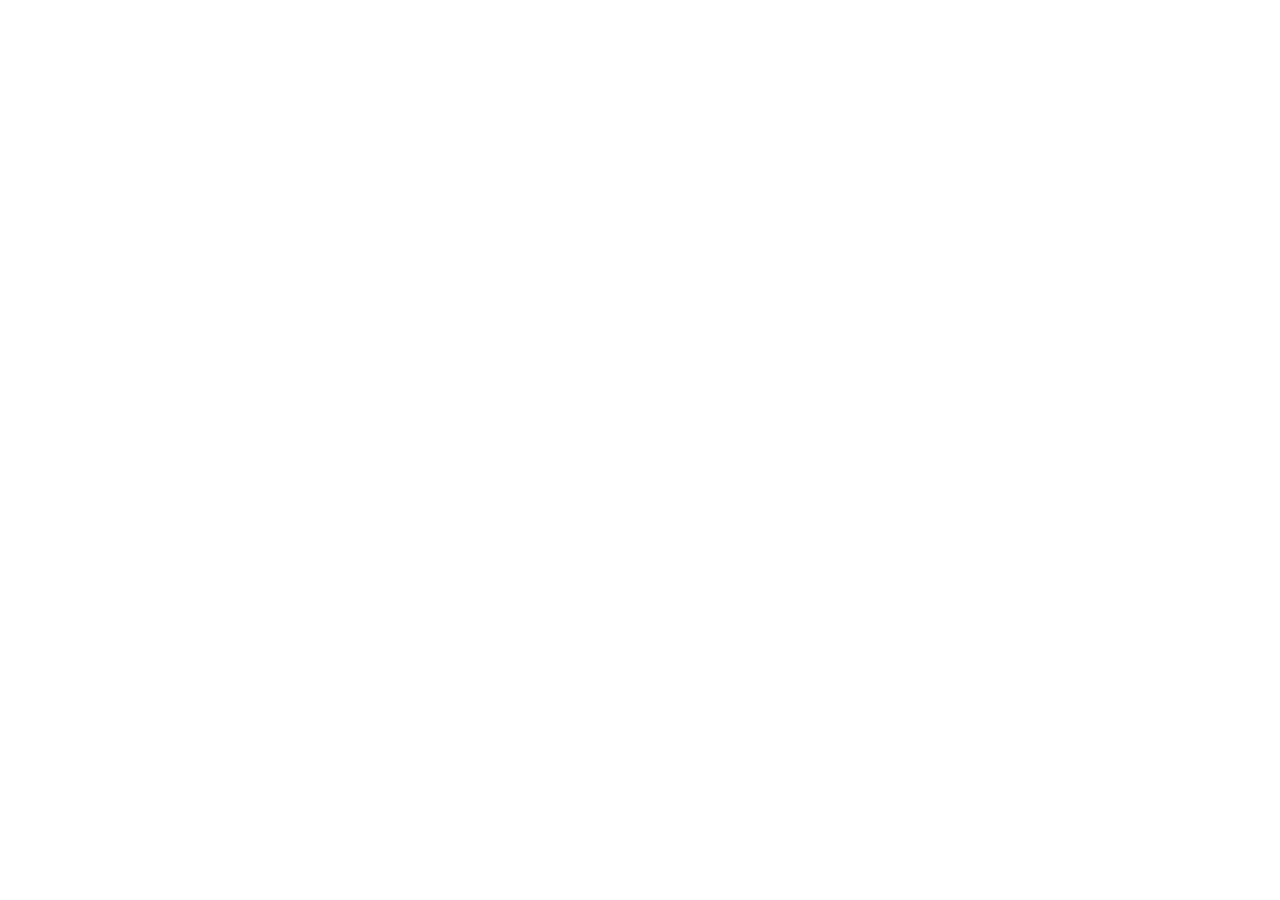
==== index.html @ 87162b77 "Update deploy.yml" ====
<!doctype html>
<html lang="en">
  <head>
    <meta charset="UTF-8" />
    <link rel="icon" type="image/svg+xml" href="/jinkela-label-image-demo/vite.svg" />
    <meta name="viewport" content="width=device-width, initial-scale=1.0" />
    <title>Sneakydog-label-image-demo</title>
    <script type="module" crossorigin src="/jinkela-label-image-demo/assets/index-DbWkLZkQ.js"></script>
    <link rel="stylesheet" crossorigin href="/jinkela-label-image-demo/assets/index-c8APHe6T.css">
  </head>
  <body>
    <div id="app"></div>
  </body>
</html>
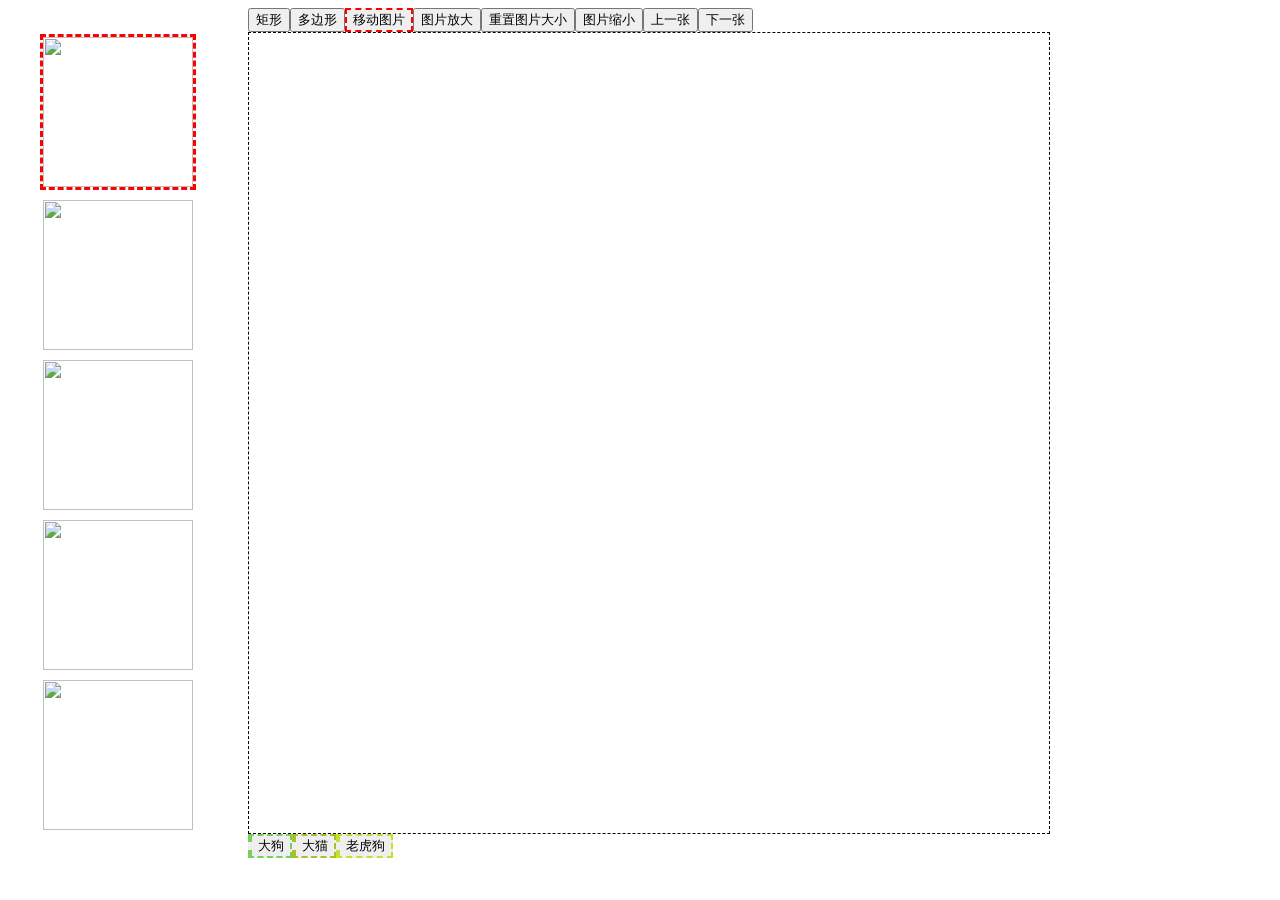
==== commit 0342c386: "google-adsense-account" ====
--- a/index.html
+++ b/index.html
@@ -2,11 +2,12 @@
 <html lang="en">
   <head>
     <meta charset="UTF-8" />
-    <link rel="icon" type="image/svg+xml" href="/jinkela-label-image-demo/vite.svg" />
+    <link rel="icon" type="image/svg+xml" href="/vite.svg" />
     <meta name="viewport" content="width=device-width, initial-scale=1.0" />
+    <meta name="google-adsense-account" content="ca-pub-1377372077552864">
     <title>Sneakydog-label-image-demo</title>
-    <script type="module" crossorigin src="/jinkela-label-image-demo/assets/index-DbWkLZkQ.js"></script>
-    <link rel="stylesheet" crossorigin href="/jinkela-label-image-demo/assets/index-c8APHe6T.css">
+    <script type="module" crossorigin src="/assets/index-B__PcKqy.js"></script>
+    <link rel="stylesheet" crossorigin href="/assets/index-c8APHe6T.css">
   </head>
   <body>
     <div id="app"></div>
--- a/assets/index-c8APHe6T.css
+++ b/assets/index-c8APHe6T.css
@@ -0,0 +1 @@
+::-webkit-scrollbar{width:5px}::-webkit-scrollbar-thumb{background:#888;border-radius:10px}::-webkit-scrollbar-track{background:#f1f1f1}
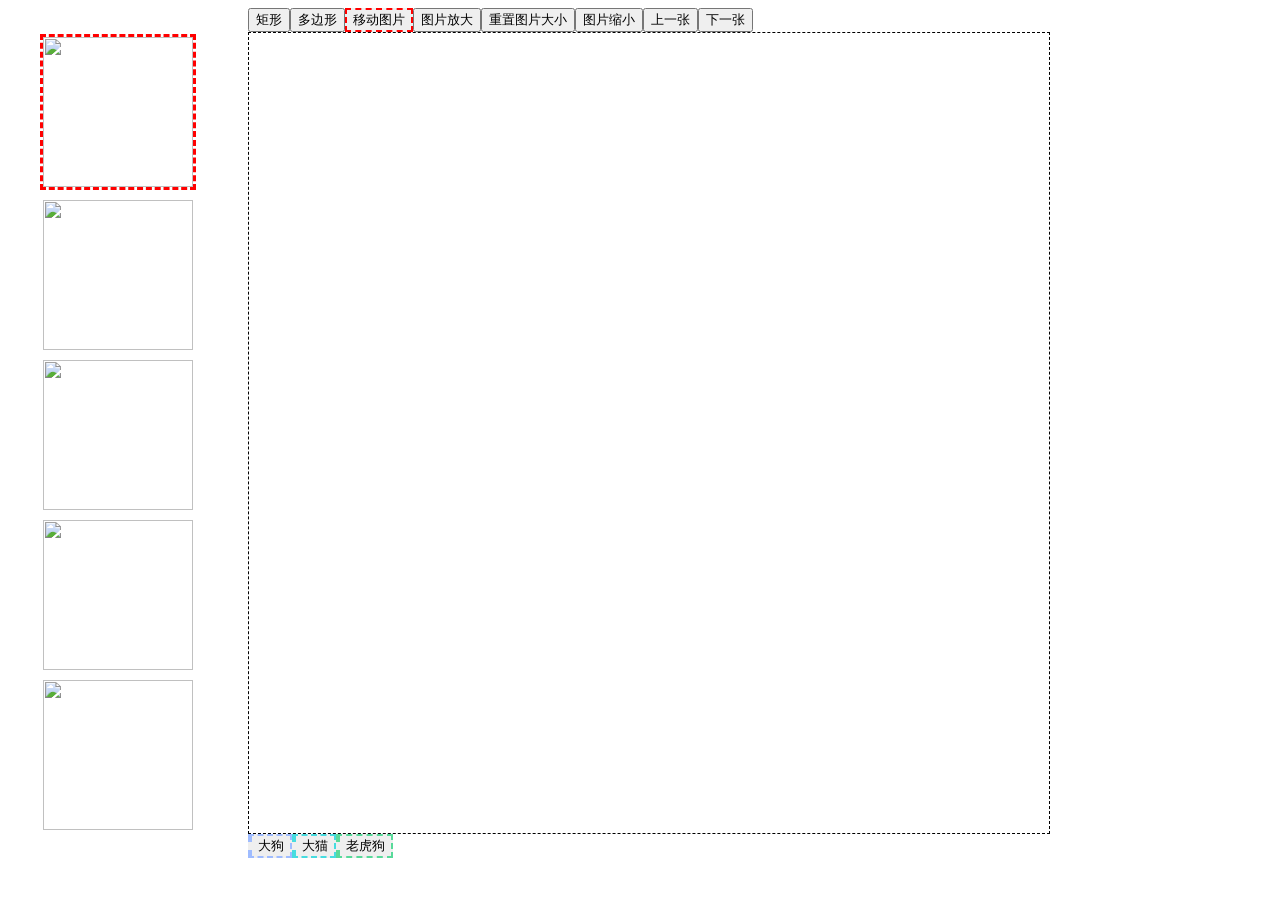
==== commit b7617051: "Add Google AdSense script to index.html" ====
--- a/index.html
+++ b/index.html
@@ -5,6 +5,8 @@
     <link rel="icon" type="image/svg+xml" href="/vite.svg" />
     <meta name="viewport" content="width=device-width, initial-scale=1.0" />
     <meta name="google-adsense-account" content="ca-pub-1377372077552864">
+    <script async src="https://pagead2.googlesyndication.com/pagead/js/adsbygoogle.js?client=ca-pub-1377372077552864"
+     crossorigin="anonymous"></script>
     <title>Sneakydog-label-image-demo</title>
     <script type="module" crossorigin src="/assets/index-B__PcKqy.js"></script>
     <link rel="stylesheet" crossorigin href="/assets/index-c8APHe6T.css">
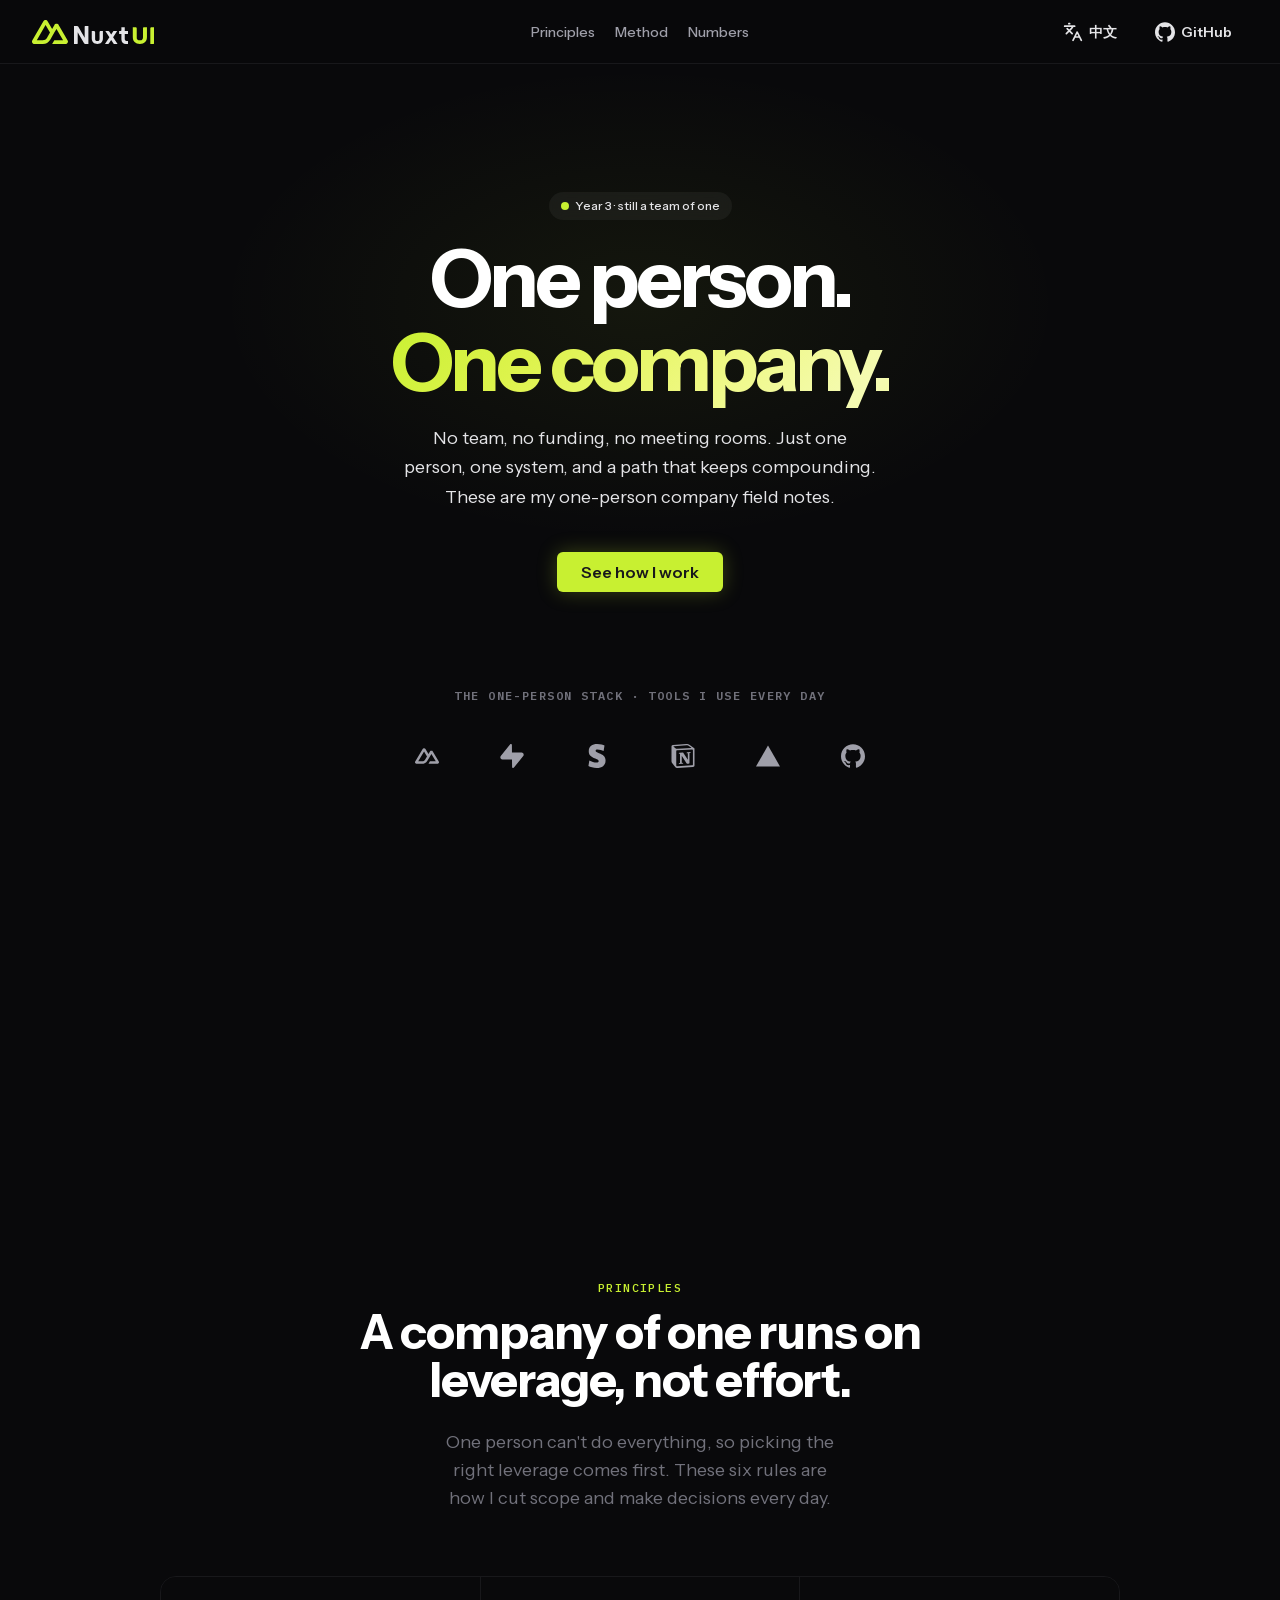
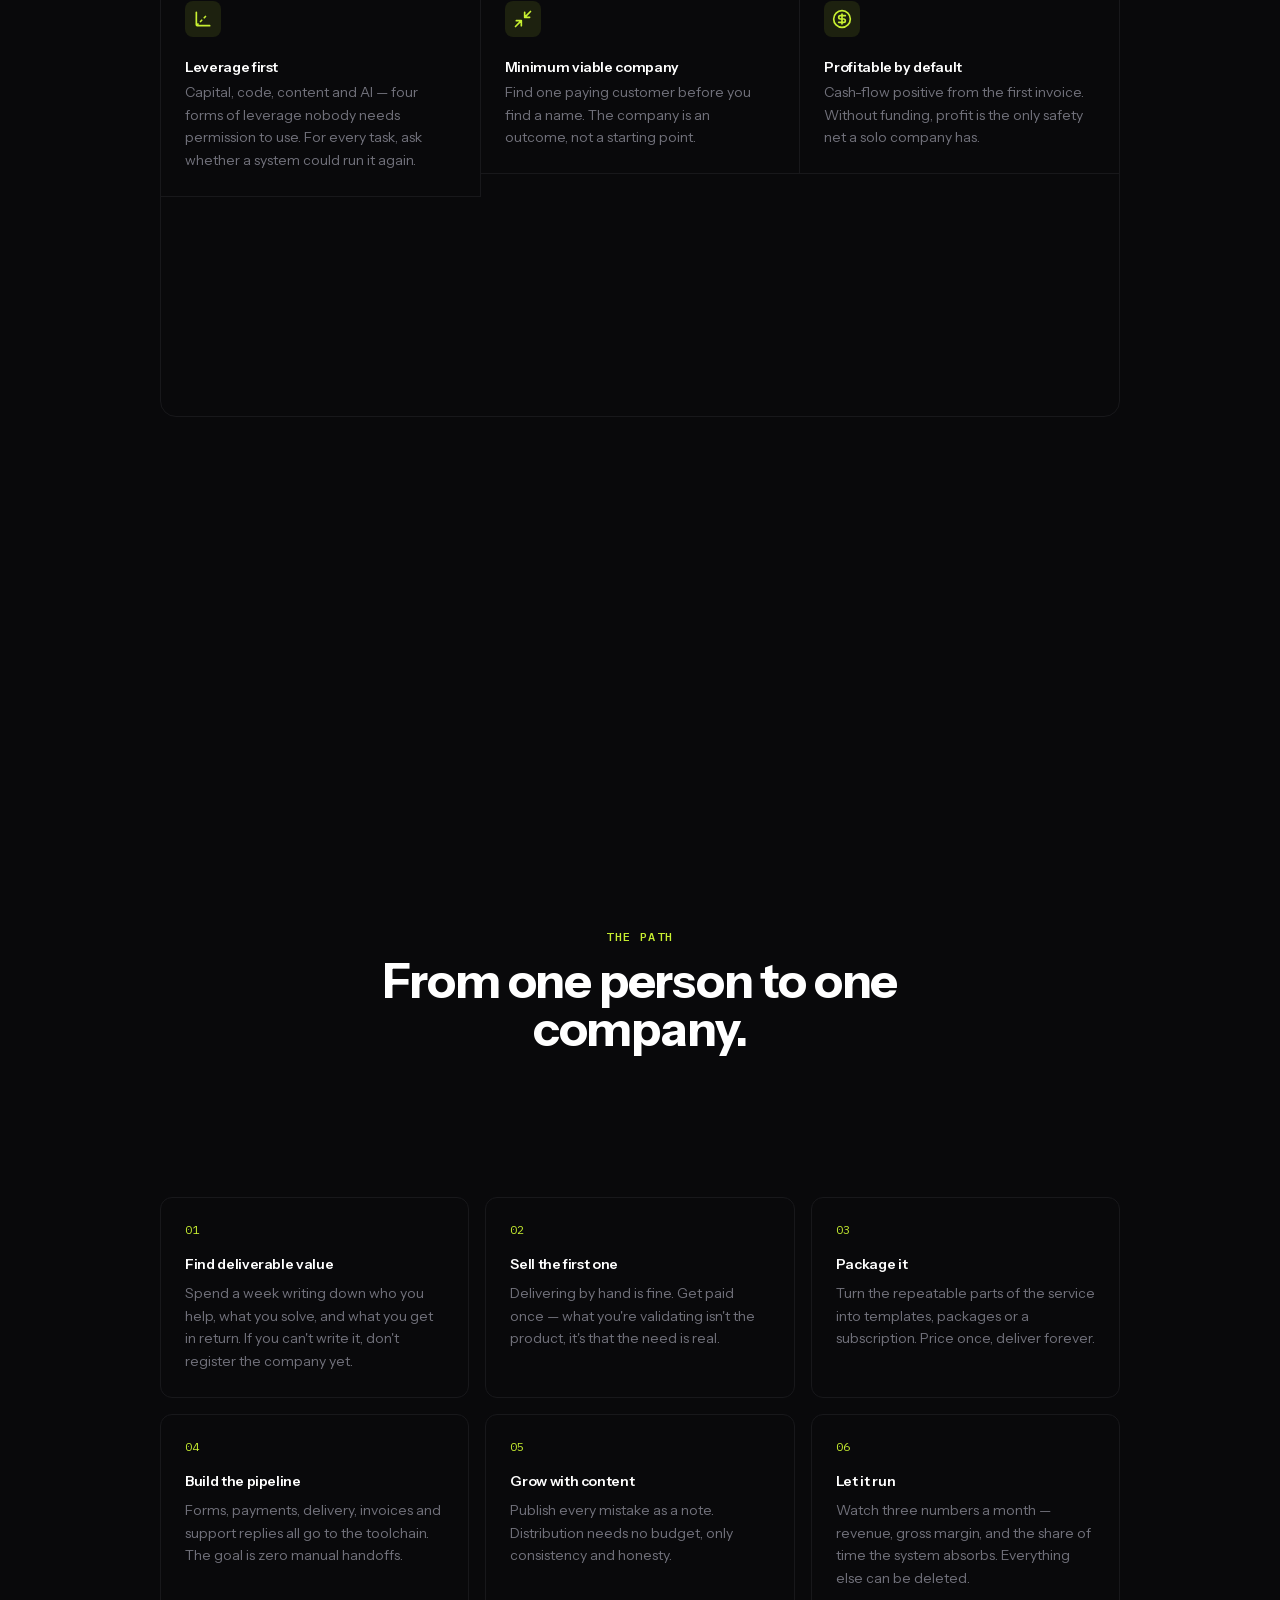
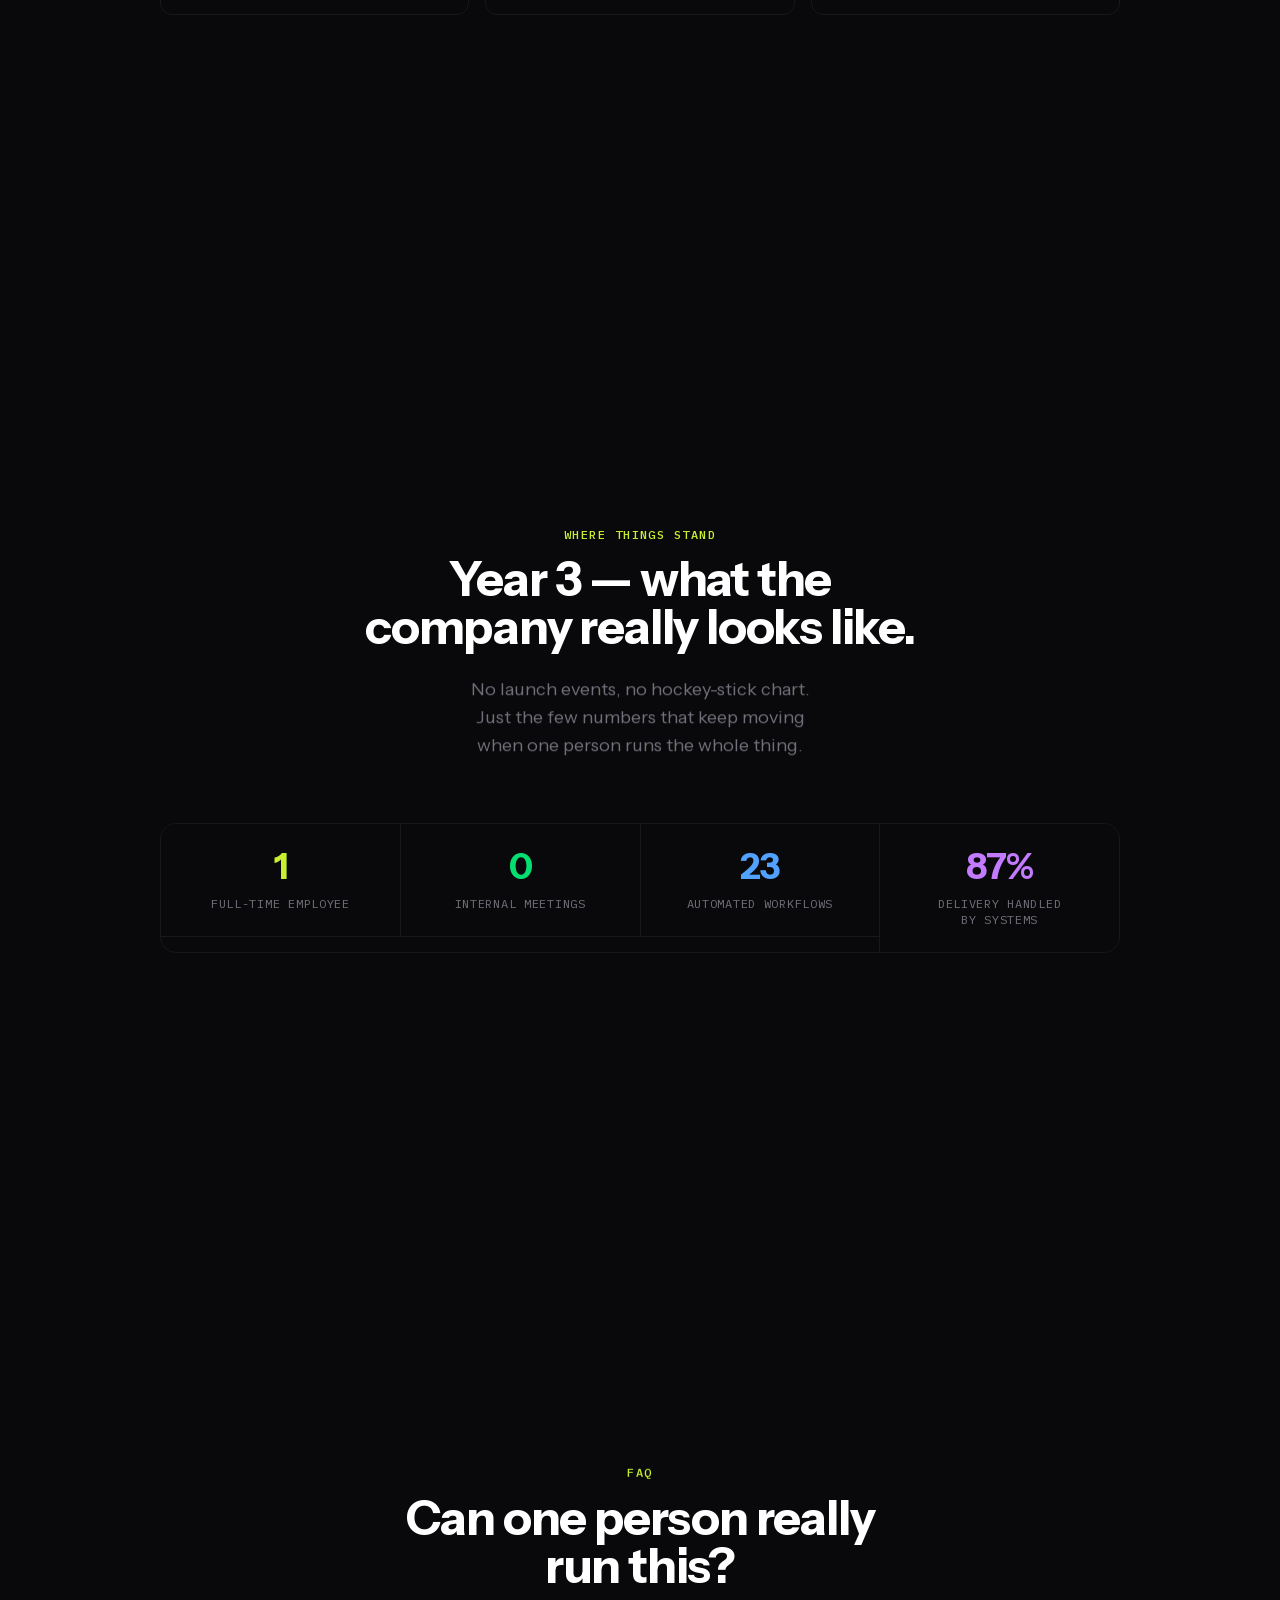
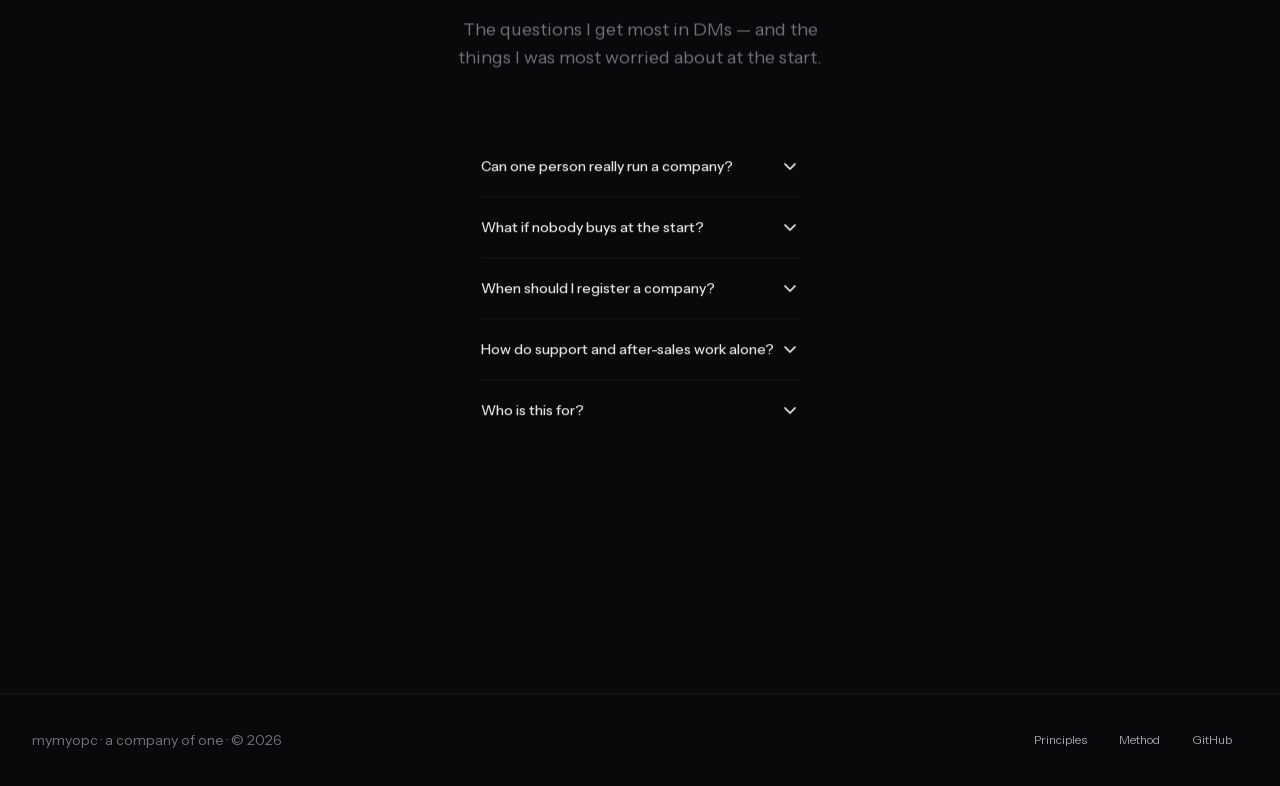
==== commit 5403adeb: "Add bun.lock Co-authored-by: Copilot <223556219+Copilot@users.noreply.github.com>" ====
--- a/index.html
+++ b/index.html
@@ -1,17 +1,97 @@
-<!doctype html>
-<html lang="en">
-  <head>
-    <meta charset="UTF-8" />
-    <link rel="icon" type="image/svg+xml" href="/vite.svg" />
-    <meta name="viewport" content="width=device-width, initial-scale=1.0" />
-    <meta name="google-adsense-account" content="ca-pub-1377372077552864">
-    <script async src="https://pagead2.googlesyndication.com/pagead/js/adsbygoogle.js?client=ca-pub-1377372077552864"
-     crossorigin="anonymous"></script>
-    <title>Sneakydog-label-image-demo</title>
-    <script type="module" crossorigin src="/assets/index-B__PcKqy.js"></script>
-    <link rel="stylesheet" crossorigin href="/assets/index-c8APHe6T.css">
-  </head>
-  <body>
-    <div id="app"></div>
-  </body>
-</html>
+<!DOCTYPE html><html  data-color-mode-forced="dark" lang="en"><head><meta charset="utf-8"><meta name="viewport" content="width=device-width, initial-scale=1"><title>mymyopc · My One-Person Company</title><script type="importmap">{"imports":{"#entry":"/_nuxt/C_UIsByb.js"}}</script><style id="nuxt-ui-colors">@layer theme {
+  :root, :host {
+  --ui-color-primary-50: var(--color-lime-50, oklch(98.6% 0.031 120.757));
+  --ui-color-primary-100: var(--color-lime-100, oklch(96.7% 0.067 122.328));
+  --ui-color-primary-200: var(--color-lime-200, oklch(93.8% 0.127 124.321));
+  --ui-color-primary-300: var(--color-lime-300, oklch(89.7% 0.196 126.665));
+  --ui-color-primary-400: var(--color-lime-400, oklch(84.1% 0.238 128.85));
+  --ui-color-primary-500: var(--color-lime-500, oklch(76.8% 0.233 130.85));
+  --ui-color-primary-600: var(--color-lime-600, oklch(64.8% 0.2 131.684));
+  --ui-color-primary-700: var(--color-lime-700, oklch(53.2% 0.157 131.589));
+  --ui-color-primary-800: var(--color-lime-800, oklch(45.3% 0.124 130.933));
+  --ui-color-primary-900: var(--color-lime-900, oklch(40.5% 0.101 131.063));
+  --ui-color-primary-950: var(--color-lime-950, oklch(27.4% 0.072 132.109));
+  --ui-color-secondary-50: var(--color-blue-50, oklch(97% 0.014 254.604));
+  --ui-color-secondary-100: var(--color-blue-100, oklch(93.2% 0.032 255.585));
+  --ui-color-secondary-200: var(--color-blue-200, oklch(88.2% 0.059 254.128));
+  --ui-color-secondary-300: var(--color-blue-300, oklch(80.9% 0.105 251.813));
+  --ui-color-secondary-400: var(--color-blue-400, oklch(70.7% 0.165 254.624));
+  --ui-color-secondary-500: var(--color-blue-500, oklch(62.3% 0.214 259.815));
+  --ui-color-secondary-600: var(--color-blue-600, oklch(54.6% 0.245 262.881));
+  --ui-color-secondary-700: var(--color-blue-700, oklch(48.8% 0.243 264.376));
+  --ui-color-secondary-800: var(--color-blue-800, oklch(42.4% 0.199 265.638));
+  --ui-color-secondary-900: var(--color-blue-900, oklch(37.9% 0.146 265.522));
+  --ui-color-secondary-950: var(--color-blue-950, oklch(28.2% 0.091 267.935));
+  --ui-color-success-50: var(--color-green-50, oklch(98.2% 0.018 155.826));
+  --ui-color-success-100: var(--color-green-100, oklch(96.2% 0.044 156.743));
+  --ui-color-success-200: var(--color-green-200, oklch(92.5% 0.084 155.995));
+  --ui-color-success-300: var(--color-green-300, oklch(87.1% 0.15 154.449));
+  --ui-color-success-400: var(--color-green-400, oklch(79.2% 0.209 151.711));
+  --ui-color-success-500: var(--color-green-500, oklch(72.3% 0.219 149.579));
+  --ui-color-success-600: var(--color-green-600, oklch(62.7% 0.194 149.214));
+  --ui-color-success-700: var(--color-green-700, oklch(52.7% 0.154 150.069));
+  --ui-color-success-800: var(--color-green-800, oklch(44.8% 0.119 151.328));
+  --ui-color-success-900: var(--color-green-900, oklch(39.3% 0.095 152.535));
+  --ui-color-success-950: var(--color-green-950, oklch(26.6% 0.065 152.934));
+  --ui-color-info-50: var(--color-blue-50, oklch(97% 0.014 254.604));
+  --ui-color-info-100: var(--color-blue-100, oklch(93.2% 0.032 255.585));
+  --ui-color-info-200: var(--color-blue-200, oklch(88.2% 0.059 254.128));
+  --ui-color-info-300: var(--color-blue-300, oklch(80.9% 0.105 251.813));
+  --ui-color-info-400: var(--color-blue-400, oklch(70.7% 0.165 254.624));
+  --ui-color-info-500: var(--color-blue-500, oklch(62.3% 0.214 259.815));
+  --ui-color-info-600: var(--color-blue-600, oklch(54.6% 0.245 262.881));
+  --ui-color-info-700: var(--color-blue-700, oklch(48.8% 0.243 264.376));
+  --ui-color-info-800: var(--color-blue-800, oklch(42.4% 0.199 265.638));
+  --ui-color-info-900: var(--color-blue-900, oklch(37.9% 0.146 265.522));
+  --ui-color-info-950: var(--color-blue-950, oklch(28.2% 0.091 267.935));
+  --ui-color-warning-50: var(--color-purple-50, oklch(97.7% 0.014 308.299));
+  --ui-color-warning-100: var(--color-purple-100, oklch(94.6% 0.033 307.174));
+  --ui-color-warning-200: var(--color-purple-200, oklch(90.2% 0.063 306.703));
+  --ui-color-warning-300: var(--color-purple-300, oklch(82.7% 0.119 306.383));
+  --ui-color-warning-400: var(--color-purple-400, oklch(71.4% 0.203 305.504));
+  --ui-color-warning-500: var(--color-purple-500, oklch(62.7% 0.265 303.9));
+  --ui-color-warning-600: var(--color-purple-600, oklch(55.8% 0.288 302.321));
+  --ui-color-warning-700: var(--color-purple-700, oklch(49.6% 0.265 301.924));
+  --ui-color-warning-800: var(--color-purple-800, oklch(43.8% 0.218 303.724));
+  --ui-color-warning-900: var(--color-purple-900, oklch(38.1% 0.176 304.987));
+  --ui-color-warning-950: var(--color-purple-950, oklch(29.1% 0.149 302.717));
+  --ui-color-error-50: var(--color-red-50, oklch(97.1% 0.013 17.38));
+  --ui-color-error-100: var(--color-red-100, oklch(93.6% 0.032 17.717));
+  --ui-color-error-200: var(--color-red-200, oklch(88.5% 0.062 18.334));
+  --ui-color-error-300: var(--color-red-300, oklch(80.8% 0.114 19.571));
+  --ui-color-error-400: var(--color-red-400, oklch(70.4% 0.191 22.216));
+  --ui-color-error-500: var(--color-red-500, oklch(63.7% 0.237 25.331));
+  --ui-color-error-600: var(--color-red-600, oklch(57.7% 0.245 27.325));
+  --ui-color-error-700: var(--color-red-700, oklch(50.5% 0.213 27.518));
+  --ui-color-error-800: var(--color-red-800, oklch(44.4% 0.177 26.899));
+  --ui-color-error-900: var(--color-red-900, oklch(39.6% 0.141 25.723));
+  --ui-color-error-950: var(--color-red-950, oklch(25.8% 0.092 26.042));
+  --ui-color-neutral-50: var(--color-zinc-50, oklch(98.5% 0 none));
+  --ui-color-neutral-100: var(--color-zinc-100, oklch(96.7% 0.001 286.375));
+  --ui-color-neutral-200: var(--color-zinc-200, oklch(92% 0.004 286.32));
+  --ui-color-neutral-300: var(--color-zinc-300, oklch(87.1% 0.006 286.286));
+  --ui-color-neutral-400: var(--color-zinc-400, oklch(70.5% 0.015 286.067));
+  --ui-color-neutral-500: var(--color-zinc-500, oklch(55.2% 0.016 285.938));
+  --ui-color-neutral-600: var(--color-zinc-600, oklch(44.2% 0.017 285.786));
+  --ui-color-neutral-700: var(--color-zinc-700, oklch(37% 0.013 285.805));
+  --ui-color-neutral-800: var(--color-zinc-800, oklch(27.4% 0.006 286.033));
+  --ui-color-neutral-900: var(--color-zinc-900, oklch(21% 0.006 285.885));
+  --ui-color-neutral-950: var(--color-zinc-950, oklch(14.1% 0.005 285.823));
+  }
+  :root, :host, .light {
+  --ui-primary: var(--ui-color-primary-500);
+  --ui-secondary: var(--ui-color-secondary-500);
+  --ui-success: var(--ui-color-success-500);
+  --ui-info: var(--ui-color-info-500);
+  --ui-warning: var(--ui-color-warning-500);
+  --ui-error: var(--ui-color-error-500);
+  }
+  .dark {
+  --ui-primary: var(--ui-color-primary-400);
+  --ui-secondary: var(--ui-color-secondary-400);
+  --ui-success: var(--ui-color-success-400);
+  --ui-info: var(--ui-color-info-400);
+  --ui-warning: var(--ui-color-warning-400);
+  --ui-error: var(--ui-color-error-400);
+  }
+}</style><link rel="stylesheet" href="/_nuxt/entry.BpHRuFax.css" crossorigin><style>@layer base {:where(.i-lucide\:axis-3d){display:inline-block;width:1em;height:1em;background-color:currentColor;-webkit-mask-image:var(--svg);mask-image:var(--svg);-webkit-mask-repeat:no-repeat;mask-repeat:no-repeat;-webkit-mask-size:100% 100%;mask-size:100% 100%;--svg:url("data:image/svg+xml,%3Csvg xmlns='http://www.w3.org/2000/svg' viewBox='0 0 24 24' width='24' height='24'%3E%3Cpath fill='none' stroke='black' stroke-linecap='round' stroke-linejoin='round' stroke-width='2' d='M13.5 10.5L15 9M4 4v15a1 1 0 0 0 1 1h15m-15.707-.293L6 18m3-3l1.5-1.5'/%3E%3C/svg%3E")}:where(.i-lucide\:battery-medium){display:inline-block;width:1em;height:1em;background-color:currentColor;-webkit-mask-image:var(--svg);mask-image:var(--svg);-webkit-mask-repeat:no-repeat;mask-repeat:no-repeat;-webkit-mask-size:100% 100%;mask-size:100% 100%;--svg:url("data:image/svg+xml,%3Csvg xmlns='http://www.w3.org/2000/svg' viewBox='0 0 24 24' width='24' height='24'%3E%3Cg fill='none' stroke='black' stroke-linecap='round' stroke-linejoin='round' stroke-width='2'%3E%3Cpath d='M10 14v-4m12 4v-4M6 14v-4'/%3E%3Crect width='16' height='12' x='2' y='6' rx='2'/%3E%3C/g%3E%3C/svg%3E")}:where(.i-lucide\:chevron-down){display:inline-block;width:1em;height:1em;background-color:currentColor;-webkit-mask-image:var(--svg);mask-image:var(--svg);-webkit-mask-repeat:no-repeat;mask-repeat:no-repeat;-webkit-mask-size:100% 100%;mask-size:100% 100%;--svg:url("data:image/svg+xml,%3Csvg xmlns='http://www.w3.org/2000/svg' viewBox='0 0 24 24' width='24' height='24'%3E%3Cpath fill='none' stroke='black' stroke-linecap='round' stroke-linejoin='round' stroke-width='2' d='m6 9l6 6l6-6'/%3E%3C/svg%3E")}:where(.i-lucide\:circle-dollar-sign){display:inline-block;width:1em;height:1em;background-color:currentColor;-webkit-mask-image:var(--svg);mask-image:var(--svg);-webkit-mask-repeat:no-repeat;mask-repeat:no-repeat;-webkit-mask-size:100% 100%;mask-size:100% 100%;--svg:url("data:image/svg+xml,%3Csvg xmlns='http://www.w3.org/2000/svg' viewBox='0 0 24 24' width='24' height='24'%3E%3Cg fill='none' stroke='black' stroke-linecap='round' stroke-linejoin='round' stroke-width='2'%3E%3Ccircle cx='12' cy='12' r='10'/%3E%3Cpath d='M16 8h-6a2 2 0 1 0 0 4h4a2 2 0 1 1 0 4H8m4 2V6'/%3E%3C/g%3E%3C/svg%3E")}:where(.i-lucide\:globe){display:inline-block;width:1em;height:1em;background-color:currentColor;-webkit-mask-image:var(--svg);mask-image:var(--svg);-webkit-mask-repeat:no-repeat;mask-repeat:no-repeat;-webkit-mask-size:100% 100%;mask-size:100% 100%;--svg:url("data:image/svg+xml,%3Csvg xmlns='http://www.w3.org/2000/svg' viewBox='0 0 24 24' width='24' height='24'%3E%3Cg fill='none' stroke='black' stroke-linecap='round' stroke-linejoin='round' stroke-width='2'%3E%3Ccircle cx='12' cy='12' r='10'/%3E%3Cpath d='M12 2a14.5 14.5 0 0 0 0 20a14.5 14.5 0 0 0 0-20M2 12h20'/%3E%3C/g%3E%3C/svg%3E")}:where(.i-lucide\:languages){display:inline-block;width:1em;height:1em;background-color:currentColor;-webkit-mask-image:var(--svg);mask-image:var(--svg);-webkit-mask-repeat:no-repeat;mask-repeat:no-repeat;-webkit-mask-size:100% 100%;mask-size:100% 100%;--svg:url("data:image/svg+xml,%3Csvg xmlns='http://www.w3.org/2000/svg' viewBox='0 0 24 24' width='24' height='24'%3E%3Cpath fill='none' stroke='black' stroke-linecap='round' stroke-linejoin='round' stroke-width='2' d='m5 8l6 6m-7 0l6-6l2-3M2 5h12M7 2h1m14 20l-5-10l-5 10m2-4h6'/%3E%3C/svg%3E")}:where(.i-lucide\:minimize-2){display:inline-block;width:1em;height:1em;background-color:currentColor;-webkit-mask-image:var(--svg);mask-image:var(--svg);-webkit-mask-repeat:no-repeat;mask-repeat:no-repeat;-webkit-mask-size:100% 100%;mask-size:100% 100%;--svg:url("data:image/svg+xml,%3Csvg xmlns='http://www.w3.org/2000/svg' viewBox='0 0 24 24' width='24' height='24'%3E%3Cpath fill='none' stroke='black' stroke-linecap='round' stroke-linejoin='round' stroke-width='2' d='m14 10l7-7m-1 7h-6V4M3 21l7-7m-6 0h6v6'/%3E%3C/svg%3E")}:where(.i-lucide\:repeat){display:inline-block;width:1em;height:1em;background-color:currentColor;-webkit-mask-image:var(--svg);mask-image:var(--svg);-webkit-mask-repeat:no-repeat;mask-repeat:no-repeat;-webkit-mask-size:100% 100%;mask-size:100% 100%;--svg:url("data:image/svg+xml,%3Csvg xmlns='http://www.w3.org/2000/svg' viewBox='0 0 24 24' width='24' height='24'%3E%3Cg fill='none' stroke='black' stroke-linecap='round' stroke-linejoin='round' stroke-width='2'%3E%3Cpath d='m17 2l4 4l-4 4'/%3E%3Cpath d='M3 11v-1a4 4 0 0 1 4-4h14M7 22l-4-4l4-4'/%3E%3Cpath d='M21 13v1a4 4 0 0 1-4 4H3'/%3E%3C/g%3E%3C/svg%3E")}:where(.i-simple-icons\:github){display:inline-block;width:1em;height:1em;background-color:currentColor;-webkit-mask-image:var(--svg);mask-image:var(--svg);-webkit-mask-repeat:no-repeat;mask-repeat:no-repeat;-webkit-mask-size:100% 100%;mask-size:100% 100%;--svg:url("data:image/svg+xml,%3Csvg xmlns='http://www.w3.org/2000/svg' viewBox='0 0 24 24' width='24' height='24'%3E%3Cpath fill='black' d='M12 .297c-6.63 0-12 5.373-12 12c0 5.303 3.438 9.8 8.205 11.385c.6.113.82-.258.82-.577c0-.285-.01-1.04-.015-2.04c-3.338.724-4.042-1.61-4.042-1.61C4.422 18.07 3.633 17.7 3.633 17.7c-1.087-.744.084-.729.084-.729c1.205.084 1.838 1.236 1.838 1.236c1.07 1.835 2.809 1.305 3.495.998c.108-.776.417-1.305.76-1.605c-2.665-.3-5.466-1.332-5.466-5.93c0-1.31.465-2.38 1.235-3.22c-.135-.303-.54-1.523.105-3.176c0 0 1.005-.322 3.3 1.23c.96-.267 1.98-.399 3-.405c1.02.006 2.04.138 3 .405c2.28-1.552 3.285-1.23 3.285-1.23c.645 1.653.24 2.873.12 3.176c.765.84 1.23 1.91 1.23 3.22c0 4.61-2.805 5.625-5.475 5.92c.42.36.81 1.096.81 2.22c0 1.606-.015 2.896-.015 3.286c0 .315.21.69.825.57C20.565 22.092 24 17.592 24 12.297c0-6.627-5.373-12-12-12'/%3E%3C/svg%3E")}:where(.i-simple-icons\:notion){display:inline-block;width:1em;height:1em;background-color:currentColor;-webkit-mask-image:var(--svg);mask-image:var(--svg);-webkit-mask-repeat:no-repeat;mask-repeat:no-repeat;-webkit-mask-size:100% 100%;mask-size:100% 100%;--svg:url("data:image/svg+xml,%3Csvg xmlns='http://www.w3.org/2000/svg' viewBox='0 0 24 24' width='24' height='24'%3E%3Cpath fill='black' d='M4.459 4.208c.746.606 1.026.56 2.428.466l13.215-.793c.28 0 .047-.28-.046-.326L17.86 1.968c-.42-.326-.981-.7-2.055-.607L3.01 2.295c-.466.046-.56.28-.374.466zm.793 3.08v13.904c0 .747.373 1.027 1.214.98l14.523-.84c.841-.046.935-.56.935-1.167V6.354c0-.606-.233-.933-.748-.887l-15.177.887c-.56.047-.747.327-.747.933zm14.337.745c.093.42 0 .84-.42.888l-.7.14v10.264c-.608.327-1.168.514-1.635.514c-.748 0-.935-.234-1.495-.933l-4.577-7.186v6.952L12.21 19s0 .84-1.168.84l-3.222.186c-.093-.186 0-.653.327-.746l.84-.233V9.854L7.822 9.76c-.094-.42.14-1.026.793-1.073l3.456-.233l4.764 7.279v-6.44l-1.215-.139c-.093-.514.28-.887.747-.933zM1.936 1.035l13.31-.98c1.634-.14 2.055-.047 3.082.7l4.249 2.986c.7.513.934.653.934 1.213v16.378c0 1.026-.373 1.634-1.68 1.726l-15.458.934c-.98.047-1.448-.093-1.962-.747l-3.129-4.06c-.56-.747-.793-1.306-.793-1.96V2.667c0-.839.374-1.54 1.447-1.632'/%3E%3C/svg%3E")}:where(.i-simple-icons\:nuxt){display:inline-block;width:1em;height:1em;background-color:currentColor;-webkit-mask-image:var(--svg);mask-image:var(--svg);-webkit-mask-repeat:no-repeat;mask-repeat:no-repeat;-webkit-mask-size:100% 100%;mask-size:100% 100%;--svg:url("data:image/svg+xml,%3Csvg xmlns='http://www.w3.org/2000/svg' viewBox='0 0 24 24' width='24' height='24'%3E%3Cpath fill='black' d='M13.464 19.83h8.922c.283 0 .562-.073.807-.21a1.6 1.6 0 0 0 .591-.574a1.53 1.53 0 0 0 .216-.783a1.53 1.53 0 0 0-.217-.782L17.792 7.414a1.6 1.6 0 0 0-.591-.573a1.65 1.65 0 0 0-.807-.21c-.283 0-.562.073-.807.21a1.6 1.6 0 0 0-.59.573L13.463 9.99L10.47 4.953a1.6 1.6 0 0 0-.591-.573a1.65 1.65 0 0 0-.807-.21c-.284 0-.562.073-.807.21a1.6 1.6 0 0 0-.591.573L.216 17.481a1.53 1.53 0 0 0-.217.782c0 .275.074.545.216.783a1.6 1.6 0 0 0 .59.574c.246.137.525.21.808.21h5.6c2.22 0 3.856-.946 4.982-2.79l2.733-4.593l1.464-2.457l4.395 7.382h-5.859Zm-6.341-2.46l-3.908-.002l5.858-9.842l2.923 4.921l-1.957 3.29c-.748 1.196-1.597 1.632-2.916 1.632'/%3E%3C/svg%3E")}:where(.i-simple-icons\:stripe){display:inline-block;width:1em;height:1em;background-color:currentColor;-webkit-mask-image:var(--svg);mask-image:var(--svg);-webkit-mask-repeat:no-repeat;mask-repeat:no-repeat;-webkit-mask-size:100% 100%;mask-size:100% 100%;--svg:url("data:image/svg+xml,%3Csvg xmlns='http://www.w3.org/2000/svg' viewBox='0 0 24 24' width='24' height='24'%3E%3Cpath fill='black' d='M13.976 9.15c-2.172-.806-3.356-1.426-3.356-2.409c0-.831.683-1.305 1.901-1.305c2.227 0 4.515.858 6.09 1.631l.89-5.494C18.252.975 15.697 0 12.165 0C9.667 0 7.589.654 6.104 1.872C4.56 3.147 3.757 4.992 3.757 7.218c0 4.039 2.467 5.76 6.476 7.219c2.585.92 3.445 1.574 3.445 2.583c0 .98-.84 1.545-2.354 1.545c-1.875 0-4.965-.921-6.99-2.109l-.9 5.555C5.175 22.99 8.385 24 11.714 24c2.641 0 4.843-.624 6.328-1.813c1.664-1.305 2.525-3.236 2.525-5.732c0-4.128-2.524-5.851-6.594-7.305z'/%3E%3C/svg%3E")}:where(.i-simple-icons\:supabase){display:inline-block;width:1em;height:1em;background-color:currentColor;-webkit-mask-image:var(--svg);mask-image:var(--svg);-webkit-mask-repeat:no-repeat;mask-repeat:no-repeat;-webkit-mask-size:100% 100%;mask-size:100% 100%;--svg:url("data:image/svg+xml,%3Csvg xmlns='http://www.w3.org/2000/svg' viewBox='0 0 24 24' width='24' height='24'%3E%3Cpath fill='black' d='M11.9 1.036c-.015-.986-1.26-1.41-1.874-.637L.764 12.05C-.33 13.427.65 15.455 2.409 15.455h9.579l.113 7.51c.014.985 1.259 1.408 1.873.636l9.262-11.653c1.093-1.375.113-3.403-1.645-3.403h-9.642z'/%3E%3C/svg%3E")}:where(.i-simple-icons\:vercel){display:inline-block;width:1em;height:1em;background-color:currentColor;-webkit-mask-image:var(--svg);mask-image:var(--svg);-webkit-mask-repeat:no-repeat;mask-repeat:no-repeat;-webkit-mask-size:100% 100%;mask-size:100% 100%;--svg:url("data:image/svg+xml,%3Csvg xmlns='http://www.w3.org/2000/svg' viewBox='0 0 24 24' width='24' height='24'%3E%3Cpath fill='black' d='m12 1.608l12 20.784H0Z'/%3E%3C/svg%3E")}}</style><link rel="preload" as="fetch" crossorigin="anonymous" href="/_payload.json?_b=19329ca8-d1f9-4cfc-9244-834e3fdbf08f"><link rel="modulepreload" as="script" crossorigin href="/_nuxt/C_UIsByb.js"><link rel="modulepreload" as="script" crossorigin href="/_nuxt/BBbCFCSO.js"><link rel="modulepreload" as="script" crossorigin href="/_nuxt/Dfyab7Rd.js"><link rel="modulepreload" as="script" crossorigin href="/_nuxt/C_G3OcHj.js"><link rel="modulepreload" as="script" crossorigin href="/_nuxt/CzBlfNEw.js"><link rel="modulepreload" as="script" crossorigin href="/_nuxt/DK3Fl9T5.js"><link rel="modulepreload" as="script" crossorigin href="/_nuxt/D4hqxIl8.js"><link rel="modulepreload" as="script" crossorigin href="/_nuxt/BfDH_gI_.js"><link rel="modulepreload" as="script" crossorigin href="/_nuxt/BW3xJdEx.js"><link rel="modulepreload" as="script" crossorigin href="/_nuxt/BjNB8FPg.js"><link rel="modulepreload" as="script" crossorigin href="/_nuxt/DkxBAcsl.js"><link rel="modulepreload" as="script" crossorigin href="/_nuxt/BnDTbt6S.js"><link rel="modulepreload" as="script" crossorigin href="/_nuxt/BjhIELVi.js"><link rel="modulepreload" as="script" crossorigin href="/_nuxt/BAVffba3.js"><link rel="modulepreload" as="script" crossorigin href="/_nuxt/bW6NxFOP.js"><link rel="modulepreload" as="script" crossorigin href="/_nuxt/DhVyroNF.js"><link rel="modulepreload" as="script" crossorigin href="/_nuxt/DWEoD8ZB.js"><link rel="modulepreload" as="script" crossorigin href="/_nuxt/Bng2rRDf.js"><link rel="modulepreload" as="script" crossorigin href="/_nuxt/DHihWhf5.js"><link rel="modulepreload" as="script" crossorigin href="/_nuxt/UYXeIHh2.js"><link rel="modulepreload" as="script" crossorigin href="/_nuxt/jImVLaH9.js"><link rel="modulepreload" as="script" crossorigin href="/_nuxt/C4485Qyr.js"><link rel="modulepreload" as="script" crossorigin href="/_nuxt/BbwzgmS-.js"><link rel="modulepreload" as="script" crossorigin href="/_nuxt/CGM_xIpj.js"><link rel="modulepreload" as="script" crossorigin href="/_nuxt/DcRw1J44.js"><link rel="modulepreload" as="script" crossorigin href="/_nuxt/B21epHFn.js"><link rel="modulepreload" as="script" crossorigin href="/_nuxt/DrNjrgyc.js"><link rel="modulepreload" as="script" crossorigin href="/_nuxt/CwSJiHjY.js"><link rel="modulepreload" as="script" crossorigin href="/_nuxt/foHZe_-E.js"><link rel="modulepreload" as="script" crossorigin href="/_nuxt/Cm8uT9XL.js"><link rel="modulepreload" as="script" crossorigin href="/_nuxt/DGP0j59C.js"><link rel="modulepreload" as="script" crossorigin href="/_nuxt/CxlxsBCm.js"><script type="module" src="/_nuxt/C_UIsByb.js" crossorigin></script><link rel="prefetch" as="script" crossorigin href="/_nuxt/B08yqoXJ.js"><link rel="prefetch" as="script" crossorigin href="/_nuxt/CIFZ2ISI.js"><link rel="prefetch" as="script" crossorigin href="/_nuxt/inLeaXIj.js"><link rel="prefetch" as="script" crossorigin href="/_nuxt/BIlFQUW0.js"><link rel="prefetch" as="script" crossorigin href="/_nuxt/C_9k_qPn.js"><link rel="prefetch" as="script" crossorigin href="/_nuxt/DyetaR1z.js"><link rel="prefetch" as="style" crossorigin href="/_nuxt/error-404.CJajpic4.css"><link rel="prefetch" as="script" crossorigin href="/_nuxt/XjWJ36D1.js"><link rel="prefetch" as="style" crossorigin href="/_nuxt/error-500.Bww9vo5r.css"><link rel="prefetch" as="script" crossorigin href="/_nuxt/DCoJ4TrZ.js"><meta name="theme-color" content="#09090b"><link rel="icon" href="/favicon.ico"><link rel="alternate" hreflang="en" href="/"><link rel="alternate" hreflang="zh" href="/zh"><meta name="twitter:card" content="summary_large_image"><meta property="og:title" content="mymyopc · My One-Person Company"><meta name="description" content="One person, one company. Field notes on running product, sales, delivery and support alone — with AI and automation as the only teammates."><meta property="og:description" content="One person, one company. Field notes on running product, sales, delivery and support alone — with AI and automation as the only teammates."><script>"use strict";(()=>{const o=window,e=document.documentElement,c=["dark","light"],s=getStorageValue("localStorage","nuxt-color-mode")||"system";let r=s==="system"?f():s;const l=e.getAttribute("data-color-mode-forced");l&&(r=l),i(r),o["__NUXT_COLOR_MODE__"]={preference:s,value:r,getColorScheme:f,addColorScheme:i,removeColorScheme:d};function i(t){const a=""+t+"",n="";e.classList?e.classList.add(a):e.className+=" "+a,n&&e.setAttribute("data-"+n,t)}function d(t){const a=""+t+"",n="";e.classList?e.classList.remove(a):e.className=e.className.replace(new RegExp(a,"g"),""),n&&e.removeAttribute("data-"+n)}function u(t){return o.matchMedia("(prefers-color-scheme"+t+")")}function f(){if(o.matchMedia&&u("").media!=="not all"){for(const t of c)if(u(":"+t).matches)return t}return"light"}})();function getStorageValue(o,e){switch(o){case"localStorage":try{return window.localStorage.getItem(e)}catch{return null}case"sessionStorage":try{return window.sessionStorage.getItem(e)}catch{return null}case"cookie":try{return getCookie(e)}catch{return null}default:return null}}function getCookie(o){const c=("; "+window.document.cookie).split("; "+o+"=");if(c.length===2){const s=c.pop();return s?s.split(";").shift():null}}</script></head><body><div id="__nuxt" class="isolate"><!--[--><!--[--><!--[--><!--[--><!--[--><!--[--><!----><!----><!----><header data-slot="root" class="bg-default/75 backdrop-blur-sm border-b border-default h-(--ui-header-height) sticky top-0 z-50"><!--[--><!--]--><div class="w-full max-w-(--ui-container) mx-auto px-4 sm:px-6 lg:px-8 flex items-center justify-between gap-3 h-full" data-slot="container"><!--[--><div data-slot="left" class="lg:flex-1 flex items-center gap-1.5"><!----><!--[--><a aria-current="page" href="/" class="router-link-active router-link-exact-active focus-visible:outline-3 outline-primary/25 rounded-md p-1 -ms-1"><svg width="1020" height="200" viewbox="0 0 1020 200" fill="none" xmlns="http://www.w3.org/2000/svg" class="h-6 w-auto shrink-0"><path d="M377 200C379.16 200 381 198.209 381 196V103C381 103 386 112 395 127L434 194C435.785 197.74 439.744 200 443 200H470V50H443C441.202 50 439 51.4941 439 54V148L421 116L385 55C383.248 51.8912 379.479 50 376 50H350V200H377Z" fill="currentColor"></path><path d="M726 92H739C742.314 92 745 89.3137 745 86V60H773V92H800V116H773V159C773 169.5 778.057 174 787 174H800V200H783C759.948 200 745 185.071 745 160V116H726V92Z" fill="currentColor"></path><path d="M591 92V154C591 168.004 585.742 179.809 578 188C570.258 196.191 559.566 200 545 200C530.434 200 518.742 196.191 511 188C503.389 179.809 498 168.004 498 154V92H514C517.412 92 520.769 92.622 523 95C525.231 97.2459 526 98.5652 526 102V154C526 162.059 526.457 167.037 530 171C533.543 174.831 537.914 176 545 176C552.217 176 555.457 174.831 559 171C562.543 167.037 563 162.059 563 154V102C563 98.5652 563.769 96.378 566 94C567.96 91.9107 570.028 91.9599 573 92C573.411 92.0055 574.586 92 575 92H591Z" fill="currentColor"></path><path d="M676 144L710 92H684C680.723 92 677.812 93.1758 676 96L660 120L645 97C643.188 94.1758 639.277 92 636 92H611L645 143L608 200H634C637.25 200 640.182 196.787 642 194L660 167L679 195C680.818 197.787 683.75 200 687 200H713L676 144Z" fill="currentColor"></path><path d="M168 200H279C282.542 200 285.932 198.756 289 197C292.068 195.244 295.23 193.041 297 190C298.77 186.959 300.002 183.51 300 179.999C299.998 176.488 298.773 173.04 297 170.001L222 41C220.23 37.96 218.067 35.7552 215 34C211.933 32.2448 207.542 31 204 31C200.458 31 197.067 32.2448 194 34C190.933 35.7552 188.77 37.96 187 41L168 74L130 9.99764C128.228 6.95784 126.068 3.75491 123 2C119.932 0.245087 116.542 0 113 0C109.458 0 106.068 0.245087 103 2C99.9323 3.75491 96.7717 6.95784 95 9.99764L2 170.001C0.226979 173.04 0.00154312 176.488 1.90993e-06 179.999C-0.0015393 183.51 0.229648 186.959 2 190C3.77035 193.04 6.93245 195.244 10 197C13.0675 198.756 16.4578 200 20 200H90C117.737 200 137.925 187.558 152 164L186 105L204 74L259 168H186L168 200ZM89 168H40L113 42L150 105L125.491 147.725C116.144 163.01 105.488 168 89 168Z" fill="var(--ui-primary)"></path><path d="M958 60.0001H938C933.524 60.0001 929.926 59.9395 927 63C924.074 65.8905 925 67.5792 925 72V141C925 151.372 923.648 156.899 919 162C914.352 166.931 908.468 169 899 169C889.705 169 882.648 166.931 878 162C873.352 156.899 873 151.372 873 141V72.0001C873 67.5793 872.926 65.8906 870 63.0001C867.074 59.9396 863.476 60.0001 859 60.0001H840V141C840 159.023 845.016 173.458 855 184C865.156 194.542 879.893 200 899 200C918.107 200 932.844 194.542 943 184C953.156 173.458 958 159.023 958 141V60.0001Z" fill="var(--ui-primary)"></path><path fill-rule="evenodd" clip-rule="evenodd" d="M1000 60.0233L1020 60V77L1020 128V156.007L1020 181L1020 189.004C1020 192.938 1019.98 194.429 1017 197.001C1014.02 199.725 1009.56 200 1005 200H986.001V181.006L986 130.012V70.0215C986 66.1576 986.016 64.5494 989 62.023C991.819 59.6358 995.437 60.0233 1000 60.0233Z" fill="var(--ui-primary)"></path></svg></a><!--]--></div><div data-slot="center" class="hidden lg:flex"><!--[--><!--[--><!----><!----><nav data-slot="root" class="relative flex gap-1.5 [&amp;&gt;div]:min-w-0 items-center justify-between" data-orientation="horizontal" dir="ltr" data-reka-navigation-menu><!--[--><!--[--><!--]--><!--[--><!--[--><div style="position:relative;"><ul data-slot="list" class="isolate min-w-0 flex items-center" data-orientation="horizontal"><!--[--><!--[--><li data-menu-item data-slot="item" class="min-w-0 py-2"><!--[--><!--[--><!--[--><a href="#principles" data-reka-collection-item data-slot="link" class="group relative w-full flex items-center gap-1.5 font-medium text-sm before:absolute before:z-[-1] before:rounded-md focus:outline-none focus-visible:outline-none focus-visible:before:outline-3 before:outline-primary/25 px-2.5 py-1.5 before:inset-x-px before:inset-y-0 text-muted hover:text-highlighted transition-colors data-[state=open]:text-highlighted"><!--[--><!--[--><!--[--><!----><!--]--><span data-slot="linkLabel" class="truncate"><!--[-->Principles<!--]--><!----></span><!----><!--]--><!--]--></a><!----><!--]--><!--]--><!----><!--]--></li><li data-menu-item data-slot="item" class="min-w-0 py-2"><!--[--><!--[--><!--[--><a href="#method" data-reka-collection-item data-slot="link" class="group relative w-full flex items-center gap-1.5 font-medium text-sm before:absolute before:z-[-1] before:rounded-md focus:outline-none focus-visible:outline-none focus-visible:before:outline-3 before:outline-primary/25 px-2.5 py-1.5 before:inset-x-px before:inset-y-0 text-muted hover:text-highlighted transition-colors data-[state=open]:text-highlighted"><!--[--><!--[--><!--[--><!----><!--]--><span data-slot="linkLabel" class="truncate"><!--[-->Method<!--]--><!----></span><!----><!--]--><!--]--></a><!----><!--]--><!--]--><!----><!--]--></li><li data-menu-item data-slot="item" class="min-w-0 py-2"><!--[--><!--[--><!--[--><a href="#metrics" data-reka-collection-item data-slot="link" class="group relative w-full flex items-center gap-1.5 font-medium text-sm before:absolute before:z-[-1] before:rounded-md focus:outline-none focus-visible:outline-none focus-visible:before:outline-3 before:outline-primary/25 px-2.5 py-1.5 before:inset-x-px before:inset-y-0 text-muted hover:text-highlighted transition-colors data-[state=open]:text-highlighted"><!--[--><!--[--><!--[--><!----><!--]--><span data-slot="linkLabel" class="truncate"><!--[-->Numbers<!--]--><!----></span><!----><!--]--><!--]--></a><!----><!--]--><!--]--><!----><!--]--></li><!--]--><!--]--></ul></div><!----><!--]--><!--]--><!--[--><!--]--><div data-slot="viewportWrapper" class="absolute top-full start-0 flex w-full justify-center"><!----><!----></div><!--]--></nav><!--]--><!--]--></div><div data-slot="right" class="flex items-center justify-end lg:flex-1 gap-1.5"><!--[--><a href="/zh" rel="alternate" data-slot="base" aria-label="切换到中文" title="切换到中文" hreflang="zh" class="rounded-md inline-flex items-center disabled:cursor-not-allowed aria-disabled:cursor-not-allowed disabled:opacity-75 aria-disabled:opacity-75 font-semibold transition-all duration-200 py-1.5 text-sm gap-1.5 text-default hover:bg-elevated active:bg-elevated outline-inverted/25 focus-visible:outline-3 hover:disabled:bg-transparent dark:hover:disabled:bg-transparent hover:aria-disabled:bg-transparent dark:hover:aria-disabled:bg-transparent px-4"><!--[--><!--[--><span class="iconify i-lucide:languages shrink-0 size-5" aria-hidden="true" style="" data-slot="leadingIcon"></span><!--]--><!--[--><span data-slot="label" class="truncate">中文</span><!--]--><!--[--><!----><!--]--><!--]--></a><a href="https://github.com/muchengdong/mymyopc_homepage" rel="noopener noreferrer" target="_blank" data-slot="base" class="rounded-md items-center disabled:cursor-not-allowed aria-disabled:cursor-not-allowed disabled:opacity-75 aria-disabled:opacity-75 font-semibold transition-all duration-200 py-1.5 text-sm gap-1.5 text-default hover:bg-elevated active:bg-elevated outline-inverted/25 focus-visible:outline-3 hover:disabled:bg-transparent dark:hover:disabled:bg-transparent hover:aria-disabled:bg-transparent dark:hover:aria-disabled:bg-transparent px-4 hidden lg:flex"><!--[--><!--[--><span class="iconify i-simple-icons:github shrink-0 size-5" aria-hidden="true" style="" data-slot="leadingIcon"></span><!--]--><!--[--><span data-slot="label" class="truncate">GitHub</span><!--]--><!--[--><!----><!--]--><!--]--></a><!--]--><!--[--><button type="button" data-slot="base" aria-label="Open navigation" aria-expanded="false" class="rounded-md inline-flex items-center disabled:cursor-not-allowed aria-disabled:cursor-not-allowed disabled:opacity-75 aria-disabled:opacity-75 font-semibold transition-all duration-200 text-xs gap-1.5 text-default hover:bg-elevated active:bg-elevated outline-inverted/25 focus-visible:outline-3 hover:disabled:bg-transparent dark:hover:disabled:bg-transparent hover:aria-disabled:bg-transparent dark:hover:aria-disabled:bg-transparent p-1.5 lg:hidden -me-1.5"><!--[--><!--[--><!----><!--]--><!--[--><svg xmlns="http://www.w3.org/2000/svg" class="size-5" viewBox="0 0 24 24" fill="none" stroke="currentColor" stroke-width="2" stroke-linecap="round" stroke-linejoin="round"><line x1="4" y1="6" x2="20" y2="6" tabindex="-1"></line><line x1="4" y1="12" x2="20" y2="12" tabindex="-1"></line><line x1="4" y1="18" x2="20" y2="18" tabindex="-1"></line></svg><!--]--><!--[--><!----><!--]--><!--]--></button><!--]--></div><!--]--></div><!--[--><!--]--></header><!----><!--]--><main class="min-h-[calc(100vh-var(--ui-header-height))]"><!--[--><div><div data-orientation="vertical" data-slot="root" class="relative isolate pb-24 sm:pb-32"><!--[--><div style="opacity:0;"><div class="absolute top-0 inset-x-0 opacity-15 h-full"></div></div><div class="pointer-events-none absolute left-1/2 -translate-x-1/2 top-0 w-2/3 h-1/2" style="background:radial-gradient(ellipse at center, color-mix(in oklch, var(--ui-primary) 6%, transparent) 0%, transparent 70%);"></div><!--]--><div class="w-full max-w-(--ui-container) mx-auto px-4 sm:px-6 lg:px-8 flex flex-col lg:grid py-24 sm:py-32 gap-16 sm:gap-y-24 relative z-10 lg:py-32" data-slot="container"><!--[--><div data-slot="wrapper" class="text-center flex flex-col items-center"><div data-slot="header" class=""><!--[--><div data-slot="headline" class="mb-4 justify-center"><!--[--><div style="opacity:0;transform:translateY(16px);"><span data-slot="base" class="font-medium inline-flex items-center text-xs text-default rounded-full px-3 py-1.5 gap-1.5 bg-white/5 backdrop-blur-sm"><!--[--><div data-slot="root" class="relative inline-flex items-center justify-center shrink-0"><!--[--><!--]--><span data-slot="base" class="rounded-full ring-bg flex items-center justify-center text-inverted font-medium whitespace-nowrap bg-primary h-[8px] min-w-[8px] text-[8px] top-0 right-0 animate-pulse ring-0"><!--[--><!--]--></span></div><!--]--><!--[--><span data-slot="label" class="truncate">Year 3 · still a team of one</span><!--]--><!--[--><!----><!--]--></span></div><!--]--></div><h1 data-slot="title" class="text-5xl text-pretty font-bold text-highlighted sm:text-6xl lg:text-7xl xl:text-[80px] tracking-tighter leading-[1.05]"><!--[--><span class="inline-block" style="opacity:0;transform:translateY(16px);">One person. <br><span class="animate-shimmer bg-size-[200%_auto] bg-clip-text text-transparent" style="background-image:linear-gradient(135deg, var(--color-primary-400), var(--color-primary-300), var(--color-primary-200), var(--color-primary-100), var(--color-primary-200), var(--color-primary-300), var(--color-primary-400));animation-duration:10s;">One company.</span></span><!--]--></h1><div data-slot="description" class="text-balance mt-5 max-w-xl mx-auto text-base sm:text-lg leading-relaxed text-default"><!--[--><span class="inline-block" style="opacity:0;transform:translateY(16px);">No team, no funding, no meeting rooms. Just one person, one system, and a path that keeps compounding. These are my one-person company field notes.</span><!--]--></div><!--]--></div><!----><div data-slot="footer" class="mt-10"><!--[--><div data-slot="links" class="flex flex-wrap justify-center gap-3"><!--[--><div class="flex flex-wrap justify-center gap-6" style="opacity:0;transform:translateY(16px);"><!--[--><!--[--><a href="#principles" data-slot="base" class="rounded-md inline-flex items-center disabled:cursor-not-allowed aria-disabled:cursor-not-allowed disabled:opacity-75 aria-disabled:opacity-75 font-semibold transition-all duration-200 py-2 text-base gap-2 text-inverted bg-primary disabled:bg-primary aria-disabled:bg-primary outline-primary/25 focus-visible:outline-3 hover:bg-primary active:bg-primary shadow-[0_0_20px_var(--btn-glow)] hover:shadow-[0_0_30px_var(--btn-glow-hover)] hover:-translate-y-px active:translate-y-0 [--btn-glow:color-mix(in_oklch,var(--ui-primary)_25%,transparent)] [--btn-glow-hover:color-mix(in_oklch,var(--ui-primary)_35%,transparent)] px-6"><!--[--><!--[--><!----><!--]--><!--[--><span data-slot="label" class="truncate">See how I work</span><!--]--><!--[--><!----><!--]--><!--]--></a><!--]--><!--]--></div><!--]--></div><!--]--></div></div><!--[--><div class="max-w-lg mx-auto w-full" style="opacity:0;transform:translateY(16px);"><!--[--><!----><div data-slot="root" class="relative overflow-hidden"><h2 data-slot="title" class="text-center font-semibold font-mono uppercase text-xs tracking-[0.12em] text-dimmed">The one-person stack · tools I use every day</h2><div data-slot="logos" class="mt-10 flex items-center shrink-0 justify-around [--gap:--spacing(16)] gap-0"><!--[--><!--[--><span class="iconify i-simple-icons:nuxt shrink-0 text-muted size-6" aria-hidden="true" style="" data-slot="logo"></span><!--]--><!--[--><span class="iconify i-simple-icons:supabase shrink-0 text-muted size-6" aria-hidden="true" style="" data-slot="logo"></span><!--]--><!--[--><span class="iconify i-simple-icons:stripe shrink-0 text-muted size-6" aria-hidden="true" style="" data-slot="logo"></span><!--]--><!--[--><span class="iconify i-simple-icons:notion shrink-0 text-muted size-6" aria-hidden="true" style="" data-slot="logo"></span><!--]--><!--[--><span class="iconify i-simple-icons:vercel shrink-0 text-muted size-6" aria-hidden="true" style="" data-slot="logo"></span><!--]--><!--[--><span class="iconify i-simple-icons:github shrink-0 text-muted size-6" aria-hidden="true" style="" data-slot="logo"></span><!--]--><!--]--></div></div><!--]--></div><!--]--><!--]--></div><!--[--><!--]--></div><section data-orientation="vertical" data-slot="root" class="relative isolate py-24 sm:py-32 scroll-mt-(--ui-header-height)" id="principles"><!--[--><!--]--><div class="w-full mx-auto px-4 sm:px-6 lg:px-8 flex flex-col lg:grid py-16 sm:py-24 lg:py-32 gap-8 sm:gap-16 max-w-5xl" data-slot="container"><!--[--><div data-slot="wrapper" class=""><div data-slot="header" class=""><!--[--><!----><div data-slot="headline" class="mb-3 justify-center font-mono font-medium text-xs text-primary uppercase tracking-[0.12em] text-center"><!--[--><span class="inline-block" style="opacity:0;transform:translateY(16px);">Principles</span><!--]--></div><h2 data-slot="title" class="text-3xl sm:text-4xl lg:text-5xl text-pretty tracking-tight font-bold text-highlighted text-center max-w-xl mx-auto"><!--[--><span class="inline-block" style="opacity:0;transform:translateY(16px);">A company of one runs on leverage, not effort.</span><!--]--></h2><div data-slot="description" class="text-base sm:text-lg text-center text-balance mt-6 max-w-md mx-auto text-dimmed"><!--[--><span class="inline-block" style="opacity:0;transform:translateY(16px);">One person can&#39;t do everything, so picking the right leverage comes first. These six rules are how I cut scope and make decisions every day.</span><!--]--></div><!--]--></div><!----><!----></div><!--[--><div class="rounded-2xl border border-default bg-default overflow-hidden"><div class="grid grid-cols-1 sm:grid-cols-2 lg:grid-cols-3 gap-px"><!--[--><div style="opacity:0;"><div data-orientation="vertical" data-slot="root" class="relative flex bg-default ring ring-default rounded-none duration-300" style=""><!----><div data-slot="container" class="relative flex flex-col flex-1 lg:grid gap-x-8 gap-y-4 p-4 sm:p-6"><div data-slot="wrapper" class="flex flex-col flex-1 items-start"><!----><div data-slot="leading" class="items-center mb-5 flex size-9 justify-center rounded-lg bg-primary/10"><!--[--><span class="iconify i-lucide:axis-3d size-5 shrink-0 text-primary" aria-hidden="true" style="" data-slot="leadingIcon"></span><!--]--></div><div data-slot="body" class="flex-1"><!--[--><div data-slot="title" class="text-pretty font-semibold text-highlighted text-sm tracking-tight"><!--[-->Leverage first<!--]--></div><div data-slot="description" class="text-pretty mt-1 text-sm leading-relaxed text-dimmed"><!--[-->Capital, code, content and AI — four forms of leverage nobody needs permission to use. For every task, ask whether a system could run it again.<!--]--></div><!--]--></div><!----></div><!--[--><!--]--></div><!----></div></div><div style="opacity:0;"><div data-orientation="vertical" data-slot="root" class="relative flex bg-default ring ring-default rounded-none duration-300" style=""><!----><div data-slot="container" class="relative flex flex-col flex-1 lg:grid gap-x-8 gap-y-4 p-4 sm:p-6"><div data-slot="wrapper" class="flex flex-col flex-1 items-start"><!----><div data-slot="leading" class="items-center mb-5 flex size-9 justify-center rounded-lg bg-primary/10"><!--[--><span class="iconify i-lucide:minimize-2 size-5 shrink-0 text-primary" aria-hidden="true" style="" data-slot="leadingIcon"></span><!--]--></div><div data-slot="body" class="flex-1"><!--[--><div data-slot="title" class="text-pretty font-semibold text-highlighted text-sm tracking-tight"><!--[-->Minimum viable company<!--]--></div><div data-slot="description" class="text-pretty mt-1 text-sm leading-relaxed text-dimmed"><!--[-->Find one paying customer before you find a name. The company is an outcome, not a starting point.<!--]--></div><!--]--></div><!----></div><!--[--><!--]--></div><!----></div></div><div style="opacity:0;"><div data-orientation="vertical" data-slot="root" class="relative flex bg-default ring ring-default rounded-none duration-300" style=""><!----><div data-slot="container" class="relative flex flex-col flex-1 lg:grid gap-x-8 gap-y-4 p-4 sm:p-6"><div data-slot="wrapper" class="flex flex-col flex-1 items-start"><!----><div data-slot="leading" class="items-center mb-5 flex size-9 justify-center rounded-lg bg-primary/10"><!--[--><span class="iconify i-lucide:circle-dollar-sign size-5 shrink-0 text-primary" aria-hidden="true" style="" data-slot="leadingIcon"></span><!--]--></div><div data-slot="body" class="flex-1"><!--[--><div data-slot="title" class="text-pretty font-semibold text-highlighted text-sm tracking-tight"><!--[-->Profitable by default<!--]--></div><div data-slot="description" class="text-pretty mt-1 text-sm leading-relaxed text-dimmed"><!--[-->Cash-flow positive from the first invoice. Without funding, profit is the only safety net a solo company has.<!--]--></div><!--]--></div><!----></div><!--[--><!--]--></div><!----></div></div><div style="opacity:0;"><div data-orientation="vertical" data-slot="root" class="relative flex bg-default ring ring-default rounded-none duration-300" style=""><!----><div data-slot="container" class="relative flex flex-col flex-1 lg:grid gap-x-8 gap-y-4 p-4 sm:p-6"><div data-slot="wrapper" class="flex flex-col flex-1 items-start"><!----><div data-slot="leading" class="items-center mb-5 flex size-9 justify-center rounded-lg bg-primary/10"><!--[--><span class="iconify i-lucide:repeat size-5 shrink-0 text-primary" aria-hidden="true" style="" data-slot="leadingIcon"></span><!--]--></div><div data-slot="body" class="flex-1"><!--[--><div data-slot="title" class="text-pretty font-semibold text-highlighted text-sm tracking-tight"><!--[-->Systems over effort<!--]--></div><div data-slot="description" class="text-pretty mt-1 text-sm leading-relaxed text-dimmed"><!--[-->Anything done three times becomes a checklist, a script or a template. Spend your hours only on judgement that can&#39;t be automated.<!--]--></div><!--]--></div><!----></div><!--[--><!--]--></div><!----></div></div><div style="opacity:0;"><div data-orientation="vertical" data-slot="root" class="relative flex bg-default ring ring-default rounded-none duration-300" style=""><!----><div data-slot="container" class="relative flex flex-col flex-1 lg:grid gap-x-8 gap-y-4 p-4 sm:p-6"><div data-slot="wrapper" class="flex flex-col flex-1 items-start"><!----><div data-slot="leading" class="items-center mb-5 flex size-9 justify-center rounded-lg bg-primary/10"><!--[--><span class="iconify i-lucide:globe size-5 shrink-0 text-primary" aria-hidden="true" style="" data-slot="leadingIcon"></span><!--]--></div><div data-slot="body" class="flex-1"><!--[--><div data-slot="title" class="text-pretty font-semibold text-highlighted text-sm tracking-tight"><!--[-->Build in public<!--]--></div><div data-slot="description" class="text-pretty mt-1 text-sm leading-relaxed text-dimmed"><!--[-->Turn the process into content. Readers are the best customer research, hiring channel and co-founder filter you&#39;ll ever have.<!--]--></div><!--]--></div><!----></div><!--[--><!--]--></div><!----></div></div><div style="opacity:0;"><div data-orientation="vertical" data-slot="root" class="relative flex bg-default ring ring-default rounded-none duration-300" style=""><!----><div data-slot="container" class="relative flex flex-col flex-1 lg:grid gap-x-8 gap-y-4 p-4 sm:p-6"><div data-slot="wrapper" class="flex flex-col flex-1 items-start"><!----><div data-slot="leading" class="items-center mb-5 flex size-9 justify-center rounded-lg bg-primary/10"><!--[--><span class="iconify i-lucide:battery-medium size-5 shrink-0 text-primary" aria-hidden="true" style="" data-slot="leadingIcon"></span><!--]--></div><div data-slot="body" class="flex-1"><!--[--><div data-slot="title" class="text-pretty font-semibold text-highlighted text-sm tracking-tight"><!--[-->A sustainable pace<!--]--></div><div data-slot="description" class="text-pretty mt-1 text-sm leading-relaxed text-dimmed"><!--[-->Capacity comes from consistency, not heroic sprints. Four focused hours a day beats three sleepless weeks.<!--]--></div><!--]--></div><!----></div><!--[--><!--]--></div><!----></div></div><!--]--></div></div><!--]--><!--]--></div><!--[--><!--]--></section><section data-orientation="vertical" data-slot="root" class="relative isolate py-24 sm:py-32 scroll-mt-(--ui-header-height)" id="method"><!--[--><!--]--><div class="w-full mx-auto px-4 sm:px-6 lg:px-8 flex flex-col lg:grid py-16 sm:py-24 lg:py-32 gap-8 sm:gap-16 max-w-5xl" data-slot="container"><!--[--><div data-slot="wrapper" class=""><div data-slot="header" class=""><!--[--><!----><div data-slot="headline" class="mb-3 justify-center font-mono font-medium text-xs text-primary uppercase tracking-[0.12em] text-center"><!--[--><span class="inline-block" style="opacity:0;transform:translateY(16px);">The path</span><!--]--></div><h2 data-slot="title" class="text-3xl sm:text-4xl lg:text-5xl text-pretty tracking-tight font-bold text-highlighted text-center max-w-xl mx-auto"><!--[--><span class="inline-block" style="opacity:0;transform:translateY(16px);">From one person to one company.</span><!--]--></h2><div data-slot="description" class="text-base sm:text-lg text-center text-balance mt-6 max-w-md mx-auto text-dimmed"><!--[--><span class="inline-block" style="opacity:0;transform:translateY(16px);">Six steps, from my first client project to automated delivery. Every one of them is doable alone.</span><!--]--></div><!--]--></div><!----><!----></div><!--[--><div class="grid grid-cols-1 sm:grid-cols-2 lg:grid-cols-3 gap-4"><!--[--><div style="opacity:0;"><div class="flex h-full flex-col rounded-xl border border-default bg-default p-6"><span class="font-mono text-xs text-primary">01</span><h3 class="mt-4 text-sm font-semibold tracking-tight text-highlighted">Find deliverable value</h3><p class="mt-2 text-sm leading-relaxed text-dimmed">Spend a week writing down who you help, what you solve, and what you get in return. If you can&#39;t write it, don&#39;t register the company yet.</p></div></div><div style="opacity:0;"><div class="flex h-full flex-col rounded-xl border border-default bg-default p-6"><span class="font-mono text-xs text-primary">02</span><h3 class="mt-4 text-sm font-semibold tracking-tight text-highlighted">Sell the first one</h3><p class="mt-2 text-sm leading-relaxed text-dimmed">Delivering by hand is fine. Get paid once — what you&#39;re validating isn&#39;t the product, it&#39;s that the need is real.</p></div></div><div style="opacity:0;"><div class="flex h-full flex-col rounded-xl border border-default bg-default p-6"><span class="font-mono text-xs text-primary">03</span><h3 class="mt-4 text-sm font-semibold tracking-tight text-highlighted">Package it</h3><p class="mt-2 text-sm leading-relaxed text-dimmed">Turn the repeatable parts of the service into templates, packages or a subscription. Price once, deliver forever.</p></div></div><div style="opacity:0;"><div class="flex h-full flex-col rounded-xl border border-default bg-default p-6"><span class="font-mono text-xs text-primary">04</span><h3 class="mt-4 text-sm font-semibold tracking-tight text-highlighted">Build the pipeline</h3><p class="mt-2 text-sm leading-relaxed text-dimmed">Forms, payments, delivery, invoices and support replies all go to the toolchain. The goal is zero manual handoffs.</p></div></div><div style="opacity:0;"><div class="flex h-full flex-col rounded-xl border border-default bg-default p-6"><span class="font-mono text-xs text-primary">05</span><h3 class="mt-4 text-sm font-semibold tracking-tight text-highlighted">Grow with content</h3><p class="mt-2 text-sm leading-relaxed text-dimmed">Publish every mistake as a note. Distribution needs no budget, only consistency and honesty.</p></div></div><div style="opacity:0;"><div class="flex h-full flex-col rounded-xl border border-default bg-default p-6"><span class="font-mono text-xs text-primary">06</span><h3 class="mt-4 text-sm font-semibold tracking-tight text-highlighted">Let it run</h3><p class="mt-2 text-sm leading-relaxed text-dimmed">Watch three numbers a month — revenue, gross margin, and the share of time the system absorbs. Everything else can be deleted.</p></div></div><!--]--></div><!--]--><!--]--></div><!--[--><!--]--></section><section data-orientation="vertical" data-slot="root" class="relative isolate py-24 sm:py-32 scroll-mt-(--ui-header-height)" id="metrics"><!--[--><!--]--><div class="w-full mx-auto px-4 sm:px-6 lg:px-8 flex flex-col lg:grid py-16 sm:py-24 lg:py-32 gap-8 sm:gap-16 max-w-5xl" data-slot="container"><!--[--><div data-slot="wrapper" class=""><div data-slot="header" class=""><!--[--><!----><div data-slot="headline" class="mb-3 justify-center font-mono font-medium text-xs text-primary uppercase tracking-[0.12em] text-center"><!--[--><span class="inline-block" style="opacity:0;transform:translateY(16px);">Where things stand</span><!--]--></div><h2 data-slot="title" class="text-3xl sm:text-4xl lg:text-5xl text-pretty tracking-tight font-bold text-highlighted text-center max-w-xl mx-auto"><!--[--><span class="inline-block" style="opacity:0;transform:translateY(16px);">Year 3 — what the company really looks like.</span><!--]--></h2><div data-slot="description" class="text-base sm:text-lg text-center text-balance mt-6 max-w-md mx-auto text-dimmed"><!--[--><span class="inline-block" style="opacity:0;transform:translateY(16px);">No launch events, no hockey-stick chart. Just the few numbers that keep moving when one person runs the whole thing.</span><!--]--></div><!--]--></div><!----><!----></div><!--[--><div class="rounded-2xl border border-default bg-default overflow-hidden"><div class="grid sm:grid-cols-2 lg:grid-cols-4 gap-px"><!--[--><div style="opacity:0;"><div data-orientation="vertical" data-slot="root" class="relative flex bg-default ring ring-default text-center rounded-none duration-300" style=""><!----><div data-slot="container" class="relative flex flex-col flex-1 lg:grid gap-x-8 gap-y-4 p-4 sm:p-6"><div data-slot="wrapper" class="flex flex-col flex-1 items-center"><!----><!----><div data-slot="body" class="flex-1"><!--[--><div data-slot="title" class="text-pretty text-4xl font-bold tracking-tight leading-none text-primary"><!--[-->1<!--]--></div><div data-slot="description" class="text-pretty font-mono text-xs uppercase tracking-[0.06em] text-dimmed mt-3"><!--[-->full-time employee<!--]--></div><!--]--></div><!----></div><!--[--><!--]--></div><!----></div></div><div style="opacity:0;"><div data-orientation="vertical" data-slot="root" class="relative flex bg-default ring ring-default text-center rounded-none duration-300" style=""><!----><div data-slot="container" class="relative flex flex-col flex-1 lg:grid gap-x-8 gap-y-4 p-4 sm:p-6"><div data-slot="wrapper" class="flex flex-col flex-1 items-center"><!----><!----><div data-slot="body" class="flex-1"><!--[--><div data-slot="title" class="text-pretty text-4xl font-bold tracking-tight leading-none text-success"><!--[-->0<!--]--></div><div data-slot="description" class="text-pretty font-mono text-xs uppercase tracking-[0.06em] text-dimmed mt-3"><!--[-->internal meetings<!--]--></div><!--]--></div><!----></div><!--[--><!--]--></div><!----></div></div><div style="opacity:0;"><div data-orientation="vertical" data-slot="root" class="relative flex bg-default ring ring-default text-center rounded-none duration-300" style=""><!----><div data-slot="container" class="relative flex flex-col flex-1 lg:grid gap-x-8 gap-y-4 p-4 sm:p-6"><div data-slot="wrapper" class="flex flex-col flex-1 items-center"><!----><!----><div data-slot="body" class="flex-1"><!--[--><div data-slot="title" class="text-pretty text-4xl font-bold tracking-tight leading-none text-info"><!--[-->23<!--]--></div><div data-slot="description" class="text-pretty font-mono text-xs uppercase tracking-[0.06em] text-dimmed mt-3"><!--[-->automated workflows<!--]--></div><!--]--></div><!----></div><!--[--><!--]--></div><!----></div></div><div style="opacity:0;"><div data-orientation="vertical" data-slot="root" class="relative flex bg-default ring ring-default text-center rounded-none duration-300" style=""><!----><div data-slot="container" class="relative flex flex-col flex-1 lg:grid gap-x-8 gap-y-4 p-4 sm:p-6"><div data-slot="wrapper" class="flex flex-col flex-1 items-center"><!----><!----><div data-slot="body" class="flex-1"><!--[--><div data-slot="title" class="text-pretty text-4xl font-bold tracking-tight leading-none text-warning"><!--[-->87%<!--]--></div><div data-slot="description" class="text-pretty font-mono text-xs uppercase tracking-[0.06em] text-dimmed mt-3"><!--[-->delivery handled by systems<!--]--></div><!--]--></div><!----></div><!--[--><!--]--></div><!----></div></div><!--]--></div></div><!--]--><!--]--></div><!--[--><!--]--></section><section data-orientation="vertical" data-slot="root" class="relative isolate py-24 sm:py-32 scroll-mt-(--ui-header-height)" id="faq"><!--[--><!--]--><div class="w-full mx-auto px-4 sm:px-6 lg:px-8 flex flex-col lg:grid py-16 sm:py-24 lg:py-32 gap-8 sm:gap-16 max-w-5xl" data-slot="container"><!--[--><div data-slot="wrapper" class=""><div data-slot="header" class=""><!--[--><!----><div data-slot="headline" class="mb-3 justify-center font-mono font-medium text-xs text-primary uppercase tracking-[0.12em] text-center"><!--[--><span class="inline-block" style="opacity:0;transform:translateY(16px);">FAQ</span><!--]--></div><h2 data-slot="title" class="text-3xl sm:text-4xl lg:text-5xl text-pretty tracking-tight font-bold text-highlighted text-center max-w-xl mx-auto"><!--[--><span class="inline-block" style="opacity:0;transform:translateY(16px);">Can one person really run this?</span><!--]--></h2><div data-slot="description" class="text-base sm:text-lg text-center text-balance mt-6 max-w-md mx-auto text-dimmed"><!--[--><span class="inline-block" style="opacity:0;transform:translateY(16px);">The questions I get most in DMs — and the things I was most worried about at the start.</span><!--]--></div><!--]--></div><!----><!----></div><!--[--><div class="max-w-2xl mx-auto" style="opacity:0;transform:translateY(16px);"><div data-slot="root" class="w-full"><!--[--><!--[--><div data-state="closed" data-orientation="vertical" data-slot="item" class="last:border-b-0 border-b border-default"><!--[--><!--[--><div data-orientation="vertical" data-state="closed" data-slot="header" class="flex"><!--[--><button type="button" aria-controls aria-expanded="false" data-state="closed" id="reka-accordion-trigger-v-2-0" data-reka-collection-item data-orientation="vertical" data-slot="trigger" class="group flex-1 flex items-center gap-1.5 font-medium outline-primary/25 focus-visible:outline-3 min-w-0 rounded-md py-5 text-sm"><!--[--><!--[--><!--[--><!----><!--]--><span data-slot="label" class="text-start break-words"><!--[-->Can one person really run a company?<!--]--></span><!--[--><span class="iconify i-lucide:chevron-down shrink-0 size-5 ms-auto group-data-[state=open]:rotate-180 transition-transform duration-200 ease-out motion-reduce:transition-none" aria-hidden="true" style="" data-slot="trailingIcon"></span><!--]--><!--]--><!--]--></button><!--]--></div><div role="region" aria-labelledby="reka-accordion-trigger-v-2-0" data-state="closed" data-orientation="vertical" style="--reka-accordion-content-width:var(--reka-collapsible-content-width);--reka-accordion-content-height:var(--reka-collapsible-content-height);--reka-collapsible-content-height:0px;--reka-collapsible-content-width:0px;" data-slot="content" class="data-[state=open]:animate-[accordion-down_200ms_var(--ease-out)] data-[state=closed]:animate-[accordion-up_200ms_var(--ease-out)] data-[state=closed]:overflow-hidden focus:outline-none text-sm leading-relaxed text-dimmed" id="reka-collapsible-content-v-2-1" hidden><!--v-if--></div><!--]--><!--]--></div><div data-state="closed" data-orientation="vertical" data-slot="item" class="last:border-b-0 border-b border-default"><!--[--><!--[--><div data-orientation="vertical" data-state="closed" data-slot="header" class="flex"><!--[--><button type="button" aria-controls aria-expanded="false" data-state="closed" id="reka-accordion-trigger-v-2-2" data-reka-collection-item data-orientation="vertical" data-slot="trigger" class="group flex-1 flex items-center gap-1.5 font-medium outline-primary/25 focus-visible:outline-3 min-w-0 rounded-md py-5 text-sm"><!--[--><!--[--><!--[--><!----><!--]--><span data-slot="label" class="text-start break-words"><!--[-->What if nobody buys at the start?<!--]--></span><!--[--><span class="iconify i-lucide:chevron-down shrink-0 size-5 ms-auto group-data-[state=open]:rotate-180 transition-transform duration-200 ease-out motion-reduce:transition-none" aria-hidden="true" style="" data-slot="trailingIcon"></span><!--]--><!--]--><!--]--></button><!--]--></div><div role="region" aria-labelledby="reka-accordion-trigger-v-2-2" data-state="closed" data-orientation="vertical" style="--reka-accordion-content-width:var(--reka-collapsible-content-width);--reka-accordion-content-height:var(--reka-collapsible-content-height);--reka-collapsible-content-height:0px;--reka-collapsible-content-width:0px;" data-slot="content" class="data-[state=open]:animate-[accordion-down_200ms_var(--ease-out)] data-[state=closed]:animate-[accordion-up_200ms_var(--ease-out)] data-[state=closed]:overflow-hidden focus:outline-none text-sm leading-relaxed text-dimmed" id="reka-collapsible-content-v-2-3" hidden><!--v-if--></div><!--]--><!--]--></div><div data-state="closed" data-orientation="vertical" data-slot="item" class="last:border-b-0 border-b border-default"><!--[--><!--[--><div data-orientation="vertical" data-state="closed" data-slot="header" class="flex"><!--[--><button type="button" aria-controls aria-expanded="false" data-state="closed" id="reka-accordion-trigger-v-2-4" data-reka-collection-item data-orientation="vertical" data-slot="trigger" class="group flex-1 flex items-center gap-1.5 font-medium outline-primary/25 focus-visible:outline-3 min-w-0 rounded-md py-5 text-sm"><!--[--><!--[--><!--[--><!----><!--]--><span data-slot="label" class="text-start break-words"><!--[-->When should I register a company?<!--]--></span><!--[--><span class="iconify i-lucide:chevron-down shrink-0 size-5 ms-auto group-data-[state=open]:rotate-180 transition-transform duration-200 ease-out motion-reduce:transition-none" aria-hidden="true" style="" data-slot="trailingIcon"></span><!--]--><!--]--><!--]--></button><!--]--></div><div role="region" aria-labelledby="reka-accordion-trigger-v-2-4" data-state="closed" data-orientation="vertical" style="--reka-accordion-content-width:var(--reka-collapsible-content-width);--reka-accordion-content-height:var(--reka-collapsible-content-height);--reka-collapsible-content-height:0px;--reka-collapsible-content-width:0px;" data-slot="content" class="data-[state=open]:animate-[accordion-down_200ms_var(--ease-out)] data-[state=closed]:animate-[accordion-up_200ms_var(--ease-out)] data-[state=closed]:overflow-hidden focus:outline-none text-sm leading-relaxed text-dimmed" id="reka-collapsible-content-v-2-5" hidden><!--v-if--></div><!--]--><!--]--></div><div data-state="closed" data-orientation="vertical" data-slot="item" class="last:border-b-0 border-b border-default"><!--[--><!--[--><div data-orientation="vertical" data-state="closed" data-slot="header" class="flex"><!--[--><button type="button" aria-controls aria-expanded="false" data-state="closed" id="reka-accordion-trigger-v-2-6" data-reka-collection-item data-orientation="vertical" data-slot="trigger" class="group flex-1 flex items-center gap-1.5 font-medium outline-primary/25 focus-visible:outline-3 min-w-0 rounded-md py-5 text-sm"><!--[--><!--[--><!--[--><!----><!--]--><span data-slot="label" class="text-start break-words"><!--[-->How do support and after-sales work alone?<!--]--></span><!--[--><span class="iconify i-lucide:chevron-down shrink-0 size-5 ms-auto group-data-[state=open]:rotate-180 transition-transform duration-200 ease-out motion-reduce:transition-none" aria-hidden="true" style="" data-slot="trailingIcon"></span><!--]--><!--]--><!--]--></button><!--]--></div><div role="region" aria-labelledby="reka-accordion-trigger-v-2-6" data-state="closed" data-orientation="vertical" style="--reka-accordion-content-width:var(--reka-collapsible-content-width);--reka-accordion-content-height:var(--reka-collapsible-content-height);--reka-collapsible-content-height:0px;--reka-collapsible-content-width:0px;" data-slot="content" class="data-[state=open]:animate-[accordion-down_200ms_var(--ease-out)] data-[state=closed]:animate-[accordion-up_200ms_var(--ease-out)] data-[state=closed]:overflow-hidden focus:outline-none text-sm leading-relaxed text-dimmed" id="reka-collapsible-content-v-2-7" hidden><!--v-if--></div><!--]--><!--]--></div><div data-state="closed" data-orientation="vertical" data-slot="item" class="last:border-b-0 border-b border-default"><!--[--><!--[--><div data-orientation="vertical" data-state="closed" data-slot="header" class="flex"><!--[--><button type="button" aria-controls aria-expanded="false" data-state="closed" id="reka-accordion-trigger-v-2-8" data-reka-collection-item data-orientation="vertical" data-slot="trigger" class="group flex-1 flex items-center gap-1.5 font-medium outline-primary/25 focus-visible:outline-3 min-w-0 rounded-md py-5 text-sm"><!--[--><!--[--><!--[--><!----><!--]--><span data-slot="label" class="text-start break-words"><!--[-->Who is this for?<!--]--></span><!--[--><span class="iconify i-lucide:chevron-down shrink-0 size-5 ms-auto group-data-[state=open]:rotate-180 transition-transform duration-200 ease-out motion-reduce:transition-none" aria-hidden="true" style="" data-slot="trailingIcon"></span><!--]--><!--]--><!--]--></button><!--]--></div><div role="region" aria-labelledby="reka-accordion-trigger-v-2-8" data-state="closed" data-orientation="vertical" style="--reka-accordion-content-width:var(--reka-collapsible-content-width);--reka-accordion-content-height:var(--reka-collapsible-content-height);--reka-collapsible-content-height:0px;--reka-collapsible-content-width:0px;" data-slot="content" class="data-[state=open]:animate-[accordion-down_200ms_var(--ease-out)] data-[state=closed]:animate-[accordion-up_200ms_var(--ease-out)] data-[state=closed]:overflow-hidden focus:outline-none text-sm leading-relaxed text-dimmed" id="reka-collapsible-content-v-2-9" hidden><!--v-if--></div><!--]--><!--]--></div><!--]--><!--]--></div></div><!--]--><!--]--></div><!--[--><!--]--></section></div><!--]--></main><footer data-slot="root"><!----><div class="w-full max-w-(--ui-container) mx-auto px-4 sm:px-6 lg:px-8 py-8 lg:flex lg:items-center lg:justify-between lg:gap-x-3 border-t border-default lg:py-8" data-slot="container"><!--[--><div data-slot="right" class="lg:flex-1 flex items-center justify-center lg:justify-end lg:order-3 gap-x-0 flex-wrap"><!--[--><!--[--><!--[--><a href="#principles" data-slot="base" class="rounded-md inline-flex items-center disabled:cursor-not-allowed aria-disabled:cursor-not-allowed disabled:opacity-75 aria-disabled:opacity-75 transition-all duration-200 py-1.5 text-xs gap-1.5 text-muted hover:text-default active:text-default disabled:text-muted aria-disabled:text-muted outline-inverted/25 focus-visible:outline-3 px-4 font-light"><!--[--><!--[--><!----><!--]--><!--[--><span data-slot="label" class="truncate">Principles</span><!--]--><!--[--><!----><!--]--><!--]--></a><!--]--><!--[--><a href="#method" data-slot="base" class="rounded-md inline-flex items-center disabled:cursor-not-allowed aria-disabled:cursor-not-allowed disabled:opacity-75 aria-disabled:opacity-75 transition-all duration-200 py-1.5 text-xs gap-1.5 text-muted hover:text-default active:text-default disabled:text-muted aria-disabled:text-muted outline-inverted/25 focus-visible:outline-3 px-4 font-light"><!--[--><!--[--><!----><!--]--><!--[--><span data-slot="label" class="truncate">Method</span><!--]--><!--[--><!----><!--]--><!--]--></a><!--]--><a href="https://github.com/muchengdong/mymyopc_homepage" rel="noopener noreferrer" target="_blank" data-slot="base" class="rounded-md inline-flex items-center disabled:cursor-not-allowed aria-disabled:cursor-not-allowed disabled:opacity-75 aria-disabled:opacity-75 transition-all duration-200 py-1.5 text-xs gap-1.5 text-muted hover:text-default active:text-default disabled:text-muted aria-disabled:text-muted outline-inverted/25 focus-visible:outline-3 px-4 font-light"><!--[--><!--[--><!----><!--]--><!--[--><span data-slot="label" class="truncate">GitHub</span><!--]--><!--[--><!----><!--]--><!--]--></a><!--]--><!--]--></div><div data-slot="center" class="mt-3 lg:mt-0 lg:order-2 flex items-center justify-center"><!--[--><!--]--></div><div data-slot="left" class="flex items-center justify-center lg:justify-start lg:flex-1 gap-x-1.5 mt-3 lg:mt-0 lg:order-1"><!--[--><p class="text-sm text-dimmed"> mymyopc · a company of one · © 2026</p><!--]--></div><!--]--></div><!----></footer><!--]--><!--]--><!--[--><!--]--><!--v-if--><!--]--><!--[--><!--]--><!--]--><!--]--></div><div id="teleports"></div><script>window.__NUXT__={};window.__NUXT__.config={public:{siteUrl:"",mdc:{components:{prose:true,map:{accordion:"ProseAccordion","accordion-item":"ProseAccordionItem",badge:"ProseBadge",callout:"ProseCallout",card:"ProseCard","card-group":"ProseCardGroup",caution:"ProseCaution","code-collapse":"ProseCodeCollapse","code-group":"ProseCodeGroup","code-icon":"ProseCodeIcon","code-preview":"ProseCodePreview","code-tree":"ProseCodeTree",collapsible:"ProseCollapsible",field:"ProseField","field-group":"ProseFieldGroup",icon:"ProseIcon",kbd:"ProseKbd",note:"ProseNote",prompt:"ProsePrompt",steps:"ProseSteps",tabs:"ProseTabs","tabs-item":"ProseTabsItem",tip:"ProseTip",warning:"ProseWarning"},customElements:[]},headings:{anchorLinks:{h1:false,h2:true,h3:true,h4:true,h5:false,h6:false}},highlight:{theme:{light:"material-theme-lighter",default:"material-theme",dark:"material-theme-palenight"},noApiRoute:false,highlighter:"shiki",shikiEngine:"oniguruma",langs:["js","jsx","json","ts","tsx","vue","css","html","bash","md","mdc","yaml"]}},content:{wsUrl:""}},app:{baseURL:"/",buildId:"19329ca8-d1f9-4cfc-9244-834e3fdbf08f",buildAssetsDir:"/_nuxt/",cdnURL:""}}</script><script type="application/json" data-nuxt-data="nuxt-app" data-ssr="true" id="__NUXT_DATA__" data-src="/_payload.json?_b=19329ca8-d1f9-4cfc-9244-834e3fdbf08f">[{"state":1,"once":8,"_errors":9,"serverRendered":6,"path":11,"prerenderedAt":12},["Reactive",2],{"$scolor-mode":3,"$stoasts":7},{"preference":4,"value":5,"unknown":6,"forced":6},"system","dark",true,[],["Set"],["ShallowReactive",10],{"landing-en":-1},"\u002F",1794020502266]</script></body></html>
--- a/_nuxt/error-404.CJajpic4.css
+++ b/_nuxt/error-404.CJajpic4.css
@@ -0,0 +1 @@
+.grid[data-v-be8dc751]{display:grid}.mb-2[data-v-be8dc751]{margin-bottom:.5rem}.mb-4[data-v-be8dc751]{margin-bottom:1rem}.max-w-520px[data-v-be8dc751]{max-width:520px}.min-h-screen[data-v-be8dc751]{min-height:100vh}.w-full[data-v-be8dc751]{width:100%}.flex[data-v-be8dc751]{display:flex}.cursor-pointer[data-v-be8dc751]{cursor:pointer}.appearance-none[data-v-be8dc751]{appearance:none}.place-content-center[data-v-be8dc751]{place-content:center}.items-center[data-v-be8dc751]{align-items:center}.justify-center[data-v-be8dc751]{justify-content:center}.overflow-hidden[data-v-be8dc751]{overflow:hidden}.border-0[data-v-be8dc751]{border-width:0}.bg-transparent[data-v-be8dc751]{background-color:#0000}.bg-white[data-v-be8dc751]{--un-bg-opacity:1;background-color:rgb(255 255 255/var(--un-bg-opacity))}.p-0[data-v-be8dc751]{padding:0}.px-2[data-v-be8dc751]{padding-left:.5rem;padding-right:.5rem}.text-center[data-v-be8dc751]{text-align:center}.text-\[56px\][data-v-be8dc751]{font-size:56px}.text-2xl[data-v-be8dc751]{font-size:1.5rem;line-height:2rem}.text-sm[data-v-be8dc751]{font-size:.875rem;line-height:1.25rem}.text-neutral-500[data-v-be8dc751]{--un-text-opacity:1;color:rgb(115 115 115/var(--un-text-opacity))}.text-neutral-950[data-v-be8dc751]{--un-text-opacity:1;color:rgb(10 10 10/var(--un-text-opacity))}.hover\:text-\[\#00DC82\][data-v-be8dc751]:hover{--un-text-opacity:1;color:rgb(0 220 130/var(--un-text-opacity))}.text-inherit[data-v-be8dc751]{color:inherit}.font-medium[data-v-be8dc751]{font-weight:500}.font-semibold[data-v-be8dc751]{font-weight:600}.leading-none[data-v-be8dc751]{line-height:1}.tracking-wide[data-v-be8dc751]{letter-spacing:.025em}.font-sans[data-v-be8dc751]{font-family:ui-sans-serif,system-ui,-apple-system,BlinkMacSystemFont,Segoe UI,Roboto,Helvetica Neue,Arial,Noto Sans,sans-serif,Apple Color Emoji,Segoe UI Emoji,Segoe UI Symbol,Noto Color Emoji}.tabular-nums[data-v-be8dc751]{--un-numeric-spacing:tabular-nums;font-variant-numeric:var(--un-ordinal) var(--un-slashed-zero) var(--un-numeric-figure) var(--un-numeric-spacing) var(--un-numeric-fraction)}.underline[data-v-be8dc751]{text-decoration-line:underline}.underline-offset-3[data-v-be8dc751]{text-underline-offset:3px}.antialiased[data-v-be8dc751]{-webkit-font-smoothing:antialiased;-moz-osx-font-smoothing:grayscale}@media (prefers-color-scheme:dark){.dark\:bg-neutral-950[data-v-be8dc751]{--un-bg-opacity:1;background-color:rgb(10 10 10/var(--un-bg-opacity))}.dark\:text-white[data-v-be8dc751]{--un-text-opacity:1;color:rgb(255 255 255/var(--un-text-opacity))}}@media (width>=640px){.sm\:text-\[72px\][data-v-be8dc751]{font-size:72px}.sm\:text-3xl[data-v-be8dc751]{font-size:1.875rem;line-height:2.25rem}}
--- a/_nuxt/error-500.Bww9vo5r.css
+++ b/_nuxt/error-500.Bww9vo5r.css
@@ -0,0 +1 @@
+.grid[data-v-16ba6458]{display:grid}.mb-2[data-v-16ba6458]{margin-bottom:.5rem}.mb-4[data-v-16ba6458]{margin-bottom:1rem}.max-w-520px[data-v-16ba6458]{max-width:520px}.min-h-screen[data-v-16ba6458]{min-height:100vh}.place-content-center[data-v-16ba6458]{place-content:center}.overflow-hidden[data-v-16ba6458]{overflow:hidden}.bg-white[data-v-16ba6458]{--un-bg-opacity:1;background-color:rgb(255 255 255/var(--un-bg-opacity))}.px-2[data-v-16ba6458]{padding-left:.5rem;padding-right:.5rem}.text-center[data-v-16ba6458]{text-align:center}.text-\[56px\][data-v-16ba6458]{font-size:56px}.text-2xl[data-v-16ba6458]{font-size:1.5rem;line-height:2rem}.text-neutral-500[data-v-16ba6458]{--un-text-opacity:1;color:rgb(115 115 115/var(--un-text-opacity))}.text-neutral-950[data-v-16ba6458]{--un-text-opacity:1;color:rgb(10 10 10/var(--un-text-opacity))}.font-medium[data-v-16ba6458]{font-weight:500}.font-semibold[data-v-16ba6458]{font-weight:600}.leading-none[data-v-16ba6458]{line-height:1}.tracking-wide[data-v-16ba6458]{letter-spacing:.025em}.font-sans[data-v-16ba6458]{font-family:ui-sans-serif,system-ui,-apple-system,BlinkMacSystemFont,Segoe UI,Roboto,Helvetica Neue,Arial,Noto Sans,sans-serif,Apple Color Emoji,Segoe UI Emoji,Segoe UI Symbol,Noto Color Emoji}.tabular-nums[data-v-16ba6458]{--un-numeric-spacing:tabular-nums;font-variant-numeric:var(--un-ordinal) var(--un-slashed-zero) var(--un-numeric-figure) var(--un-numeric-spacing) var(--un-numeric-fraction)}.antialiased[data-v-16ba6458]{-webkit-font-smoothing:antialiased;-moz-osx-font-smoothing:grayscale}@media (prefers-color-scheme:dark){.dark\:bg-neutral-950[data-v-16ba6458]{--un-bg-opacity:1;background-color:rgb(10 10 10/var(--un-bg-opacity))}.dark\:text-white[data-v-16ba6458]{--un-text-opacity:1;color:rgb(255 255 255/var(--un-text-opacity))}}@media (width>=640px){.sm\:text-\[72px\][data-v-16ba6458]{font-size:72px}.sm\:text-3xl[data-v-16ba6458]{font-size:1.875rem;line-height:2.25rem}}
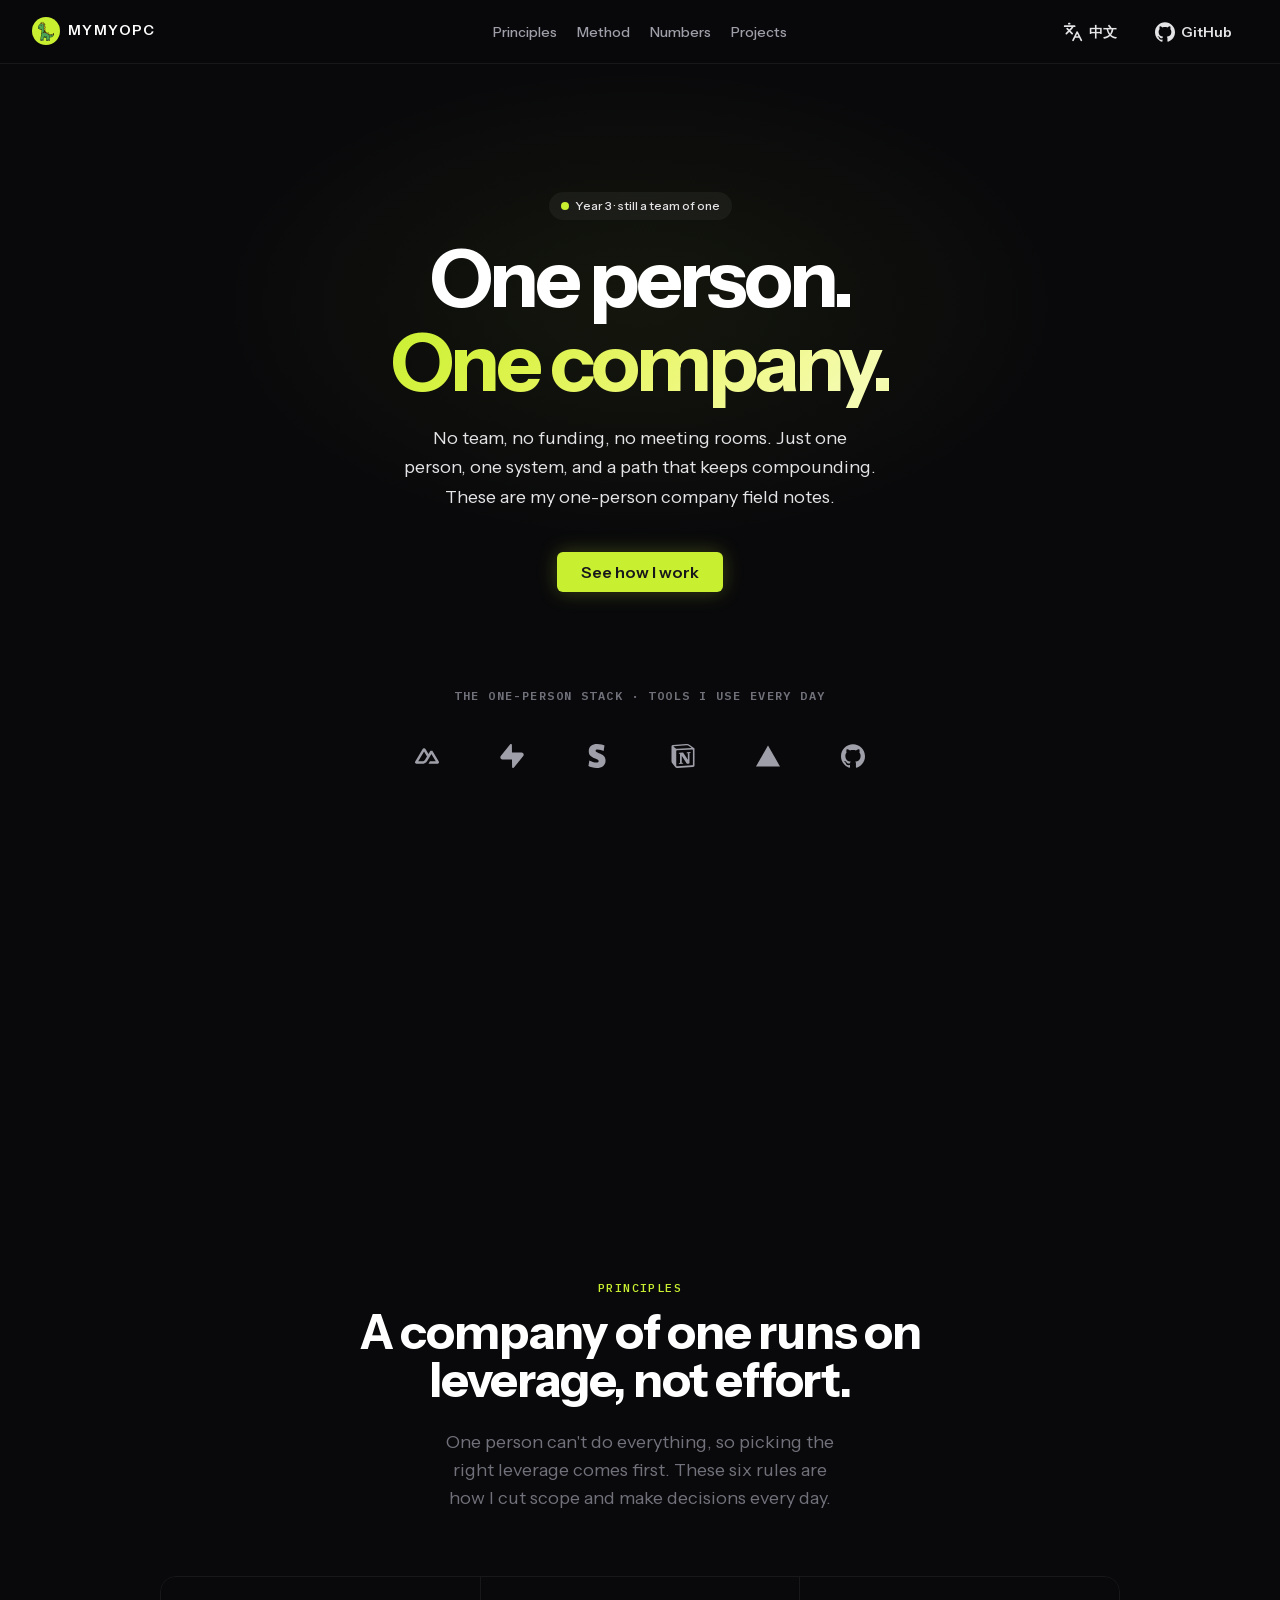
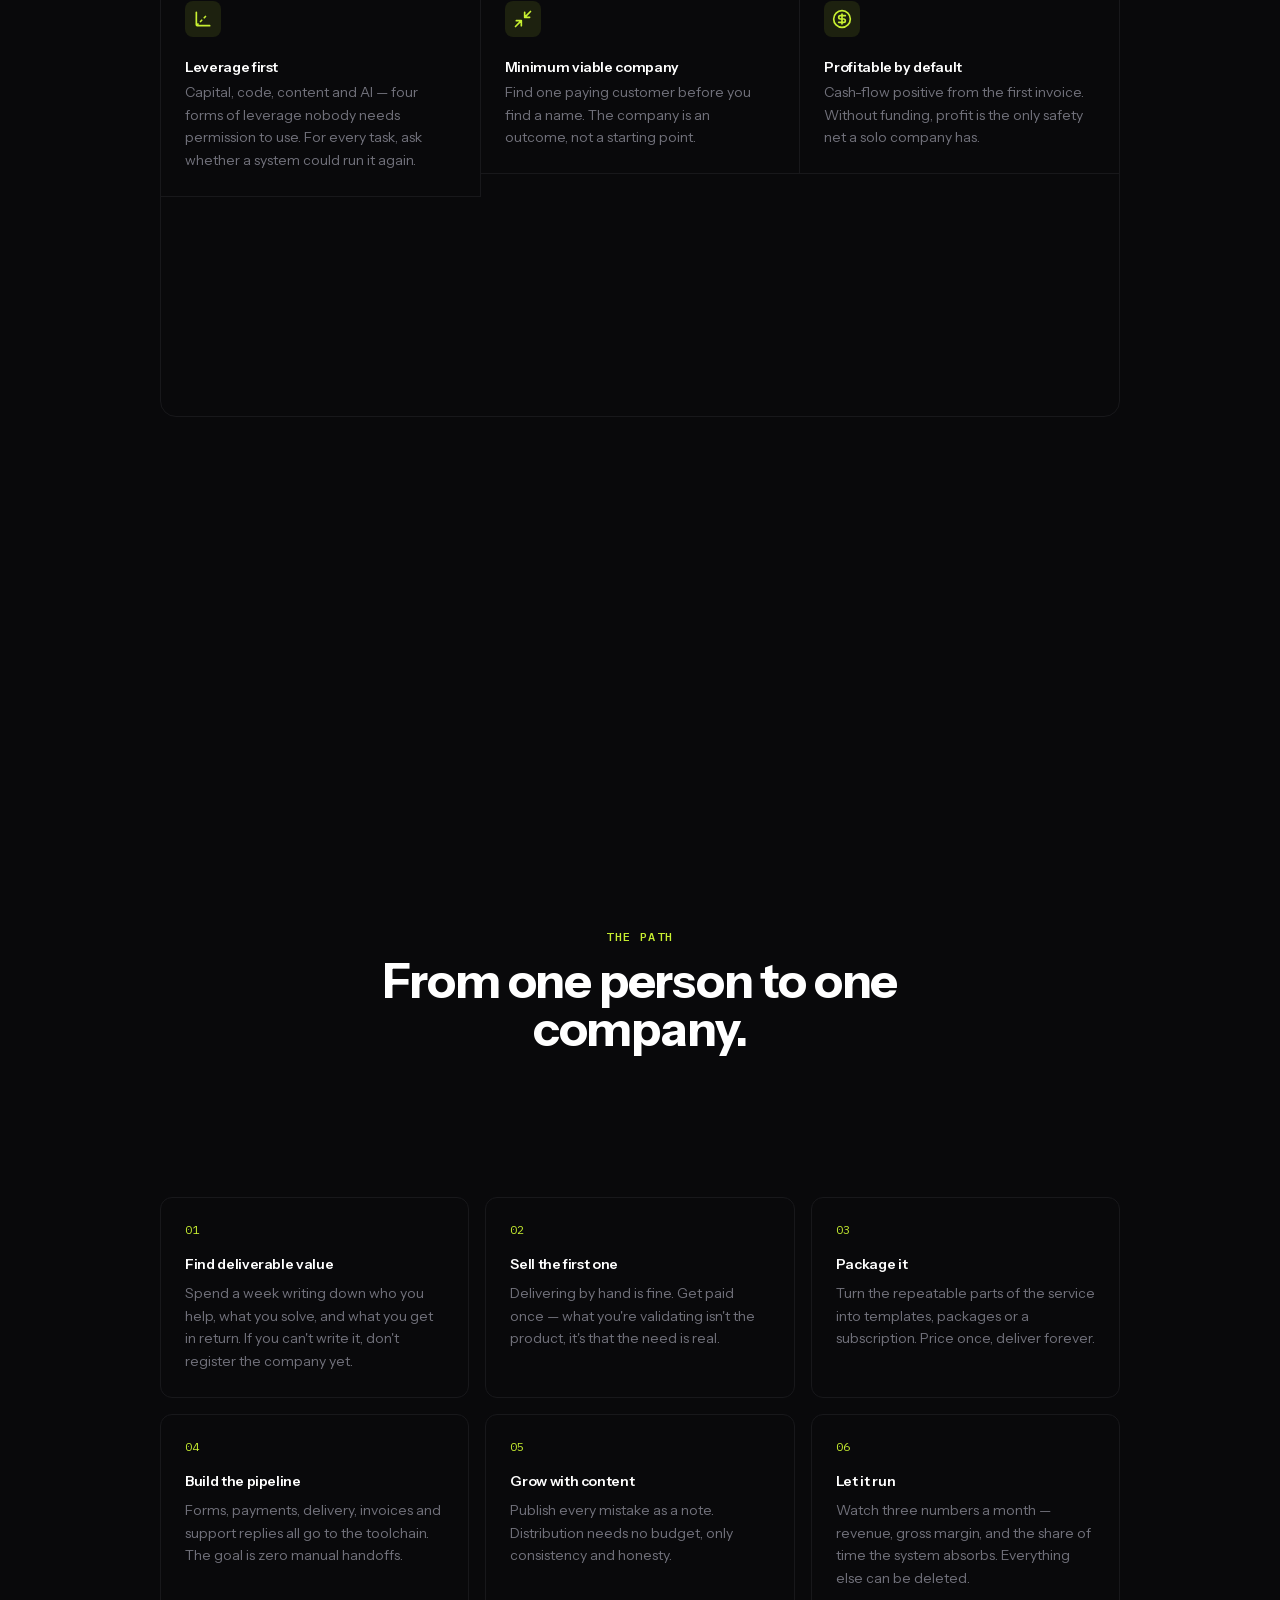
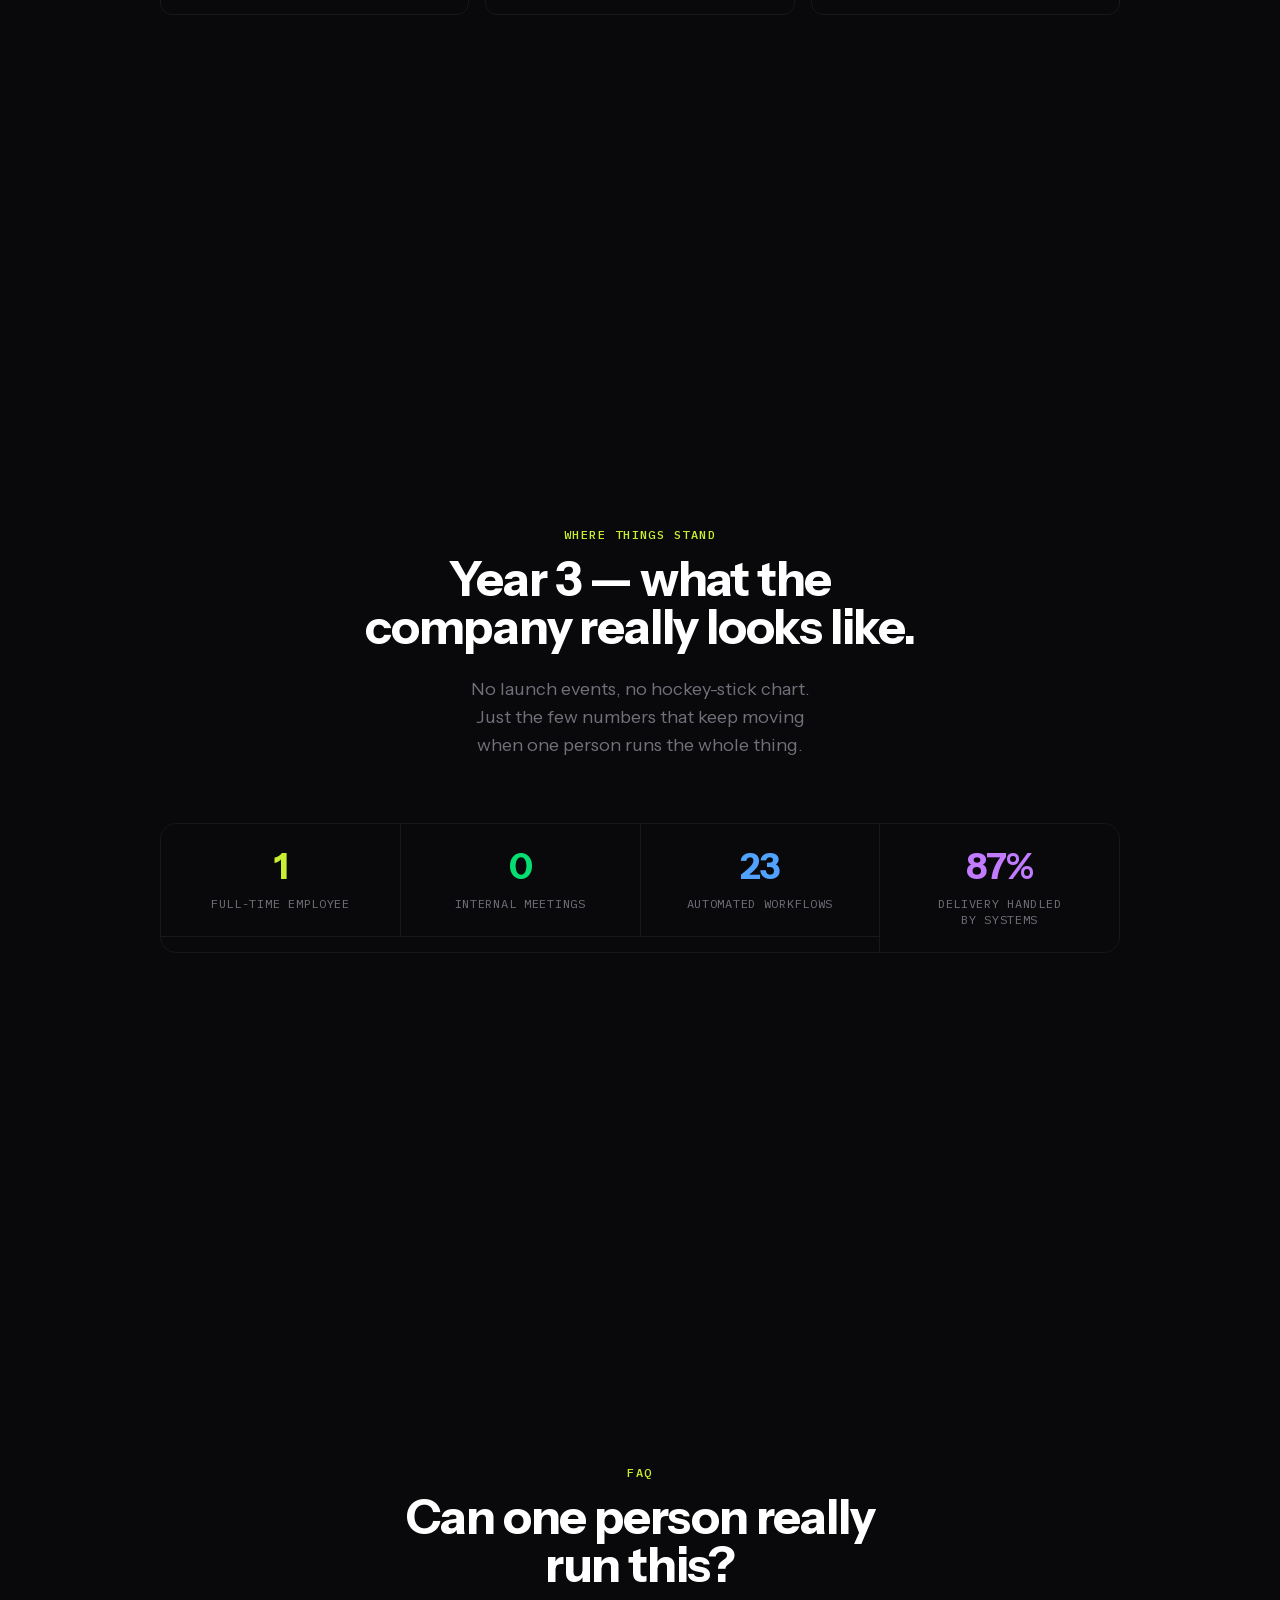
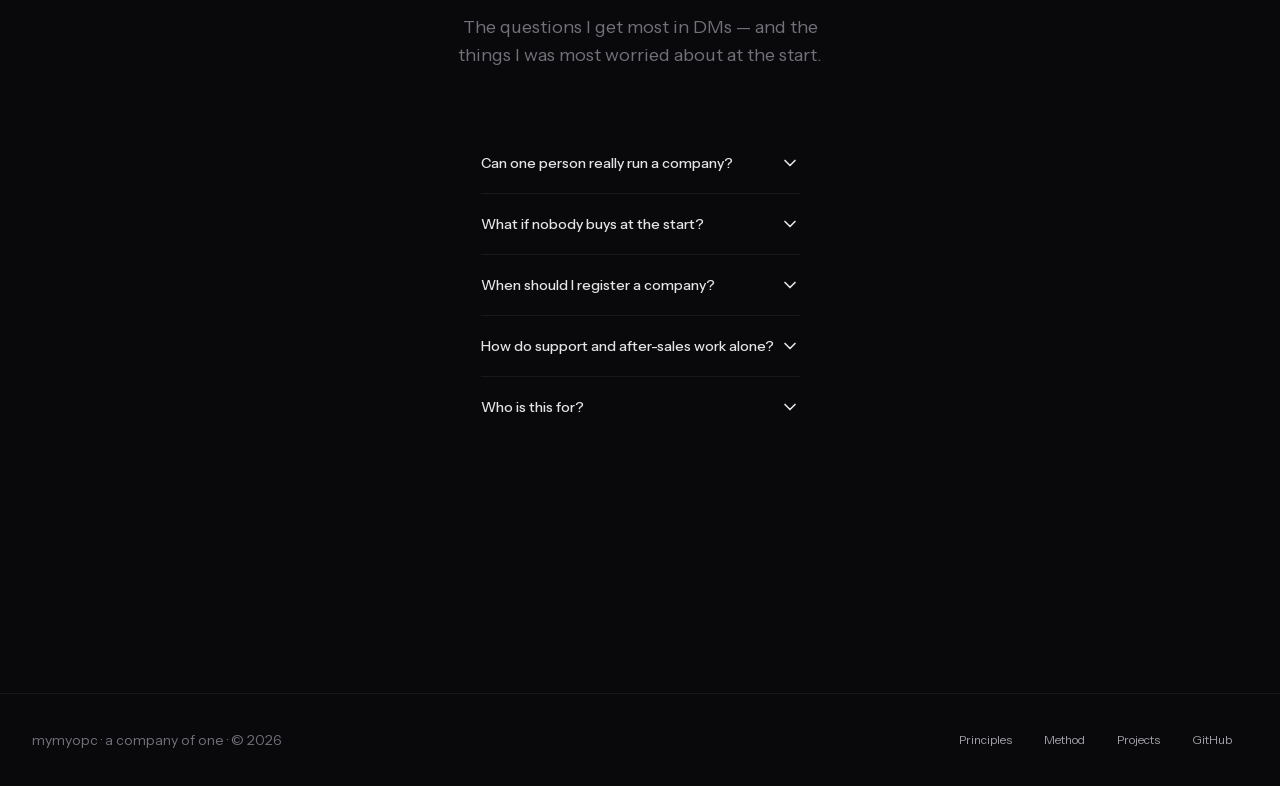
==== commit d977be79: "Add a projects page and a dedicated Projects menu entry - New /projects (EN) and /zh/projects (ZH) p" ====
--- a/index.html
+++ b/index.html
@@ -1,4 +1,4 @@
-<!DOCTYPE html><html  data-color-mode-forced="dark" lang="en"><head><meta charset="utf-8"><meta name="viewport" content="width=device-width, initial-scale=1"><title>mymyopc · My One-Person Company</title><script type="importmap">{"imports":{"#entry":"/_nuxt/C_UIsByb.js"}}</script><style id="nuxt-ui-colors">@layer theme {
+<!DOCTYPE html><html  data-color-mode-forced="dark" lang="en"><head><meta charset="utf-8"><meta name="viewport" content="width=device-width, initial-scale=1"><title>mymyopc · My One-Person Company</title><script type="importmap">{"imports":{"#entry":"/_nuxt/D7Z8XfPq.js"}}</script><style id="nuxt-ui-colors">@layer theme {
   :root, :host {
   --ui-color-primary-50: var(--color-lime-50, oklch(98.6% 0.031 120.757));
   --ui-color-primary-100: var(--color-lime-100, oklch(96.7% 0.067 122.328));
@@ -94,4 +94,4 @@
   --ui-warning: var(--ui-color-warning-400);
   --ui-error: var(--ui-color-error-400);
   }
-}</style><link rel="stylesheet" href="/_nuxt/entry.BpHRuFax.css" crossorigin><style>@layer base {:where(.i-lucide\:axis-3d){display:inline-block;width:1em;height:1em;background-color:currentColor;-webkit-mask-image:var(--svg);mask-image:var(--svg);-webkit-mask-repeat:no-repeat;mask-repeat:no-repeat;-webkit-mask-size:100% 100%;mask-size:100% 100%;--svg:url("data:image/svg+xml,%3Csvg xmlns='http://www.w3.org/2000/svg' viewBox='0 0 24 24' width='24' height='24'%3E%3Cpath fill='none' stroke='black' stroke-linecap='round' stroke-linejoin='round' stroke-width='2' d='M13.5 10.5L15 9M4 4v15a1 1 0 0 0 1 1h15m-15.707-.293L6 18m3-3l1.5-1.5'/%3E%3C/svg%3E")}:where(.i-lucide\:battery-medium){display:inline-block;width:1em;height:1em;background-color:currentColor;-webkit-mask-image:var(--svg);mask-image:var(--svg);-webkit-mask-repeat:no-repeat;mask-repeat:no-repeat;-webkit-mask-size:100% 100%;mask-size:100% 100%;--svg:url("data:image/svg+xml,%3Csvg xmlns='http://www.w3.org/2000/svg' viewBox='0 0 24 24' width='24' height='24'%3E%3Cg fill='none' stroke='black' stroke-linecap='round' stroke-linejoin='round' stroke-width='2'%3E%3Cpath d='M10 14v-4m12 4v-4M6 14v-4'/%3E%3Crect width='16' height='12' x='2' y='6' rx='2'/%3E%3C/g%3E%3C/svg%3E")}:where(.i-lucide\:chevron-down){display:inline-block;width:1em;height:1em;background-color:currentColor;-webkit-mask-image:var(--svg);mask-image:var(--svg);-webkit-mask-repeat:no-repeat;mask-repeat:no-repeat;-webkit-mask-size:100% 100%;mask-size:100% 100%;--svg:url("data:image/svg+xml,%3Csvg xmlns='http://www.w3.org/2000/svg' viewBox='0 0 24 24' width='24' height='24'%3E%3Cpath fill='none' stroke='black' stroke-linecap='round' stroke-linejoin='round' stroke-width='2' d='m6 9l6 6l6-6'/%3E%3C/svg%3E")}:where(.i-lucide\:circle-dollar-sign){display:inline-block;width:1em;height:1em;background-color:currentColor;-webkit-mask-image:var(--svg);mask-image:var(--svg);-webkit-mask-repeat:no-repeat;mask-repeat:no-repeat;-webkit-mask-size:100% 100%;mask-size:100% 100%;--svg:url("data:image/svg+xml,%3Csvg xmlns='http://www.w3.org/2000/svg' viewBox='0 0 24 24' width='24' height='24'%3E%3Cg fill='none' stroke='black' stroke-linecap='round' stroke-linejoin='round' stroke-width='2'%3E%3Ccircle cx='12' cy='12' r='10'/%3E%3Cpath d='M16 8h-6a2 2 0 1 0 0 4h4a2 2 0 1 1 0 4H8m4 2V6'/%3E%3C/g%3E%3C/svg%3E")}:where(.i-lucide\:globe){display:inline-block;width:1em;height:1em;background-color:currentColor;-webkit-mask-image:var(--svg);mask-image:var(--svg);-webkit-mask-repeat:no-repeat;mask-repeat:no-repeat;-webkit-mask-size:100% 100%;mask-size:100% 100%;--svg:url("data:image/svg+xml,%3Csvg xmlns='http://www.w3.org/2000/svg' viewBox='0 0 24 24' width='24' height='24'%3E%3Cg fill='none' stroke='black' stroke-linecap='round' stroke-linejoin='round' stroke-width='2'%3E%3Ccircle cx='12' cy='12' r='10'/%3E%3Cpath d='M12 2a14.5 14.5 0 0 0 0 20a14.5 14.5 0 0 0 0-20M2 12h20'/%3E%3C/g%3E%3C/svg%3E")}:where(.i-lucide\:languages){display:inline-block;width:1em;height:1em;background-color:currentColor;-webkit-mask-image:var(--svg);mask-image:var(--svg);-webkit-mask-repeat:no-repeat;mask-repeat:no-repeat;-webkit-mask-size:100% 100%;mask-size:100% 100%;--svg:url("data:image/svg+xml,%3Csvg xmlns='http://www.w3.org/2000/svg' viewBox='0 0 24 24' width='24' height='24'%3E%3Cpath fill='none' stroke='black' stroke-linecap='round' stroke-linejoin='round' stroke-width='2' d='m5 8l6 6m-7 0l6-6l2-3M2 5h12M7 2h1m14 20l-5-10l-5 10m2-4h6'/%3E%3C/svg%3E")}:where(.i-lucide\:minimize-2){display:inline-block;width:1em;height:1em;background-color:currentColor;-webkit-mask-image:var(--svg);mask-image:var(--svg);-webkit-mask-repeat:no-repeat;mask-repeat:no-repeat;-webkit-mask-size:100% 100%;mask-size:100% 100%;--svg:url("data:image/svg+xml,%3Csvg xmlns='http://www.w3.org/2000/svg' viewBox='0 0 24 24' width='24' height='24'%3E%3Cpath fill='none' stroke='black' stroke-linecap='round' stroke-linejoin='round' stroke-width='2' d='m14 10l7-7m-1 7h-6V4M3 21l7-7m-6 0h6v6'/%3E%3C/svg%3E")}:where(.i-lucide\:repeat){display:inline-block;width:1em;height:1em;background-color:currentColor;-webkit-mask-image:var(--svg);mask-image:var(--svg);-webkit-mask-repeat:no-repeat;mask-repeat:no-repeat;-webkit-mask-size:100% 100%;mask-size:100% 100%;--svg:url("data:image/svg+xml,%3Csvg xmlns='http://www.w3.org/2000/svg' viewBox='0 0 24 24' width='24' height='24'%3E%3Cg fill='none' stroke='black' stroke-linecap='round' stroke-linejoin='round' stroke-width='2'%3E%3Cpath d='m17 2l4 4l-4 4'/%3E%3Cpath d='M3 11v-1a4 4 0 0 1 4-4h14M7 22l-4-4l4-4'/%3E%3Cpath d='M21 13v1a4 4 0 0 1-4 4H3'/%3E%3C/g%3E%3C/svg%3E")}:where(.i-simple-icons\:github){display:inline-block;width:1em;height:1em;background-color:currentColor;-webkit-mask-image:var(--svg);mask-image:var(--svg);-webkit-mask-repeat:no-repeat;mask-repeat:no-repeat;-webkit-mask-size:100% 100%;mask-size:100% 100%;--svg:url("data:image/svg+xml,%3Csvg xmlns='http://www.w3.org/2000/svg' viewBox='0 0 24 24' width='24' height='24'%3E%3Cpath fill='black' d='M12 .297c-6.63 0-12 5.373-12 12c0 5.303 3.438 9.8 8.205 11.385c.6.113.82-.258.82-.577c0-.285-.01-1.04-.015-2.04c-3.338.724-4.042-1.61-4.042-1.61C4.422 18.07 3.633 17.7 3.633 17.7c-1.087-.744.084-.729.084-.729c1.205.084 1.838 1.236 1.838 1.236c1.07 1.835 2.809 1.305 3.495.998c.108-.776.417-1.305.76-1.605c-2.665-.3-5.466-1.332-5.466-5.93c0-1.31.465-2.38 1.235-3.22c-.135-.303-.54-1.523.105-3.176c0 0 1.005-.322 3.3 1.23c.96-.267 1.98-.399 3-.405c1.02.006 2.04.138 3 .405c2.28-1.552 3.285-1.23 3.285-1.23c.645 1.653.24 2.873.12 3.176c.765.84 1.23 1.91 1.23 3.22c0 4.61-2.805 5.625-5.475 5.92c.42.36.81 1.096.81 2.22c0 1.606-.015 2.896-.015 3.286c0 .315.21.69.825.57C20.565 22.092 24 17.592 24 12.297c0-6.627-5.373-12-12-12'/%3E%3C/svg%3E")}:where(.i-simple-icons\:notion){display:inline-block;width:1em;height:1em;background-color:currentColor;-webkit-mask-image:var(--svg);mask-image:var(--svg);-webkit-mask-repeat:no-repeat;mask-repeat:no-repeat;-webkit-mask-size:100% 100%;mask-size:100% 100%;--svg:url("data:image/svg+xml,%3Csvg xmlns='http://www.w3.org/2000/svg' viewBox='0 0 24 24' width='24' height='24'%3E%3Cpath fill='black' d='M4.459 4.208c.746.606 1.026.56 2.428.466l13.215-.793c.28 0 .047-.28-.046-.326L17.86 1.968c-.42-.326-.981-.7-2.055-.607L3.01 2.295c-.466.046-.56.28-.374.466zm.793 3.08v13.904c0 .747.373 1.027 1.214.98l14.523-.84c.841-.046.935-.56.935-1.167V6.354c0-.606-.233-.933-.748-.887l-15.177.887c-.56.047-.747.327-.747.933zm14.337.745c.093.42 0 .84-.42.888l-.7.14v10.264c-.608.327-1.168.514-1.635.514c-.748 0-.935-.234-1.495-.933l-4.577-7.186v6.952L12.21 19s0 .84-1.168.84l-3.222.186c-.093-.186 0-.653.327-.746l.84-.233V9.854L7.822 9.76c-.094-.42.14-1.026.793-1.073l3.456-.233l4.764 7.279v-6.44l-1.215-.139c-.093-.514.28-.887.747-.933zM1.936 1.035l13.31-.98c1.634-.14 2.055-.047 3.082.7l4.249 2.986c.7.513.934.653.934 1.213v16.378c0 1.026-.373 1.634-1.68 1.726l-15.458.934c-.98.047-1.448-.093-1.962-.747l-3.129-4.06c-.56-.747-.793-1.306-.793-1.96V2.667c0-.839.374-1.54 1.447-1.632'/%3E%3C/svg%3E")}:where(.i-simple-icons\:nuxt){display:inline-block;width:1em;height:1em;background-color:currentColor;-webkit-mask-image:var(--svg);mask-image:var(--svg);-webkit-mask-repeat:no-repeat;mask-repeat:no-repeat;-webkit-mask-size:100% 100%;mask-size:100% 100%;--svg:url("data:image/svg+xml,%3Csvg xmlns='http://www.w3.org/2000/svg' viewBox='0 0 24 24' width='24' height='24'%3E%3Cpath fill='black' d='M13.464 19.83h8.922c.283 0 .562-.073.807-.21a1.6 1.6 0 0 0 .591-.574a1.53 1.53 0 0 0 .216-.783a1.53 1.53 0 0 0-.217-.782L17.792 7.414a1.6 1.6 0 0 0-.591-.573a1.65 1.65 0 0 0-.807-.21c-.283 0-.562.073-.807.21a1.6 1.6 0 0 0-.59.573L13.463 9.99L10.47 4.953a1.6 1.6 0 0 0-.591-.573a1.65 1.65 0 0 0-.807-.21c-.284 0-.562.073-.807.21a1.6 1.6 0 0 0-.591.573L.216 17.481a1.53 1.53 0 0 0-.217.782c0 .275.074.545.216.783a1.6 1.6 0 0 0 .59.574c.246.137.525.21.808.21h5.6c2.22 0 3.856-.946 4.982-2.79l2.733-4.593l1.464-2.457l4.395 7.382h-5.859Zm-6.341-2.46l-3.908-.002l5.858-9.842l2.923 4.921l-1.957 3.29c-.748 1.196-1.597 1.632-2.916 1.632'/%3E%3C/svg%3E")}:where(.i-simple-icons\:stripe){display:inline-block;width:1em;height:1em;background-color:currentColor;-webkit-mask-image:var(--svg);mask-image:var(--svg);-webkit-mask-repeat:no-repeat;mask-repeat:no-repeat;-webkit-mask-size:100% 100%;mask-size:100% 100%;--svg:url("data:image/svg+xml,%3Csvg xmlns='http://www.w3.org/2000/svg' viewBox='0 0 24 24' width='24' height='24'%3E%3Cpath fill='black' d='M13.976 9.15c-2.172-.806-3.356-1.426-3.356-2.409c0-.831.683-1.305 1.901-1.305c2.227 0 4.515.858 6.09 1.631l.89-5.494C18.252.975 15.697 0 12.165 0C9.667 0 7.589.654 6.104 1.872C4.56 3.147 3.757 4.992 3.757 7.218c0 4.039 2.467 5.76 6.476 7.219c2.585.92 3.445 1.574 3.445 2.583c0 .98-.84 1.545-2.354 1.545c-1.875 0-4.965-.921-6.99-2.109l-.9 5.555C5.175 22.99 8.385 24 11.714 24c2.641 0 4.843-.624 6.328-1.813c1.664-1.305 2.525-3.236 2.525-5.732c0-4.128-2.524-5.851-6.594-7.305z'/%3E%3C/svg%3E")}:where(.i-simple-icons\:supabase){display:inline-block;width:1em;height:1em;background-color:currentColor;-webkit-mask-image:var(--svg);mask-image:var(--svg);-webkit-mask-repeat:no-repeat;mask-repeat:no-repeat;-webkit-mask-size:100% 100%;mask-size:100% 100%;--svg:url("data:image/svg+xml,%3Csvg xmlns='http://www.w3.org/2000/svg' viewBox='0 0 24 24' width='24' height='24'%3E%3Cpath fill='black' d='M11.9 1.036c-.015-.986-1.26-1.41-1.874-.637L.764 12.05C-.33 13.427.65 15.455 2.409 15.455h9.579l.113 7.51c.014.985 1.259 1.408 1.873.636l9.262-11.653c1.093-1.375.113-3.403-1.645-3.403h-9.642z'/%3E%3C/svg%3E")}:where(.i-simple-icons\:vercel){display:inline-block;width:1em;height:1em;background-color:currentColor;-webkit-mask-image:var(--svg);mask-image:var(--svg);-webkit-mask-repeat:no-repeat;mask-repeat:no-repeat;-webkit-mask-size:100% 100%;mask-size:100% 100%;--svg:url("data:image/svg+xml,%3Csvg xmlns='http://www.w3.org/2000/svg' viewBox='0 0 24 24' width='24' height='24'%3E%3Cpath fill='black' d='m12 1.608l12 20.784H0Z'/%3E%3C/svg%3E")}}</style><link rel="preload" as="fetch" crossorigin="anonymous" href="/_payload.json?_b=19329ca8-d1f9-4cfc-9244-834e3fdbf08f"><link rel="modulepreload" as="script" crossorigin href="/_nuxt/C_UIsByb.js"><link rel="modulepreload" as="script" crossorigin href="/_nuxt/BBbCFCSO.js"><link rel="modulepreload" as="script" crossorigin href="/_nuxt/Dfyab7Rd.js"><link rel="modulepreload" as="script" crossorigin href="/_nuxt/C_G3OcHj.js"><link rel="modulepreload" as="script" crossorigin href="/_nuxt/CzBlfNEw.js"><link rel="modulepreload" as="script" crossorigin href="/_nuxt/DK3Fl9T5.js"><link rel="modulepreload" as="script" crossorigin href="/_nuxt/D4hqxIl8.js"><link rel="modulepreload" as="script" crossorigin href="/_nuxt/BfDH_gI_.js"><link rel="modulepreload" as="script" crossorigin href="/_nuxt/BW3xJdEx.js"><link rel="modulepreload" as="script" crossorigin href="/_nuxt/BjNB8FPg.js"><link rel="modulepreload" as="script" crossorigin href="/_nuxt/DkxBAcsl.js"><link rel="modulepreload" as="script" crossorigin href="/_nuxt/BnDTbt6S.js"><link rel="modulepreload" as="script" crossorigin href="/_nuxt/BjhIELVi.js"><link rel="modulepreload" as="script" crossorigin href="/_nuxt/BAVffba3.js"><link rel="modulepreload" as="script" crossorigin href="/_nuxt/bW6NxFOP.js"><link rel="modulepreload" as="script" crossorigin href="/_nuxt/DhVyroNF.js"><link rel="modulepreload" as="script" crossorigin href="/_nuxt/DWEoD8ZB.js"><link rel="modulepreload" as="script" crossorigin href="/_nuxt/Bng2rRDf.js"><link rel="modulepreload" as="script" crossorigin href="/_nuxt/DHihWhf5.js"><link rel="modulepreload" as="script" crossorigin href="/_nuxt/UYXeIHh2.js"><link rel="modulepreload" as="script" crossorigin href="/_nuxt/jImVLaH9.js"><link rel="modulepreload" as="script" crossorigin href="/_nuxt/C4485Qyr.js"><link rel="modulepreload" as="script" crossorigin href="/_nuxt/BbwzgmS-.js"><link rel="modulepreload" as="script" crossorigin href="/_nuxt/CGM_xIpj.js"><link rel="modulepreload" as="script" crossorigin href="/_nuxt/DcRw1J44.js"><link rel="modulepreload" as="script" crossorigin href="/_nuxt/B21epHFn.js"><link rel="modulepreload" as="script" crossorigin href="/_nuxt/DrNjrgyc.js"><link rel="modulepreload" as="script" crossorigin href="/_nuxt/CwSJiHjY.js"><link rel="modulepreload" as="script" crossorigin href="/_nuxt/foHZe_-E.js"><link rel="modulepreload" as="script" crossorigin href="/_nuxt/Cm8uT9XL.js"><link rel="modulepreload" as="script" crossorigin href="/_nuxt/DGP0j59C.js"><link rel="modulepreload" as="script" crossorigin href="/_nuxt/CxlxsBCm.js"><script type="module" src="/_nuxt/C_UIsByb.js" crossorigin></script><link rel="prefetch" as="script" crossorigin href="/_nuxt/B08yqoXJ.js"><link rel="prefetch" as="script" crossorigin href="/_nuxt/CIFZ2ISI.js"><link rel="prefetch" as="script" crossorigin href="/_nuxt/inLeaXIj.js"><link rel="prefetch" as="script" crossorigin href="/_nuxt/BIlFQUW0.js"><link rel="prefetch" as="script" crossorigin href="/_nuxt/C_9k_qPn.js"><link rel="prefetch" as="script" crossorigin href="/_nuxt/DyetaR1z.js"><link rel="prefetch" as="style" crossorigin href="/_nuxt/error-404.CJajpic4.css"><link rel="prefetch" as="script" crossorigin href="/_nuxt/XjWJ36D1.js"><link rel="prefetch" as="style" crossorigin href="/_nuxt/error-500.Bww9vo5r.css"><link rel="prefetch" as="script" crossorigin href="/_nuxt/DCoJ4TrZ.js"><meta name="theme-color" content="#09090b"><link rel="icon" href="/favicon.ico"><link rel="alternate" hreflang="en" href="/"><link rel="alternate" hreflang="zh" href="/zh"><meta name="twitter:card" content="summary_large_image"><meta property="og:title" content="mymyopc · My One-Person Company"><meta name="description" content="One person, one company. Field notes on running product, sales, delivery and support alone — with AI and automation as the only teammates."><meta property="og:description" content="One person, one company. Field notes on running product, sales, delivery and support alone — with AI and automation as the only teammates."><script>"use strict";(()=>{const o=window,e=document.documentElement,c=["dark","light"],s=getStorageValue("localStorage","nuxt-color-mode")||"system";let r=s==="system"?f():s;const l=e.getAttribute("data-color-mode-forced");l&&(r=l),i(r),o["__NUXT_COLOR_MODE__"]={preference:s,value:r,getColorScheme:f,addColorScheme:i,removeColorScheme:d};function i(t){const a=""+t+"",n="";e.classList?e.classList.add(a):e.className+=" "+a,n&&e.setAttribute("data-"+n,t)}function d(t){const a=""+t+"",n="";e.classList?e.classList.remove(a):e.className=e.className.replace(new RegExp(a,"g"),""),n&&e.removeAttribute("data-"+n)}function u(t){return o.matchMedia("(prefers-color-scheme"+t+")")}function f(){if(o.matchMedia&&u("").media!=="not all"){for(const t of c)if(u(":"+t).matches)return t}return"light"}})();function getStorageValue(o,e){switch(o){case"localStorage":try{return window.localStorage.getItem(e)}catch{return null}case"sessionStorage":try{return window.sessionStorage.getItem(e)}catch{return null}case"cookie":try{return getCookie(e)}catch{return null}default:return null}}function getCookie(o){const c=("; "+window.document.cookie).split("; "+o+"=");if(c.length===2){const s=c.pop();return s?s.split(";").shift():null}}</script></head><body><div id="__nuxt" class="isolate"><!--[--><!--[--><!--[--><!--[--><!--[--><!--[--><!----><!----><!----><header data-slot="root" class="bg-default/75 backdrop-blur-sm border-b border-default h-(--ui-header-height) sticky top-0 z-50"><!--[--><!--]--><div class="w-full max-w-(--ui-container) mx-auto px-4 sm:px-6 lg:px-8 flex items-center justify-between gap-3 h-full" data-slot="container"><!--[--><div data-slot="left" class="lg:flex-1 flex items-center gap-1.5"><!----><!--[--><a aria-current="page" href="/" class="router-link-active router-link-exact-active focus-visible:outline-3 outline-primary/25 rounded-md p-1 -ms-1"><svg width="1020" height="200" viewbox="0 0 1020 200" fill="none" xmlns="http://www.w3.org/2000/svg" class="h-6 w-auto shrink-0"><path d="M377 200C379.16 200 381 198.209 381 196V103C381 103 386 112 395 127L434 194C435.785 197.74 439.744 200 443 200H470V50H443C441.202 50 439 51.4941 439 54V148L421 116L385 55C383.248 51.8912 379.479 50 376 50H350V200H377Z" fill="currentColor"></path><path d="M726 92H739C742.314 92 745 89.3137 745 86V60H773V92H800V116H773V159C773 169.5 778.057 174 787 174H800V200H783C759.948 200 745 185.071 745 160V116H726V92Z" fill="currentColor"></path><path d="M591 92V154C591 168.004 585.742 179.809 578 188C570.258 196.191 559.566 200 545 200C530.434 200 518.742 196.191 511 188C503.389 179.809 498 168.004 498 154V92H514C517.412 92 520.769 92.622 523 95C525.231 97.2459 526 98.5652 526 102V154C526 162.059 526.457 167.037 530 171C533.543 174.831 537.914 176 545 176C552.217 176 555.457 174.831 559 171C562.543 167.037 563 162.059 563 154V102C563 98.5652 563.769 96.378 566 94C567.96 91.9107 570.028 91.9599 573 92C573.411 92.0055 574.586 92 575 92H591Z" fill="currentColor"></path><path d="M676 144L710 92H684C680.723 92 677.812 93.1758 676 96L660 120L645 97C643.188 94.1758 639.277 92 636 92H611L645 143L608 200H634C637.25 200 640.182 196.787 642 194L660 167L679 195C680.818 197.787 683.75 200 687 200H713L676 144Z" fill="currentColor"></path><path d="M168 200H279C282.542 200 285.932 198.756 289 197C292.068 195.244 295.23 193.041 297 190C298.77 186.959 300.002 183.51 300 179.999C299.998 176.488 298.773 173.04 297 170.001L222 41C220.23 37.96 218.067 35.7552 215 34C211.933 32.2448 207.542 31 204 31C200.458 31 197.067 32.2448 194 34C190.933 35.7552 188.77 37.96 187 41L168 74L130 9.99764C128.228 6.95784 126.068 3.75491 123 2C119.932 0.245087 116.542 0 113 0C109.458 0 106.068 0.245087 103 2C99.9323 3.75491 96.7717 6.95784 95 9.99764L2 170.001C0.226979 173.04 0.00154312 176.488 1.90993e-06 179.999C-0.0015393 183.51 0.229648 186.959 2 190C3.77035 193.04 6.93245 195.244 10 197C13.0675 198.756 16.4578 200 20 200H90C117.737 200 137.925 187.558 152 164L186 105L204 74L259 168H186L168 200ZM89 168H40L113 42L150 105L125.491 147.725C116.144 163.01 105.488 168 89 168Z" fill="var(--ui-primary)"></path><path d="M958 60.0001H938C933.524 60.0001 929.926 59.9395 927 63C924.074 65.8905 925 67.5792 925 72V141C925 151.372 923.648 156.899 919 162C914.352 166.931 908.468 169 899 169C889.705 169 882.648 166.931 878 162C873.352 156.899 873 151.372 873 141V72.0001C873 67.5793 872.926 65.8906 870 63.0001C867.074 59.9396 863.476 60.0001 859 60.0001H840V141C840 159.023 845.016 173.458 855 184C865.156 194.542 879.893 200 899 200C918.107 200 932.844 194.542 943 184C953.156 173.458 958 159.023 958 141V60.0001Z" fill="var(--ui-primary)"></path><path fill-rule="evenodd" clip-rule="evenodd" d="M1000 60.0233L1020 60V77L1020 128V156.007L1020 181L1020 189.004C1020 192.938 1019.98 194.429 1017 197.001C1014.02 199.725 1009.56 200 1005 200H986.001V181.006L986 130.012V70.0215C986 66.1576 986.016 64.5494 989 62.023C991.819 59.6358 995.437 60.0233 1000 60.0233Z" fill="var(--ui-primary)"></path></svg></a><!--]--></div><div data-slot="center" class="hidden lg:flex"><!--[--><!--[--><!----><!----><nav data-slot="root" class="relative flex gap-1.5 [&amp;&gt;div]:min-w-0 items-center justify-between" data-orientation="horizontal" dir="ltr" data-reka-navigation-menu><!--[--><!--[--><!--]--><!--[--><!--[--><div style="position:relative;"><ul data-slot="list" class="isolate min-w-0 flex items-center" data-orientation="horizontal"><!--[--><!--[--><li data-menu-item data-slot="item" class="min-w-0 py-2"><!--[--><!--[--><!--[--><a href="#principles" data-reka-collection-item data-slot="link" class="group relative w-full flex items-center gap-1.5 font-medium text-sm before:absolute before:z-[-1] before:rounded-md focus:outline-none focus-visible:outline-none focus-visible:before:outline-3 before:outline-primary/25 px-2.5 py-1.5 before:inset-x-px before:inset-y-0 text-muted hover:text-highlighted transition-colors data-[state=open]:text-highlighted"><!--[--><!--[--><!--[--><!----><!--]--><span data-slot="linkLabel" class="truncate"><!--[-->Principles<!--]--><!----></span><!----><!--]--><!--]--></a><!----><!--]--><!--]--><!----><!--]--></li><li data-menu-item data-slot="item" class="min-w-0 py-2"><!--[--><!--[--><!--[--><a href="#method" data-reka-collection-item data-slot="link" class="group relative w-full flex items-center gap-1.5 font-medium text-sm before:absolute before:z-[-1] before:rounded-md focus:outline-none focus-visible:outline-none focus-visible:before:outline-3 before:outline-primary/25 px-2.5 py-1.5 before:inset-x-px before:inset-y-0 text-muted hover:text-highlighted transition-colors data-[state=open]:text-highlighted"><!--[--><!--[--><!--[--><!----><!--]--><span data-slot="linkLabel" class="truncate"><!--[-->Method<!--]--><!----></span><!----><!--]--><!--]--></a><!----><!--]--><!--]--><!----><!--]--></li><li data-menu-item data-slot="item" class="min-w-0 py-2"><!--[--><!--[--><!--[--><a href="#metrics" data-reka-collection-item data-slot="link" class="group relative w-full flex items-center gap-1.5 font-medium text-sm before:absolute before:z-[-1] before:rounded-md focus:outline-none focus-visible:outline-none focus-visible:before:outline-3 before:outline-primary/25 px-2.5 py-1.5 before:inset-x-px before:inset-y-0 text-muted hover:text-highlighted transition-colors data-[state=open]:text-highlighted"><!--[--><!--[--><!--[--><!----><!--]--><span data-slot="linkLabel" class="truncate"><!--[-->Numbers<!--]--><!----></span><!----><!--]--><!--]--></a><!----><!--]--><!--]--><!----><!--]--></li><!--]--><!--]--></ul></div><!----><!--]--><!--]--><!--[--><!--]--><div data-slot="viewportWrapper" class="absolute top-full start-0 flex w-full justify-center"><!----><!----></div><!--]--></nav><!--]--><!--]--></div><div data-slot="right" class="flex items-center justify-end lg:flex-1 gap-1.5"><!--[--><a href="/zh" rel="alternate" data-slot="base" aria-label="切换到中文" title="切换到中文" hreflang="zh" class="rounded-md inline-flex items-center disabled:cursor-not-allowed aria-disabled:cursor-not-allowed disabled:opacity-75 aria-disabled:opacity-75 font-semibold transition-all duration-200 py-1.5 text-sm gap-1.5 text-default hover:bg-elevated active:bg-elevated outline-inverted/25 focus-visible:outline-3 hover:disabled:bg-transparent dark:hover:disabled:bg-transparent hover:aria-disabled:bg-transparent dark:hover:aria-disabled:bg-transparent px-4"><!--[--><!--[--><span class="iconify i-lucide:languages shrink-0 size-5" aria-hidden="true" style="" data-slot="leadingIcon"></span><!--]--><!--[--><span data-slot="label" class="truncate">中文</span><!--]--><!--[--><!----><!--]--><!--]--></a><a href="https://github.com/muchengdong/mymyopc_homepage" rel="noopener noreferrer" target="_blank" data-slot="base" class="rounded-md items-center disabled:cursor-not-allowed aria-disabled:cursor-not-allowed disabled:opacity-75 aria-disabled:opacity-75 font-semibold transition-all duration-200 py-1.5 text-sm gap-1.5 text-default hover:bg-elevated active:bg-elevated outline-inverted/25 focus-visible:outline-3 hover:disabled:bg-transparent dark:hover:disabled:bg-transparent hover:aria-disabled:bg-transparent dark:hover:aria-disabled:bg-transparent px-4 hidden lg:flex"><!--[--><!--[--><span class="iconify i-simple-icons:github shrink-0 size-5" aria-hidden="true" style="" data-slot="leadingIcon"></span><!--]--><!--[--><span data-slot="label" class="truncate">GitHub</span><!--]--><!--[--><!----><!--]--><!--]--></a><!--]--><!--[--><button type="button" data-slot="base" aria-label="Open navigation" aria-expanded="false" class="rounded-md inline-flex items-center disabled:cursor-not-allowed aria-disabled:cursor-not-allowed disabled:opacity-75 aria-disabled:opacity-75 font-semibold transition-all duration-200 text-xs gap-1.5 text-default hover:bg-elevated active:bg-elevated outline-inverted/25 focus-visible:outline-3 hover:disabled:bg-transparent dark:hover:disabled:bg-transparent hover:aria-disabled:bg-transparent dark:hover:aria-disabled:bg-transparent p-1.5 lg:hidden -me-1.5"><!--[--><!--[--><!----><!--]--><!--[--><svg xmlns="http://www.w3.org/2000/svg" class="size-5" viewBox="0 0 24 24" fill="none" stroke="currentColor" stroke-width="2" stroke-linecap="round" stroke-linejoin="round"><line x1="4" y1="6" x2="20" y2="6" tabindex="-1"></line><line x1="4" y1="12" x2="20" y2="12" tabindex="-1"></line><line x1="4" y1="18" x2="20" y2="18" tabindex="-1"></line></svg><!--]--><!--[--><!----><!--]--><!--]--></button><!--]--></div><!--]--></div><!--[--><!--]--></header><!----><!--]--><main class="min-h-[calc(100vh-var(--ui-header-height))]"><!--[--><div><div data-orientation="vertical" data-slot="root" class="relative isolate pb-24 sm:pb-32"><!--[--><div style="opacity:0;"><div class="absolute top-0 inset-x-0 opacity-15 h-full"></div></div><div class="pointer-events-none absolute left-1/2 -translate-x-1/2 top-0 w-2/3 h-1/2" style="background:radial-gradient(ellipse at center, color-mix(in oklch, var(--ui-primary) 6%, transparent) 0%, transparent 70%);"></div><!--]--><div class="w-full max-w-(--ui-container) mx-auto px-4 sm:px-6 lg:px-8 flex flex-col lg:grid py-24 sm:py-32 gap-16 sm:gap-y-24 relative z-10 lg:py-32" data-slot="container"><!--[--><div data-slot="wrapper" class="text-center flex flex-col items-center"><div data-slot="header" class=""><!--[--><div data-slot="headline" class="mb-4 justify-center"><!--[--><div style="opacity:0;transform:translateY(16px);"><span data-slot="base" class="font-medium inline-flex items-center text-xs text-default rounded-full px-3 py-1.5 gap-1.5 bg-white/5 backdrop-blur-sm"><!--[--><div data-slot="root" class="relative inline-flex items-center justify-center shrink-0"><!--[--><!--]--><span data-slot="base" class="rounded-full ring-bg flex items-center justify-center text-inverted font-medium whitespace-nowrap bg-primary h-[8px] min-w-[8px] text-[8px] top-0 right-0 animate-pulse ring-0"><!--[--><!--]--></span></div><!--]--><!--[--><span data-slot="label" class="truncate">Year 3 · still a team of one</span><!--]--><!--[--><!----><!--]--></span></div><!--]--></div><h1 data-slot="title" class="text-5xl text-pretty font-bold text-highlighted sm:text-6xl lg:text-7xl xl:text-[80px] tracking-tighter leading-[1.05]"><!--[--><span class="inline-block" style="opacity:0;transform:translateY(16px);">One person. <br><span class="animate-shimmer bg-size-[200%_auto] bg-clip-text text-transparent" style="background-image:linear-gradient(135deg, var(--color-primary-400), var(--color-primary-300), var(--color-primary-200), var(--color-primary-100), var(--color-primary-200), var(--color-primary-300), var(--color-primary-400));animation-duration:10s;">One company.</span></span><!--]--></h1><div data-slot="description" class="text-balance mt-5 max-w-xl mx-auto text-base sm:text-lg leading-relaxed text-default"><!--[--><span class="inline-block" style="opacity:0;transform:translateY(16px);">No team, no funding, no meeting rooms. Just one person, one system, and a path that keeps compounding. These are my one-person company field notes.</span><!--]--></div><!--]--></div><!----><div data-slot="footer" class="mt-10"><!--[--><div data-slot="links" class="flex flex-wrap justify-center gap-3"><!--[--><div class="flex flex-wrap justify-center gap-6" style="opacity:0;transform:translateY(16px);"><!--[--><!--[--><a href="#principles" data-slot="base" class="rounded-md inline-flex items-center disabled:cursor-not-allowed aria-disabled:cursor-not-allowed disabled:opacity-75 aria-disabled:opacity-75 font-semibold transition-all duration-200 py-2 text-base gap-2 text-inverted bg-primary disabled:bg-primary aria-disabled:bg-primary outline-primary/25 focus-visible:outline-3 hover:bg-primary active:bg-primary shadow-[0_0_20px_var(--btn-glow)] hover:shadow-[0_0_30px_var(--btn-glow-hover)] hover:-translate-y-px active:translate-y-0 [--btn-glow:color-mix(in_oklch,var(--ui-primary)_25%,transparent)] [--btn-glow-hover:color-mix(in_oklch,var(--ui-primary)_35%,transparent)] px-6"><!--[--><!--[--><!----><!--]--><!--[--><span data-slot="label" class="truncate">See how I work</span><!--]--><!--[--><!----><!--]--><!--]--></a><!--]--><!--]--></div><!--]--></div><!--]--></div></div><!--[--><div class="max-w-lg mx-auto w-full" style="opacity:0;transform:translateY(16px);"><!--[--><!----><div data-slot="root" class="relative overflow-hidden"><h2 data-slot="title" class="text-center font-semibold font-mono uppercase text-xs tracking-[0.12em] text-dimmed">The one-person stack · tools I use every day</h2><div data-slot="logos" class="mt-10 flex items-center shrink-0 justify-around [--gap:--spacing(16)] gap-0"><!--[--><!--[--><span class="iconify i-simple-icons:nuxt shrink-0 text-muted size-6" aria-hidden="true" style="" data-slot="logo"></span><!--]--><!--[--><span class="iconify i-simple-icons:supabase shrink-0 text-muted size-6" aria-hidden="true" style="" data-slot="logo"></span><!--]--><!--[--><span class="iconify i-simple-icons:stripe shrink-0 text-muted size-6" aria-hidden="true" style="" data-slot="logo"></span><!--]--><!--[--><span class="iconify i-simple-icons:notion shrink-0 text-muted size-6" aria-hidden="true" style="" data-slot="logo"></span><!--]--><!--[--><span class="iconify i-simple-icons:vercel shrink-0 text-muted size-6" aria-hidden="true" style="" data-slot="logo"></span><!--]--><!--[--><span class="iconify i-simple-icons:github shrink-0 text-muted size-6" aria-hidden="true" style="" data-slot="logo"></span><!--]--><!--]--></div></div><!--]--></div><!--]--><!--]--></div><!--[--><!--]--></div><section data-orientation="vertical" data-slot="root" class="relative isolate py-24 sm:py-32 scroll-mt-(--ui-header-height)" id="principles"><!--[--><!--]--><div class="w-full mx-auto px-4 sm:px-6 lg:px-8 flex flex-col lg:grid py-16 sm:py-24 lg:py-32 gap-8 sm:gap-16 max-w-5xl" data-slot="container"><!--[--><div data-slot="wrapper" class=""><div data-slot="header" class=""><!--[--><!----><div data-slot="headline" class="mb-3 justify-center font-mono font-medium text-xs text-primary uppercase tracking-[0.12em] text-center"><!--[--><span class="inline-block" style="opacity:0;transform:translateY(16px);">Principles</span><!--]--></div><h2 data-slot="title" class="text-3xl sm:text-4xl lg:text-5xl text-pretty tracking-tight font-bold text-highlighted text-center max-w-xl mx-auto"><!--[--><span class="inline-block" style="opacity:0;transform:translateY(16px);">A company of one runs on leverage, not effort.</span><!--]--></h2><div data-slot="description" class="text-base sm:text-lg text-center text-balance mt-6 max-w-md mx-auto text-dimmed"><!--[--><span class="inline-block" style="opacity:0;transform:translateY(16px);">One person can&#39;t do everything, so picking the right leverage comes first. These six rules are how I cut scope and make decisions every day.</span><!--]--></div><!--]--></div><!----><!----></div><!--[--><div class="rounded-2xl border border-default bg-default overflow-hidden"><div class="grid grid-cols-1 sm:grid-cols-2 lg:grid-cols-3 gap-px"><!--[--><div style="opacity:0;"><div data-orientation="vertical" data-slot="root" class="relative flex bg-default ring ring-default rounded-none duration-300" style=""><!----><div data-slot="container" class="relative flex flex-col flex-1 lg:grid gap-x-8 gap-y-4 p-4 sm:p-6"><div data-slot="wrapper" class="flex flex-col flex-1 items-start"><!----><div data-slot="leading" class="items-center mb-5 flex size-9 justify-center rounded-lg bg-primary/10"><!--[--><span class="iconify i-lucide:axis-3d size-5 shrink-0 text-primary" aria-hidden="true" style="" data-slot="leadingIcon"></span><!--]--></div><div data-slot="body" class="flex-1"><!--[--><div data-slot="title" class="text-pretty font-semibold text-highlighted text-sm tracking-tight"><!--[-->Leverage first<!--]--></div><div data-slot="description" class="text-pretty mt-1 text-sm leading-relaxed text-dimmed"><!--[-->Capital, code, content and AI — four forms of leverage nobody needs permission to use. For every task, ask whether a system could run it again.<!--]--></div><!--]--></div><!----></div><!--[--><!--]--></div><!----></div></div><div style="opacity:0;"><div data-orientation="vertical" data-slot="root" class="relative flex bg-default ring ring-default rounded-none duration-300" style=""><!----><div data-slot="container" class="relative flex flex-col flex-1 lg:grid gap-x-8 gap-y-4 p-4 sm:p-6"><div data-slot="wrapper" class="flex flex-col flex-1 items-start"><!----><div data-slot="leading" class="items-center mb-5 flex size-9 justify-center rounded-lg bg-primary/10"><!--[--><span class="iconify i-lucide:minimize-2 size-5 shrink-0 text-primary" aria-hidden="true" style="" data-slot="leadingIcon"></span><!--]--></div><div data-slot="body" class="flex-1"><!--[--><div data-slot="title" class="text-pretty font-semibold text-highlighted text-sm tracking-tight"><!--[-->Minimum viable company<!--]--></div><div data-slot="description" class="text-pretty mt-1 text-sm leading-relaxed text-dimmed"><!--[-->Find one paying customer before you find a name. The company is an outcome, not a starting point.<!--]--></div><!--]--></div><!----></div><!--[--><!--]--></div><!----></div></div><div style="opacity:0;"><div data-orientation="vertical" data-slot="root" class="relative flex bg-default ring ring-default rounded-none duration-300" style=""><!----><div data-slot="container" class="relative flex flex-col flex-1 lg:grid gap-x-8 gap-y-4 p-4 sm:p-6"><div data-slot="wrapper" class="flex flex-col flex-1 items-start"><!----><div data-slot="leading" class="items-center mb-5 flex size-9 justify-center rounded-lg bg-primary/10"><!--[--><span class="iconify i-lucide:circle-dollar-sign size-5 shrink-0 text-primary" aria-hidden="true" style="" data-slot="leadingIcon"></span><!--]--></div><div data-slot="body" class="flex-1"><!--[--><div data-slot="title" class="text-pretty font-semibold text-highlighted text-sm tracking-tight"><!--[-->Profitable by default<!--]--></div><div data-slot="description" class="text-pretty mt-1 text-sm leading-relaxed text-dimmed"><!--[-->Cash-flow positive from the first invoice. Without funding, profit is the only safety net a solo company has.<!--]--></div><!--]--></div><!----></div><!--[--><!--]--></div><!----></div></div><div style="opacity:0;"><div data-orientation="vertical" data-slot="root" class="relative flex bg-default ring ring-default rounded-none duration-300" style=""><!----><div data-slot="container" class="relative flex flex-col flex-1 lg:grid gap-x-8 gap-y-4 p-4 sm:p-6"><div data-slot="wrapper" class="flex flex-col flex-1 items-start"><!----><div data-slot="leading" class="items-center mb-5 flex size-9 justify-center rounded-lg bg-primary/10"><!--[--><span class="iconify i-lucide:repeat size-5 shrink-0 text-primary" aria-hidden="true" style="" data-slot="leadingIcon"></span><!--]--></div><div data-slot="body" class="flex-1"><!--[--><div data-slot="title" class="text-pretty font-semibold text-highlighted text-sm tracking-tight"><!--[-->Systems over effort<!--]--></div><div data-slot="description" class="text-pretty mt-1 text-sm leading-relaxed text-dimmed"><!--[-->Anything done three times becomes a checklist, a script or a template. Spend your hours only on judgement that can&#39;t be automated.<!--]--></div><!--]--></div><!----></div><!--[--><!--]--></div><!----></div></div><div style="opacity:0;"><div data-orientation="vertical" data-slot="root" class="relative flex bg-default ring ring-default rounded-none duration-300" style=""><!----><div data-slot="container" class="relative flex flex-col flex-1 lg:grid gap-x-8 gap-y-4 p-4 sm:p-6"><div data-slot="wrapper" class="flex flex-col flex-1 items-start"><!----><div data-slot="leading" class="items-center mb-5 flex size-9 justify-center rounded-lg bg-primary/10"><!--[--><span class="iconify i-lucide:globe size-5 shrink-0 text-primary" aria-hidden="true" style="" data-slot="leadingIcon"></span><!--]--></div><div data-slot="body" class="flex-1"><!--[--><div data-slot="title" class="text-pretty font-semibold text-highlighted text-sm tracking-tight"><!--[-->Build in public<!--]--></div><div data-slot="description" class="text-pretty mt-1 text-sm leading-relaxed text-dimmed"><!--[-->Turn the process into content. Readers are the best customer research, hiring channel and co-founder filter you&#39;ll ever have.<!--]--></div><!--]--></div><!----></div><!--[--><!--]--></div><!----></div></div><div style="opacity:0;"><div data-orientation="vertical" data-slot="root" class="relative flex bg-default ring ring-default rounded-none duration-300" style=""><!----><div data-slot="container" class="relative flex flex-col flex-1 lg:grid gap-x-8 gap-y-4 p-4 sm:p-6"><div data-slot="wrapper" class="flex flex-col flex-1 items-start"><!----><div data-slot="leading" class="items-center mb-5 flex size-9 justify-center rounded-lg bg-primary/10"><!--[--><span class="iconify i-lucide:battery-medium size-5 shrink-0 text-primary" aria-hidden="true" style="" data-slot="leadingIcon"></span><!--]--></div><div data-slot="body" class="flex-1"><!--[--><div data-slot="title" class="text-pretty font-semibold text-highlighted text-sm tracking-tight"><!--[-->A sustainable pace<!--]--></div><div data-slot="description" class="text-pretty mt-1 text-sm leading-relaxed text-dimmed"><!--[-->Capacity comes from consistency, not heroic sprints. Four focused hours a day beats three sleepless weeks.<!--]--></div><!--]--></div><!----></div><!--[--><!--]--></div><!----></div></div><!--]--></div></div><!--]--><!--]--></div><!--[--><!--]--></section><section data-orientation="vertical" data-slot="root" class="relative isolate py-24 sm:py-32 scroll-mt-(--ui-header-height)" id="method"><!--[--><!--]--><div class="w-full mx-auto px-4 sm:px-6 lg:px-8 flex flex-col lg:grid py-16 sm:py-24 lg:py-32 gap-8 sm:gap-16 max-w-5xl" data-slot="container"><!--[--><div data-slot="wrapper" class=""><div data-slot="header" class=""><!--[--><!----><div data-slot="headline" class="mb-3 justify-center font-mono font-medium text-xs text-primary uppercase tracking-[0.12em] text-center"><!--[--><span class="inline-block" style="opacity:0;transform:translateY(16px);">The path</span><!--]--></div><h2 data-slot="title" class="text-3xl sm:text-4xl lg:text-5xl text-pretty tracking-tight font-bold text-highlighted text-center max-w-xl mx-auto"><!--[--><span class="inline-block" style="opacity:0;transform:translateY(16px);">From one person to one company.</span><!--]--></h2><div data-slot="description" class="text-base sm:text-lg text-center text-balance mt-6 max-w-md mx-auto text-dimmed"><!--[--><span class="inline-block" style="opacity:0;transform:translateY(16px);">Six steps, from my first client project to automated delivery. Every one of them is doable alone.</span><!--]--></div><!--]--></div><!----><!----></div><!--[--><div class="grid grid-cols-1 sm:grid-cols-2 lg:grid-cols-3 gap-4"><!--[--><div style="opacity:0;"><div class="flex h-full flex-col rounded-xl border border-default bg-default p-6"><span class="font-mono text-xs text-primary">01</span><h3 class="mt-4 text-sm font-semibold tracking-tight text-highlighted">Find deliverable value</h3><p class="mt-2 text-sm leading-relaxed text-dimmed">Spend a week writing down who you help, what you solve, and what you get in return. If you can&#39;t write it, don&#39;t register the company yet.</p></div></div><div style="opacity:0;"><div class="flex h-full flex-col rounded-xl border border-default bg-default p-6"><span class="font-mono text-xs text-primary">02</span><h3 class="mt-4 text-sm font-semibold tracking-tight text-highlighted">Sell the first one</h3><p class="mt-2 text-sm leading-relaxed text-dimmed">Delivering by hand is fine. Get paid once — what you&#39;re validating isn&#39;t the product, it&#39;s that the need is real.</p></div></div><div style="opacity:0;"><div class="flex h-full flex-col rounded-xl border border-default bg-default p-6"><span class="font-mono text-xs text-primary">03</span><h3 class="mt-4 text-sm font-semibold tracking-tight text-highlighted">Package it</h3><p class="mt-2 text-sm leading-relaxed text-dimmed">Turn the repeatable parts of the service into templates, packages or a subscription. Price once, deliver forever.</p></div></div><div style="opacity:0;"><div class="flex h-full flex-col rounded-xl border border-default bg-default p-6"><span class="font-mono text-xs text-primary">04</span><h3 class="mt-4 text-sm font-semibold tracking-tight text-highlighted">Build the pipeline</h3><p class="mt-2 text-sm leading-relaxed text-dimmed">Forms, payments, delivery, invoices and support replies all go to the toolchain. The goal is zero manual handoffs.</p></div></div><div style="opacity:0;"><div class="flex h-full flex-col rounded-xl border border-default bg-default p-6"><span class="font-mono text-xs text-primary">05</span><h3 class="mt-4 text-sm font-semibold tracking-tight text-highlighted">Grow with content</h3><p class="mt-2 text-sm leading-relaxed text-dimmed">Publish every mistake as a note. Distribution needs no budget, only consistency and honesty.</p></div></div><div style="opacity:0;"><div class="flex h-full flex-col rounded-xl border border-default bg-default p-6"><span class="font-mono text-xs text-primary">06</span><h3 class="mt-4 text-sm font-semibold tracking-tight text-highlighted">Let it run</h3><p class="mt-2 text-sm leading-relaxed text-dimmed">Watch three numbers a month — revenue, gross margin, and the share of time the system absorbs. Everything else can be deleted.</p></div></div><!--]--></div><!--]--><!--]--></div><!--[--><!--]--></section><section data-orientation="vertical" data-slot="root" class="relative isolate py-24 sm:py-32 scroll-mt-(--ui-header-height)" id="metrics"><!--[--><!--]--><div class="w-full mx-auto px-4 sm:px-6 lg:px-8 flex flex-col lg:grid py-16 sm:py-24 lg:py-32 gap-8 sm:gap-16 max-w-5xl" data-slot="container"><!--[--><div data-slot="wrapper" class=""><div data-slot="header" class=""><!--[--><!----><div data-slot="headline" class="mb-3 justify-center font-mono font-medium text-xs text-primary uppercase tracking-[0.12em] text-center"><!--[--><span class="inline-block" style="opacity:0;transform:translateY(16px);">Where things stand</span><!--]--></div><h2 data-slot="title" class="text-3xl sm:text-4xl lg:text-5xl text-pretty tracking-tight font-bold text-highlighted text-center max-w-xl mx-auto"><!--[--><span class="inline-block" style="opacity:0;transform:translateY(16px);">Year 3 — what the company really looks like.</span><!--]--></h2><div data-slot="description" class="text-base sm:text-lg text-center text-balance mt-6 max-w-md mx-auto text-dimmed"><!--[--><span class="inline-block" style="opacity:0;transform:translateY(16px);">No launch events, no hockey-stick chart. Just the few numbers that keep moving when one person runs the whole thing.</span><!--]--></div><!--]--></div><!----><!----></div><!--[--><div class="rounded-2xl border border-default bg-default overflow-hidden"><div class="grid sm:grid-cols-2 lg:grid-cols-4 gap-px"><!--[--><div style="opacity:0;"><div data-orientation="vertical" data-slot="root" class="relative flex bg-default ring ring-default text-center rounded-none duration-300" style=""><!----><div data-slot="container" class="relative flex flex-col flex-1 lg:grid gap-x-8 gap-y-4 p-4 sm:p-6"><div data-slot="wrapper" class="flex flex-col flex-1 items-center"><!----><!----><div data-slot="body" class="flex-1"><!--[--><div data-slot="title" class="text-pretty text-4xl font-bold tracking-tight leading-none text-primary"><!--[-->1<!--]--></div><div data-slot="description" class="text-pretty font-mono text-xs uppercase tracking-[0.06em] text-dimmed mt-3"><!--[-->full-time employee<!--]--></div><!--]--></div><!----></div><!--[--><!--]--></div><!----></div></div><div style="opacity:0;"><div data-orientation="vertical" data-slot="root" class="relative flex bg-default ring ring-default text-center rounded-none duration-300" style=""><!----><div data-slot="container" class="relative flex flex-col flex-1 lg:grid gap-x-8 gap-y-4 p-4 sm:p-6"><div data-slot="wrapper" class="flex flex-col flex-1 items-center"><!----><!----><div data-slot="body" class="flex-1"><!--[--><div data-slot="title" class="text-pretty text-4xl font-bold tracking-tight leading-none text-success"><!--[-->0<!--]--></div><div data-slot="description" class="text-pretty font-mono text-xs uppercase tracking-[0.06em] text-dimmed mt-3"><!--[-->internal meetings<!--]--></div><!--]--></div><!----></div><!--[--><!--]--></div><!----></div></div><div style="opacity:0;"><div data-orientation="vertical" data-slot="root" class="relative flex bg-default ring ring-default text-center rounded-none duration-300" style=""><!----><div data-slot="container" class="relative flex flex-col flex-1 lg:grid gap-x-8 gap-y-4 p-4 sm:p-6"><div data-slot="wrapper" class="flex flex-col flex-1 items-center"><!----><!----><div data-slot="body" class="flex-1"><!--[--><div data-slot="title" class="text-pretty text-4xl font-bold tracking-tight leading-none text-info"><!--[-->23<!--]--></div><div data-slot="description" class="text-pretty font-mono text-xs uppercase tracking-[0.06em] text-dimmed mt-3"><!--[-->automated workflows<!--]--></div><!--]--></div><!----></div><!--[--><!--]--></div><!----></div></div><div style="opacity:0;"><div data-orientation="vertical" data-slot="root" class="relative flex bg-default ring ring-default text-center rounded-none duration-300" style=""><!----><div data-slot="container" class="relative flex flex-col flex-1 lg:grid gap-x-8 gap-y-4 p-4 sm:p-6"><div data-slot="wrapper" class="flex flex-col flex-1 items-center"><!----><!----><div data-slot="body" class="flex-1"><!--[--><div data-slot="title" class="text-pretty text-4xl font-bold tracking-tight leading-none text-warning"><!--[-->87%<!--]--></div><div data-slot="description" class="text-pretty font-mono text-xs uppercase tracking-[0.06em] text-dimmed mt-3"><!--[-->delivery handled by systems<!--]--></div><!--]--></div><!----></div><!--[--><!--]--></div><!----></div></div><!--]--></div></div><!--]--><!--]--></div><!--[--><!--]--></section><section data-orientation="vertical" data-slot="root" class="relative isolate py-24 sm:py-32 scroll-mt-(--ui-header-height)" id="faq"><!--[--><!--]--><div class="w-full mx-auto px-4 sm:px-6 lg:px-8 flex flex-col lg:grid py-16 sm:py-24 lg:py-32 gap-8 sm:gap-16 max-w-5xl" data-slot="container"><!--[--><div data-slot="wrapper" class=""><div data-slot="header" class=""><!--[--><!----><div data-slot="headline" class="mb-3 justify-center font-mono font-medium text-xs text-primary uppercase tracking-[0.12em] text-center"><!--[--><span class="inline-block" style="opacity:0;transform:translateY(16px);">FAQ</span><!--]--></div><h2 data-slot="title" class="text-3xl sm:text-4xl lg:text-5xl text-pretty tracking-tight font-bold text-highlighted text-center max-w-xl mx-auto"><!--[--><span class="inline-block" style="opacity:0;transform:translateY(16px);">Can one person really run this?</span><!--]--></h2><div data-slot="description" class="text-base sm:text-lg text-center text-balance mt-6 max-w-md mx-auto text-dimmed"><!--[--><span class="inline-block" style="opacity:0;transform:translateY(16px);">The questions I get most in DMs — and the things I was most worried about at the start.</span><!--]--></div><!--]--></div><!----><!----></div><!--[--><div class="max-w-2xl mx-auto" style="opacity:0;transform:translateY(16px);"><div data-slot="root" class="w-full"><!--[--><!--[--><div data-state="closed" data-orientation="vertical" data-slot="item" class="last:border-b-0 border-b border-default"><!--[--><!--[--><div data-orientation="vertical" data-state="closed" data-slot="header" class="flex"><!--[--><button type="button" aria-controls aria-expanded="false" data-state="closed" id="reka-accordion-trigger-v-2-0" data-reka-collection-item data-orientation="vertical" data-slot="trigger" class="group flex-1 flex items-center gap-1.5 font-medium outline-primary/25 focus-visible:outline-3 min-w-0 rounded-md py-5 text-sm"><!--[--><!--[--><!--[--><!----><!--]--><span data-slot="label" class="text-start break-words"><!--[-->Can one person really run a company?<!--]--></span><!--[--><span class="iconify i-lucide:chevron-down shrink-0 size-5 ms-auto group-data-[state=open]:rotate-180 transition-transform duration-200 ease-out motion-reduce:transition-none" aria-hidden="true" style="" data-slot="trailingIcon"></span><!--]--><!--]--><!--]--></button><!--]--></div><div role="region" aria-labelledby="reka-accordion-trigger-v-2-0" data-state="closed" data-orientation="vertical" style="--reka-accordion-content-width:var(--reka-collapsible-content-width);--reka-accordion-content-height:var(--reka-collapsible-content-height);--reka-collapsible-content-height:0px;--reka-collapsible-content-width:0px;" data-slot="content" class="data-[state=open]:animate-[accordion-down_200ms_var(--ease-out)] data-[state=closed]:animate-[accordion-up_200ms_var(--ease-out)] data-[state=closed]:overflow-hidden focus:outline-none text-sm leading-relaxed text-dimmed" id="reka-collapsible-content-v-2-1" hidden><!--v-if--></div><!--]--><!--]--></div><div data-state="closed" data-orientation="vertical" data-slot="item" class="last:border-b-0 border-b border-default"><!--[--><!--[--><div data-orientation="vertical" data-state="closed" data-slot="header" class="flex"><!--[--><button type="button" aria-controls aria-expanded="false" data-state="closed" id="reka-accordion-trigger-v-2-2" data-reka-collection-item data-orientation="vertical" data-slot="trigger" class="group flex-1 flex items-center gap-1.5 font-medium outline-primary/25 focus-visible:outline-3 min-w-0 rounded-md py-5 text-sm"><!--[--><!--[--><!--[--><!----><!--]--><span data-slot="label" class="text-start break-words"><!--[-->What if nobody buys at the start?<!--]--></span><!--[--><span class="iconify i-lucide:chevron-down shrink-0 size-5 ms-auto group-data-[state=open]:rotate-180 transition-transform duration-200 ease-out motion-reduce:transition-none" aria-hidden="true" style="" data-slot="trailingIcon"></span><!--]--><!--]--><!--]--></button><!--]--></div><div role="region" aria-labelledby="reka-accordion-trigger-v-2-2" data-state="closed" data-orientation="vertical" style="--reka-accordion-content-width:var(--reka-collapsible-content-width);--reka-accordion-content-height:var(--reka-collapsible-content-height);--reka-collapsible-content-height:0px;--reka-collapsible-content-width:0px;" data-slot="content" class="data-[state=open]:animate-[accordion-down_200ms_var(--ease-out)] data-[state=closed]:animate-[accordion-up_200ms_var(--ease-out)] data-[state=closed]:overflow-hidden focus:outline-none text-sm leading-relaxed text-dimmed" id="reka-collapsible-content-v-2-3" hidden><!--v-if--></div><!--]--><!--]--></div><div data-state="closed" data-orientation="vertical" data-slot="item" class="last:border-b-0 border-b border-default"><!--[--><!--[--><div data-orientation="vertical" data-state="closed" data-slot="header" class="flex"><!--[--><button type="button" aria-controls aria-expanded="false" data-state="closed" id="reka-accordion-trigger-v-2-4" data-reka-collection-item data-orientation="vertical" data-slot="trigger" class="group flex-1 flex items-center gap-1.5 font-medium outline-primary/25 focus-visible:outline-3 min-w-0 rounded-md py-5 text-sm"><!--[--><!--[--><!--[--><!----><!--]--><span data-slot="label" class="text-start break-words"><!--[-->When should I register a company?<!--]--></span><!--[--><span class="iconify i-lucide:chevron-down shrink-0 size-5 ms-auto group-data-[state=open]:rotate-180 transition-transform duration-200 ease-out motion-reduce:transition-none" aria-hidden="true" style="" data-slot="trailingIcon"></span><!--]--><!--]--><!--]--></button><!--]--></div><div role="region" aria-labelledby="reka-accordion-trigger-v-2-4" data-state="closed" data-orientation="vertical" style="--reka-accordion-content-width:var(--reka-collapsible-content-width);--reka-accordion-content-height:var(--reka-collapsible-content-height);--reka-collapsible-content-height:0px;--reka-collapsible-content-width:0px;" data-slot="content" class="data-[state=open]:animate-[accordion-down_200ms_var(--ease-out)] data-[state=closed]:animate-[accordion-up_200ms_var(--ease-out)] data-[state=closed]:overflow-hidden focus:outline-none text-sm leading-relaxed text-dimmed" id="reka-collapsible-content-v-2-5" hidden><!--v-if--></div><!--]--><!--]--></div><div data-state="closed" data-orientation="vertical" data-slot="item" class="last:border-b-0 border-b border-default"><!--[--><!--[--><div data-orientation="vertical" data-state="closed" data-slot="header" class="flex"><!--[--><button type="button" aria-controls aria-expanded="false" data-state="closed" id="reka-accordion-trigger-v-2-6" data-reka-collection-item data-orientation="vertical" data-slot="trigger" class="group flex-1 flex items-center gap-1.5 font-medium outline-primary/25 focus-visible:outline-3 min-w-0 rounded-md py-5 text-sm"><!--[--><!--[--><!--[--><!----><!--]--><span data-slot="label" class="text-start break-words"><!--[-->How do support and after-sales work alone?<!--]--></span><!--[--><span class="iconify i-lucide:chevron-down shrink-0 size-5 ms-auto group-data-[state=open]:rotate-180 transition-transform duration-200 ease-out motion-reduce:transition-none" aria-hidden="true" style="" data-slot="trailingIcon"></span><!--]--><!--]--><!--]--></button><!--]--></div><div role="region" aria-labelledby="reka-accordion-trigger-v-2-6" data-state="closed" data-orientation="vertical" style="--reka-accordion-content-width:var(--reka-collapsible-content-width);--reka-accordion-content-height:var(--reka-collapsible-content-height);--reka-collapsible-content-height:0px;--reka-collapsible-content-width:0px;" data-slot="content" class="data-[state=open]:animate-[accordion-down_200ms_var(--ease-out)] data-[state=closed]:animate-[accordion-up_200ms_var(--ease-out)] data-[state=closed]:overflow-hidden focus:outline-none text-sm leading-relaxed text-dimmed" id="reka-collapsible-content-v-2-7" hidden><!--v-if--></div><!--]--><!--]--></div><div data-state="closed" data-orientation="vertical" data-slot="item" class="last:border-b-0 border-b border-default"><!--[--><!--[--><div data-orientation="vertical" data-state="closed" data-slot="header" class="flex"><!--[--><button type="button" aria-controls aria-expanded="false" data-state="closed" id="reka-accordion-trigger-v-2-8" data-reka-collection-item data-orientation="vertical" data-slot="trigger" class="group flex-1 flex items-center gap-1.5 font-medium outline-primary/25 focus-visible:outline-3 min-w-0 rounded-md py-5 text-sm"><!--[--><!--[--><!--[--><!----><!--]--><span data-slot="label" class="text-start break-words"><!--[-->Who is this for?<!--]--></span><!--[--><span class="iconify i-lucide:chevron-down shrink-0 size-5 ms-auto group-data-[state=open]:rotate-180 transition-transform duration-200 ease-out motion-reduce:transition-none" aria-hidden="true" style="" data-slot="trailingIcon"></span><!--]--><!--]--><!--]--></button><!--]--></div><div role="region" aria-labelledby="reka-accordion-trigger-v-2-8" data-state="closed" data-orientation="vertical" style="--reka-accordion-content-width:var(--reka-collapsible-content-width);--reka-accordion-content-height:var(--reka-collapsible-content-height);--reka-collapsible-content-height:0px;--reka-collapsible-content-width:0px;" data-slot="content" class="data-[state=open]:animate-[accordion-down_200ms_var(--ease-out)] data-[state=closed]:animate-[accordion-up_200ms_var(--ease-out)] data-[state=closed]:overflow-hidden focus:outline-none text-sm leading-relaxed text-dimmed" id="reka-collapsible-content-v-2-9" hidden><!--v-if--></div><!--]--><!--]--></div><!--]--><!--]--></div></div><!--]--><!--]--></div><!--[--><!--]--></section></div><!--]--></main><footer data-slot="root"><!----><div class="w-full max-w-(--ui-container) mx-auto px-4 sm:px-6 lg:px-8 py-8 lg:flex lg:items-center lg:justify-between lg:gap-x-3 border-t border-default lg:py-8" data-slot="container"><!--[--><div data-slot="right" class="lg:flex-1 flex items-center justify-center lg:justify-end lg:order-3 gap-x-0 flex-wrap"><!--[--><!--[--><!--[--><a href="#principles" data-slot="base" class="rounded-md inline-flex items-center disabled:cursor-not-allowed aria-disabled:cursor-not-allowed disabled:opacity-75 aria-disabled:opacity-75 transition-all duration-200 py-1.5 text-xs gap-1.5 text-muted hover:text-default active:text-default disabled:text-muted aria-disabled:text-muted outline-inverted/25 focus-visible:outline-3 px-4 font-light"><!--[--><!--[--><!----><!--]--><!--[--><span data-slot="label" class="truncate">Principles</span><!--]--><!--[--><!----><!--]--><!--]--></a><!--]--><!--[--><a href="#method" data-slot="base" class="rounded-md inline-flex items-center disabled:cursor-not-allowed aria-disabled:cursor-not-allowed disabled:opacity-75 aria-disabled:opacity-75 transition-all duration-200 py-1.5 text-xs gap-1.5 text-muted hover:text-default active:text-default disabled:text-muted aria-disabled:text-muted outline-inverted/25 focus-visible:outline-3 px-4 font-light"><!--[--><!--[--><!----><!--]--><!--[--><span data-slot="label" class="truncate">Method</span><!--]--><!--[--><!----><!--]--><!--]--></a><!--]--><a href="https://github.com/muchengdong/mymyopc_homepage" rel="noopener noreferrer" target="_blank" data-slot="base" class="rounded-md inline-flex items-center disabled:cursor-not-allowed aria-disabled:cursor-not-allowed disabled:opacity-75 aria-disabled:opacity-75 transition-all duration-200 py-1.5 text-xs gap-1.5 text-muted hover:text-default active:text-default disabled:text-muted aria-disabled:text-muted outline-inverted/25 focus-visible:outline-3 px-4 font-light"><!--[--><!--[--><!----><!--]--><!--[--><span data-slot="label" class="truncate">GitHub</span><!--]--><!--[--><!----><!--]--><!--]--></a><!--]--><!--]--></div><div data-slot="center" class="mt-3 lg:mt-0 lg:order-2 flex items-center justify-center"><!--[--><!--]--></div><div data-slot="left" class="flex items-center justify-center lg:justify-start lg:flex-1 gap-x-1.5 mt-3 lg:mt-0 lg:order-1"><!--[--><p class="text-sm text-dimmed"> mymyopc · a company of one · © 2026</p><!--]--></div><!--]--></div><!----></footer><!--]--><!--]--><!--[--><!--]--><!--v-if--><!--]--><!--[--><!--]--><!--]--><!--]--></div><div id="teleports"></div><script>window.__NUXT__={};window.__NUXT__.config={public:{siteUrl:"",mdc:{components:{prose:true,map:{accordion:"ProseAccordion","accordion-item":"ProseAccordionItem",badge:"ProseBadge",callout:"ProseCallout",card:"ProseCard","card-group":"ProseCardGroup",caution:"ProseCaution","code-collapse":"ProseCodeCollapse","code-group":"ProseCodeGroup","code-icon":"ProseCodeIcon","code-preview":"ProseCodePreview","code-tree":"ProseCodeTree",collapsible:"ProseCollapsible",field:"ProseField","field-group":"ProseFieldGroup",icon:"ProseIcon",kbd:"ProseKbd",note:"ProseNote",prompt:"ProsePrompt",steps:"ProseSteps",tabs:"ProseTabs","tabs-item":"ProseTabsItem",tip:"ProseTip",warning:"ProseWarning"},customElements:[]},headings:{anchorLinks:{h1:false,h2:true,h3:true,h4:true,h5:false,h6:false}},highlight:{theme:{light:"material-theme-lighter",default:"material-theme",dark:"material-theme-palenight"},noApiRoute:false,highlighter:"shiki",shikiEngine:"oniguruma",langs:["js","jsx","json","ts","tsx","vue","css","html","bash","md","mdc","yaml"]}},content:{wsUrl:""}},app:{baseURL:"/",buildId:"19329ca8-d1f9-4cfc-9244-834e3fdbf08f",buildAssetsDir:"/_nuxt/",cdnURL:""}}</script><script type="application/json" data-nuxt-data="nuxt-app" data-ssr="true" id="__NUXT_DATA__" data-src="/_payload.json?_b=19329ca8-d1f9-4cfc-9244-834e3fdbf08f">[{"state":1,"once":8,"_errors":9,"serverRendered":6,"path":11,"prerenderedAt":12},["Reactive",2],{"$scolor-mode":3,"$stoasts":7},{"preference":4,"value":5,"unknown":6,"forced":6},"system","dark",true,[],["Set"],["ShallowReactive",10],{"landing-en":-1},"\u002F",1794020502266]</script></body></html>+}</style><link rel="stylesheet" href="/_nuxt/entry.QU2LWRkr.css" crossorigin><style>@layer base {:where(.i-lucide\:axis-3d){display:inline-block;width:1em;height:1em;background-color:currentColor;-webkit-mask-image:var(--svg);mask-image:var(--svg);-webkit-mask-repeat:no-repeat;mask-repeat:no-repeat;-webkit-mask-size:100% 100%;mask-size:100% 100%;--svg:url("data:image/svg+xml,%3Csvg xmlns='http://www.w3.org/2000/svg' viewBox='0 0 24 24' width='24' height='24'%3E%3Cpath fill='none' stroke='black' stroke-linecap='round' stroke-linejoin='round' stroke-width='2' d='M13.5 10.5L15 9M4 4v15a1 1 0 0 0 1 1h15m-15.707-.293L6 18m3-3l1.5-1.5'/%3E%3C/svg%3E")}:where(.i-lucide\:battery-medium){display:inline-block;width:1em;height:1em;background-color:currentColor;-webkit-mask-image:var(--svg);mask-image:var(--svg);-webkit-mask-repeat:no-repeat;mask-repeat:no-repeat;-webkit-mask-size:100% 100%;mask-size:100% 100%;--svg:url("data:image/svg+xml,%3Csvg xmlns='http://www.w3.org/2000/svg' viewBox='0 0 24 24' width='24' height='24'%3E%3Cg fill='none' stroke='black' stroke-linecap='round' stroke-linejoin='round' stroke-width='2'%3E%3Cpath d='M10 14v-4m12 4v-4M6 14v-4'/%3E%3Crect width='16' height='12' x='2' y='6' rx='2'/%3E%3C/g%3E%3C/svg%3E")}:where(.i-lucide\:chevron-down){display:inline-block;width:1em;height:1em;background-color:currentColor;-webkit-mask-image:var(--svg);mask-image:var(--svg);-webkit-mask-repeat:no-repeat;mask-repeat:no-repeat;-webkit-mask-size:100% 100%;mask-size:100% 100%;--svg:url("data:image/svg+xml,%3Csvg xmlns='http://www.w3.org/2000/svg' viewBox='0 0 24 24' width='24' height='24'%3E%3Cpath fill='none' stroke='black' stroke-linecap='round' stroke-linejoin='round' stroke-width='2' d='m6 9l6 6l6-6'/%3E%3C/svg%3E")}:where(.i-lucide\:circle-dollar-sign){display:inline-block;width:1em;height:1em;background-color:currentColor;-webkit-mask-image:var(--svg);mask-image:var(--svg);-webkit-mask-repeat:no-repeat;mask-repeat:no-repeat;-webkit-mask-size:100% 100%;mask-size:100% 100%;--svg:url("data:image/svg+xml,%3Csvg xmlns='http://www.w3.org/2000/svg' viewBox='0 0 24 24' width='24' height='24'%3E%3Cg fill='none' stroke='black' stroke-linecap='round' stroke-linejoin='round' stroke-width='2'%3E%3Ccircle cx='12' cy='12' r='10'/%3E%3Cpath d='M16 8h-6a2 2 0 1 0 0 4h4a2 2 0 1 1 0 4H8m4 2V6'/%3E%3C/g%3E%3C/svg%3E")}:where(.i-lucide\:globe){display:inline-block;width:1em;height:1em;background-color:currentColor;-webkit-mask-image:var(--svg);mask-image:var(--svg);-webkit-mask-repeat:no-repeat;mask-repeat:no-repeat;-webkit-mask-size:100% 100%;mask-size:100% 100%;--svg:url("data:image/svg+xml,%3Csvg xmlns='http://www.w3.org/2000/svg' viewBox='0 0 24 24' width='24' height='24'%3E%3Cg fill='none' stroke='black' stroke-linecap='round' stroke-linejoin='round' stroke-width='2'%3E%3Ccircle cx='12' cy='12' r='10'/%3E%3Cpath d='M12 2a14.5 14.5 0 0 0 0 20a14.5 14.5 0 0 0 0-20M2 12h20'/%3E%3C/g%3E%3C/svg%3E")}:where(.i-lucide\:languages){display:inline-block;width:1em;height:1em;background-color:currentColor;-webkit-mask-image:var(--svg);mask-image:var(--svg);-webkit-mask-repeat:no-repeat;mask-repeat:no-repeat;-webkit-mask-size:100% 100%;mask-size:100% 100%;--svg:url("data:image/svg+xml,%3Csvg xmlns='http://www.w3.org/2000/svg' viewBox='0 0 24 24' width='24' height='24'%3E%3Cpath fill='none' stroke='black' stroke-linecap='round' stroke-linejoin='round' stroke-width='2' d='m5 8l6 6m-7 0l6-6l2-3M2 5h12M7 2h1m14 20l-5-10l-5 10m2-4h6'/%3E%3C/svg%3E")}:where(.i-lucide\:minimize-2){display:inline-block;width:1em;height:1em;background-color:currentColor;-webkit-mask-image:var(--svg);mask-image:var(--svg);-webkit-mask-repeat:no-repeat;mask-repeat:no-repeat;-webkit-mask-size:100% 100%;mask-size:100% 100%;--svg:url("data:image/svg+xml,%3Csvg xmlns='http://www.w3.org/2000/svg' viewBox='0 0 24 24' width='24' height='24'%3E%3Cpath fill='none' stroke='black' stroke-linecap='round' stroke-linejoin='round' stroke-width='2' d='m14 10l7-7m-1 7h-6V4M3 21l7-7m-6 0h6v6'/%3E%3C/svg%3E")}:where(.i-lucide\:repeat){display:inline-block;width:1em;height:1em;background-color:currentColor;-webkit-mask-image:var(--svg);mask-image:var(--svg);-webkit-mask-repeat:no-repeat;mask-repeat:no-repeat;-webkit-mask-size:100% 100%;mask-size:100% 100%;--svg:url("data:image/svg+xml,%3Csvg xmlns='http://www.w3.org/2000/svg' viewBox='0 0 24 24' width='24' height='24'%3E%3Cg fill='none' stroke='black' stroke-linecap='round' stroke-linejoin='round' stroke-width='2'%3E%3Cpath d='m17 2l4 4l-4 4'/%3E%3Cpath d='M3 11v-1a4 4 0 0 1 4-4h14M7 22l-4-4l4-4'/%3E%3Cpath d='M21 13v1a4 4 0 0 1-4 4H3'/%3E%3C/g%3E%3C/svg%3E")}:where(.i-simple-icons\:github){display:inline-block;width:1em;height:1em;background-color:currentColor;-webkit-mask-image:var(--svg);mask-image:var(--svg);-webkit-mask-repeat:no-repeat;mask-repeat:no-repeat;-webkit-mask-size:100% 100%;mask-size:100% 100%;--svg:url("data:image/svg+xml,%3Csvg xmlns='http://www.w3.org/2000/svg' viewBox='0 0 24 24' width='24' height='24'%3E%3Cpath fill='black' d='M12 .297c-6.63 0-12 5.373-12 12c0 5.303 3.438 9.8 8.205 11.385c.6.113.82-.258.82-.577c0-.285-.01-1.04-.015-2.04c-3.338.724-4.042-1.61-4.042-1.61C4.422 18.07 3.633 17.7 3.633 17.7c-1.087-.744.084-.729.084-.729c1.205.084 1.838 1.236 1.838 1.236c1.07 1.835 2.809 1.305 3.495.998c.108-.776.417-1.305.76-1.605c-2.665-.3-5.466-1.332-5.466-5.93c0-1.31.465-2.38 1.235-3.22c-.135-.303-.54-1.523.105-3.176c0 0 1.005-.322 3.3 1.23c.96-.267 1.98-.399 3-.405c1.02.006 2.04.138 3 .405c2.28-1.552 3.285-1.23 3.285-1.23c.645 1.653.24 2.873.12 3.176c.765.84 1.23 1.91 1.23 3.22c0 4.61-2.805 5.625-5.475 5.92c.42.36.81 1.096.81 2.22c0 1.606-.015 2.896-.015 3.286c0 .315.21.69.825.57C20.565 22.092 24 17.592 24 12.297c0-6.627-5.373-12-12-12'/%3E%3C/svg%3E")}:where(.i-simple-icons\:notion){display:inline-block;width:1em;height:1em;background-color:currentColor;-webkit-mask-image:var(--svg);mask-image:var(--svg);-webkit-mask-repeat:no-repeat;mask-repeat:no-repeat;-webkit-mask-size:100% 100%;mask-size:100% 100%;--svg:url("data:image/svg+xml,%3Csvg xmlns='http://www.w3.org/2000/svg' viewBox='0 0 24 24' width='24' height='24'%3E%3Cpath fill='black' d='M4.459 4.208c.746.606 1.026.56 2.428.466l13.215-.793c.28 0 .047-.28-.046-.326L17.86 1.968c-.42-.326-.981-.7-2.055-.607L3.01 2.295c-.466.046-.56.28-.374.466zm.793 3.08v13.904c0 .747.373 1.027 1.214.98l14.523-.84c.841-.046.935-.56.935-1.167V6.354c0-.606-.233-.933-.748-.887l-15.177.887c-.56.047-.747.327-.747.933zm14.337.745c.093.42 0 .84-.42.888l-.7.14v10.264c-.608.327-1.168.514-1.635.514c-.748 0-.935-.234-1.495-.933l-4.577-7.186v6.952L12.21 19s0 .84-1.168.84l-3.222.186c-.093-.186 0-.653.327-.746l.84-.233V9.854L7.822 9.76c-.094-.42.14-1.026.793-1.073l3.456-.233l4.764 7.279v-6.44l-1.215-.139c-.093-.514.28-.887.747-.933zM1.936 1.035l13.31-.98c1.634-.14 2.055-.047 3.082.7l4.249 2.986c.7.513.934.653.934 1.213v16.378c0 1.026-.373 1.634-1.68 1.726l-15.458.934c-.98.047-1.448-.093-1.962-.747l-3.129-4.06c-.56-.747-.793-1.306-.793-1.96V2.667c0-.839.374-1.54 1.447-1.632'/%3E%3C/svg%3E")}:where(.i-simple-icons\:nuxt){display:inline-block;width:1em;height:1em;background-color:currentColor;-webkit-mask-image:var(--svg);mask-image:var(--svg);-webkit-mask-repeat:no-repeat;mask-repeat:no-repeat;-webkit-mask-size:100% 100%;mask-size:100% 100%;--svg:url("data:image/svg+xml,%3Csvg xmlns='http://www.w3.org/2000/svg' viewBox='0 0 24 24' width='24' height='24'%3E%3Cpath fill='black' d='M13.464 19.83h8.922c.283 0 .562-.073.807-.21a1.6 1.6 0 0 0 .591-.574a1.53 1.53 0 0 0 .216-.783a1.53 1.53 0 0 0-.217-.782L17.792 7.414a1.6 1.6 0 0 0-.591-.573a1.65 1.65 0 0 0-.807-.21c-.283 0-.562.073-.807.21a1.6 1.6 0 0 0-.59.573L13.463 9.99L10.47 4.953a1.6 1.6 0 0 0-.591-.573a1.65 1.65 0 0 0-.807-.21c-.284 0-.562.073-.807.21a1.6 1.6 0 0 0-.591.573L.216 17.481a1.53 1.53 0 0 0-.217.782c0 .275.074.545.216.783a1.6 1.6 0 0 0 .59.574c.246.137.525.21.808.21h5.6c2.22 0 3.856-.946 4.982-2.79l2.733-4.593l1.464-2.457l4.395 7.382h-5.859Zm-6.341-2.46l-3.908-.002l5.858-9.842l2.923 4.921l-1.957 3.29c-.748 1.196-1.597 1.632-2.916 1.632'/%3E%3C/svg%3E")}:where(.i-simple-icons\:stripe){display:inline-block;width:1em;height:1em;background-color:currentColor;-webkit-mask-image:var(--svg);mask-image:var(--svg);-webkit-mask-repeat:no-repeat;mask-repeat:no-repeat;-webkit-mask-size:100% 100%;mask-size:100% 100%;--svg:url("data:image/svg+xml,%3Csvg xmlns='http://www.w3.org/2000/svg' viewBox='0 0 24 24' width='24' height='24'%3E%3Cpath fill='black' d='M13.976 9.15c-2.172-.806-3.356-1.426-3.356-2.409c0-.831.683-1.305 1.901-1.305c2.227 0 4.515.858 6.09 1.631l.89-5.494C18.252.975 15.697 0 12.165 0C9.667 0 7.589.654 6.104 1.872C4.56 3.147 3.757 4.992 3.757 7.218c0 4.039 2.467 5.76 6.476 7.219c2.585.92 3.445 1.574 3.445 2.583c0 .98-.84 1.545-2.354 1.545c-1.875 0-4.965-.921-6.99-2.109l-.9 5.555C5.175 22.99 8.385 24 11.714 24c2.641 0 4.843-.624 6.328-1.813c1.664-1.305 2.525-3.236 2.525-5.732c0-4.128-2.524-5.851-6.594-7.305z'/%3E%3C/svg%3E")}:where(.i-simple-icons\:supabase){display:inline-block;width:1em;height:1em;background-color:currentColor;-webkit-mask-image:var(--svg);mask-image:var(--svg);-webkit-mask-repeat:no-repeat;mask-repeat:no-repeat;-webkit-mask-size:100% 100%;mask-size:100% 100%;--svg:url("data:image/svg+xml,%3Csvg xmlns='http://www.w3.org/2000/svg' viewBox='0 0 24 24' width='24' height='24'%3E%3Cpath fill='black' d='M11.9 1.036c-.015-.986-1.26-1.41-1.874-.637L.764 12.05C-.33 13.427.65 15.455 2.409 15.455h9.579l.113 7.51c.014.985 1.259 1.408 1.873.636l9.262-11.653c1.093-1.375.113-3.403-1.645-3.403h-9.642z'/%3E%3C/svg%3E")}:where(.i-simple-icons\:vercel){display:inline-block;width:1em;height:1em;background-color:currentColor;-webkit-mask-image:var(--svg);mask-image:var(--svg);-webkit-mask-repeat:no-repeat;mask-repeat:no-repeat;-webkit-mask-size:100% 100%;mask-size:100% 100%;--svg:url("data:image/svg+xml,%3Csvg xmlns='http://www.w3.org/2000/svg' viewBox='0 0 24 24' width='24' height='24'%3E%3Cpath fill='black' d='m12 1.608l12 20.784H0Z'/%3E%3C/svg%3E")}}</style><link rel="preload" as="fetch" crossorigin="anonymous" href="/_payload.json?_b=8dd56c4e-d3de-44c0-a430-8011f4f9fbc2"><link rel="modulepreload" as="script" crossorigin href="/_nuxt/D7Z8XfPq.js"><link rel="modulepreload" as="script" crossorigin href="/_nuxt/BBbCFCSO.js"><link rel="modulepreload" as="script" crossorigin href="/_nuxt/Dfyab7Rd.js"><link rel="modulepreload" as="script" crossorigin href="/_nuxt/C_G3OcHj.js"><link rel="modulepreload" as="script" crossorigin href="/_nuxt/CzBlfNEw.js"><link rel="modulepreload" as="script" crossorigin href="/_nuxt/DK3Fl9T5.js"><link rel="modulepreload" as="script" crossorigin href="/_nuxt/D4hqxIl8.js"><link rel="modulepreload" as="script" crossorigin href="/_nuxt/BfDH_gI_.js"><link rel="modulepreload" as="script" crossorigin href="/_nuxt/BW3xJdEx.js"><link rel="modulepreload" as="script" crossorigin href="/_nuxt/BjNB8FPg.js"><link rel="modulepreload" as="script" crossorigin href="/_nuxt/DkxBAcsl.js"><link rel="modulepreload" as="script" crossorigin href="/_nuxt/BnDTbt6S.js"><link rel="modulepreload" as="script" crossorigin href="/_nuxt/BjhIELVi.js"><link rel="modulepreload" as="script" crossorigin href="/_nuxt/BAVffba3.js"><link rel="modulepreload" as="script" crossorigin href="/_nuxt/bW6NxFOP.js"><link rel="modulepreload" as="script" crossorigin href="/_nuxt/DhVyroNF.js"><link rel="modulepreload" as="script" crossorigin href="/_nuxt/DWEoD8ZB.js"><link rel="modulepreload" as="script" crossorigin href="/_nuxt/Bng2rRDf.js"><link rel="modulepreload" as="script" crossorigin href="/_nuxt/DHihWhf5.js"><link rel="modulepreload" as="script" crossorigin href="/_nuxt/UYXeIHh2.js"><link rel="modulepreload" as="script" crossorigin href="/_nuxt/jImVLaH9.js"><link rel="modulepreload" as="script" crossorigin href="/_nuxt/C4485Qyr.js"><link rel="modulepreload" as="script" crossorigin href="/_nuxt/BbwzgmS-.js"><link rel="modulepreload" as="script" crossorigin href="/_nuxt/CGM_xIpj.js"><link rel="modulepreload" as="script" crossorigin href="/_nuxt/DcRw1J44.js"><link rel="modulepreload" as="script" crossorigin href="/_nuxt/B21epHFn.js"><link rel="modulepreload" as="script" crossorigin href="/_nuxt/DrNjrgyc.js"><link rel="modulepreload" as="script" crossorigin href="/_nuxt/CwSJiHjY.js"><link rel="modulepreload" as="script" crossorigin href="/_nuxt/foHZe_-E.js"><link rel="modulepreload" as="script" crossorigin href="/_nuxt/IWYBQwly.js"><link rel="modulepreload" as="script" crossorigin href="/_nuxt/if__aHOq.js"><link rel="modulepreload" as="script" crossorigin href="/_nuxt/C7csNGia.js"><link rel="modulepreload" as="script" crossorigin href="/_nuxt/Ds6gLSN4.js"><script type="module" src="/_nuxt/D7Z8XfPq.js" crossorigin></script><link rel="prefetch" as="script" crossorigin href="/_nuxt/D2e03t5g.js"><link rel="prefetch" as="script" crossorigin href="/_nuxt/XpHKZPnj.js"><link rel="prefetch" as="script" crossorigin href="/_nuxt/C_iaTTGV.js"><link rel="prefetch" as="script" crossorigin href="/_nuxt/j9c7h3F7.js"><link rel="prefetch" as="script" crossorigin href="/_nuxt/Dca6Nd8O.js"><link rel="prefetch" as="script" crossorigin href="/_nuxt/Dfm4Qa7V.js"><link rel="prefetch" as="style" crossorigin href="/_nuxt/error-404.CJajpic4.css"><link rel="prefetch" as="script" crossorigin href="/_nuxt/9BNzSkCD.js"><link rel="prefetch" as="style" crossorigin href="/_nuxt/error-500.Bww9vo5r.css"><link rel="prefetch" as="script" crossorigin href="/_nuxt/CLSKQoej.js"><meta name="theme-color" content="#09090b"><link rel="icon" href="/favicon.ico" sizes="any"><link rel="icon" type="image/png" href="/favicon-32.png" sizes="32x32"><link rel="icon" type="image/png" href="/favicon-16.png" sizes="16x16"><link rel="apple-touch-icon" href="/apple-touch-icon.png"><link rel="alternate" hreflang="en" href="/"><link rel="alternate" hreflang="zh" href="/zh"><link rel="alternate" hreflang="x-default" href="/"><meta property="og:image" content="/brand/mymyopc-badge-512.png"><meta name="twitter:card" content="summary"><meta property="og:title" content="mymyopc · My One-Person Company"><meta name="description" content="One person, one company. Field notes on running product, sales, delivery and support alone — with AI and automation as the only teammates."><meta property="og:description" content="One person, one company. Field notes on running product, sales, delivery and support alone — with AI and automation as the only teammates."><script>"use strict";(()=>{const o=window,e=document.documentElement,c=["dark","light"],s=getStorageValue("localStorage","nuxt-color-mode")||"system";let r=s==="system"?f():s;const l=e.getAttribute("data-color-mode-forced");l&&(r=l),i(r),o["__NUXT_COLOR_MODE__"]={preference:s,value:r,getColorScheme:f,addColorScheme:i,removeColorScheme:d};function i(t){const a=""+t+"",n="";e.classList?e.classList.add(a):e.className+=" "+a,n&&e.setAttribute("data-"+n,t)}function d(t){const a=""+t+"",n="";e.classList?e.classList.remove(a):e.className=e.className.replace(new RegExp(a,"g"),""),n&&e.removeAttribute("data-"+n)}function u(t){return o.matchMedia("(prefers-color-scheme"+t+")")}function f(){if(o.matchMedia&&u("").media!=="not all"){for(const t of c)if(u(":"+t).matches)return t}return"light"}})();function getStorageValue(o,e){switch(o){case"localStorage":try{return window.localStorage.getItem(e)}catch{return null}case"sessionStorage":try{return window.sessionStorage.getItem(e)}catch{return null}case"cookie":try{return getCookie(e)}catch{return null}default:return null}}function getCookie(o){const c=("; "+window.document.cookie).split("; "+o+"=");if(c.length===2){const s=c.pop();return s?s.split(";").shift():null}}</script></head><body><div id="__nuxt" class="isolate"><!--[--><!--[--><!--[--><!--[--><!--[--><!--[--><!----><!----><!----><header data-slot="root" class="bg-default/75 backdrop-blur-sm border-b border-default h-(--ui-header-height) sticky top-0 z-50"><!--[--><!--]--><div class="w-full max-w-(--ui-container) mx-auto px-4 sm:px-6 lg:px-8 flex items-center justify-between gap-3 h-full" data-slot="container"><!--[--><div data-slot="left" class="lg:flex-1 flex items-center gap-1.5"><!----><!--[--><a aria-current="page" href="/" class="router-link-active router-link-exact-active focus-visible:outline-3 outline-primary/25 rounded-md p-1 -ms-1"><span class="inline-flex items-center gap-2 leading-none"><span class="flex shrink-0 items-center justify-center overflow-hidden bg-brand rounded-full size-7"><img src="/brand/dino-256.png" alt="" draggable="false" class="h-[68%] w-auto translate-y-[5%] select-none"></span><span class="pb-[1px] text-sm font-semibold tracking-[0.1em] text-highlighted">MYMYOPC</span></span></a><!--]--></div><div data-slot="center" class="hidden lg:flex"><!--[--><!--[--><!----><!----><nav data-slot="root" class="relative flex gap-1.5 [&amp;&gt;div]:min-w-0 items-center justify-between" data-orientation="horizontal" dir="ltr" data-reka-navigation-menu><!--[--><!--[--><!--]--><!--[--><!--[--><div style="position:relative;"><ul data-slot="list" class="isolate min-w-0 flex items-center" data-orientation="horizontal"><!--[--><!--[--><li data-menu-item data-slot="item" class="min-w-0 py-2"><!--[--><!--[--><a href="/#principles" data-reka-collection-item data-slot="link" class="group relative w-full flex items-center gap-1.5 font-medium text-sm before:absolute before:z-[-1] before:rounded-md focus:outline-none focus-visible:outline-none focus-visible:before:outline-3 before:outline-primary/25 px-2.5 py-1.5 before:inset-x-px before:inset-y-0 text-muted hover:text-highlighted transition-colors data-[state=open]:text-highlighted"><!--[--><!--[--><!--[--><!----><!--]--><span data-slot="linkLabel" class="truncate"><!--[-->Principles<!--]--><!----></span><!----><!--]--><!--]--></a><!----><!--]--><!----><!--]--></li><li data-menu-item data-slot="item" class="min-w-0 py-2"><!--[--><!--[--><a href="/#method" data-reka-collection-item data-slot="link" class="group relative w-full flex items-center gap-1.5 font-medium text-sm before:absolute before:z-[-1] before:rounded-md focus:outline-none focus-visible:outline-none focus-visible:before:outline-3 before:outline-primary/25 px-2.5 py-1.5 before:inset-x-px before:inset-y-0 text-muted hover:text-highlighted transition-colors data-[state=open]:text-highlighted"><!--[--><!--[--><!--[--><!----><!--]--><span data-slot="linkLabel" class="truncate"><!--[-->Method<!--]--><!----></span><!----><!--]--><!--]--></a><!----><!--]--><!----><!--]--></li><li data-menu-item data-slot="item" class="min-w-0 py-2"><!--[--><!--[--><a href="/#metrics" data-reka-collection-item data-slot="link" class="group relative w-full flex items-center gap-1.5 font-medium text-sm before:absolute before:z-[-1] before:rounded-md focus:outline-none focus-visible:outline-none focus-visible:before:outline-3 before:outline-primary/25 px-2.5 py-1.5 before:inset-x-px before:inset-y-0 text-muted hover:text-highlighted transition-colors data-[state=open]:text-highlighted"><!--[--><!--[--><!--[--><!----><!--]--><span data-slot="linkLabel" class="truncate"><!--[-->Numbers<!--]--><!----></span><!----><!--]--><!--]--></a><!----><!--]--><!----><!--]--></li><li data-menu-item data-slot="item" class="min-w-0 py-2"><!--[--><!--[--><a href="/projects" data-reka-collection-item data-slot="link" class="group relative w-full flex items-center gap-1.5 font-medium text-sm before:absolute before:z-[-1] before:rounded-md focus:outline-none focus-visible:outline-none focus-visible:before:outline-3 before:outline-primary/25 px-2.5 py-1.5 before:inset-x-px before:inset-y-0 text-muted hover:text-highlighted transition-colors data-[state=open]:text-highlighted"><!--[--><!--[--><!--[--><!----><!--]--><span data-slot="linkLabel" class="truncate"><!--[-->Projects<!--]--><!----></span><!----><!--]--><!--]--></a><!----><!--]--><!----><!--]--></li><!--]--><!--]--></ul></div><!----><!--]--><!--]--><!--[--><!--]--><div data-slot="viewportWrapper" class="absolute top-full start-0 flex w-full justify-center"><!----><!----></div><!--]--></nav><!--]--><!--]--></div><div data-slot="right" class="flex items-center justify-end lg:flex-1 gap-1.5"><!--[--><a href="/zh" rel="alternate" data-slot="base" aria-label="切换到中文" title="切换到中文" hreflang="zh" class="rounded-md inline-flex items-center disabled:cursor-not-allowed aria-disabled:cursor-not-allowed disabled:opacity-75 aria-disabled:opacity-75 font-semibold transition-all duration-200 py-1.5 text-sm gap-1.5 text-default hover:bg-elevated active:bg-elevated outline-inverted/25 focus-visible:outline-3 hover:disabled:bg-transparent dark:hover:disabled:bg-transparent hover:aria-disabled:bg-transparent dark:hover:aria-disabled:bg-transparent px-4"><!--[--><!--[--><span class="iconify i-lucide:languages shrink-0 size-5" aria-hidden="true" style="" data-slot="leadingIcon"></span><!--]--><!--[--><span data-slot="label" class="truncate">中文</span><!--]--><!--[--><!----><!--]--><!--]--></a><a href="https://github.com/muchengdong/mymyopc_homepage" rel="noopener noreferrer" target="_blank" data-slot="base" class="rounded-md items-center disabled:cursor-not-allowed aria-disabled:cursor-not-allowed disabled:opacity-75 aria-disabled:opacity-75 font-semibold transition-all duration-200 py-1.5 text-sm gap-1.5 text-default hover:bg-elevated active:bg-elevated outline-inverted/25 focus-visible:outline-3 hover:disabled:bg-transparent dark:hover:disabled:bg-transparent hover:aria-disabled:bg-transparent dark:hover:aria-disabled:bg-transparent px-4 hidden lg:flex"><!--[--><!--[--><span class="iconify i-simple-icons:github shrink-0 size-5" aria-hidden="true" style="" data-slot="leadingIcon"></span><!--]--><!--[--><span data-slot="label" class="truncate">GitHub</span><!--]--><!--[--><!----><!--]--><!--]--></a><!--]--><!--[--><button type="button" data-slot="base" aria-label="Open navigation" aria-expanded="false" class="rounded-md inline-flex items-center disabled:cursor-not-allowed aria-disabled:cursor-not-allowed disabled:opacity-75 aria-disabled:opacity-75 font-semibold transition-all duration-200 text-xs gap-1.5 text-default hover:bg-elevated active:bg-elevated outline-inverted/25 focus-visible:outline-3 hover:disabled:bg-transparent dark:hover:disabled:bg-transparent hover:aria-disabled:bg-transparent dark:hover:aria-disabled:bg-transparent p-1.5 lg:hidden -me-1.5"><!--[--><!--[--><!----><!--]--><!--[--><svg xmlns="http://www.w3.org/2000/svg" class="size-5" viewBox="0 0 24 24" fill="none" stroke="currentColor" stroke-width="2" stroke-linecap="round" stroke-linejoin="round"><line x1="4" y1="6" x2="20" y2="6" tabindex="-1"></line><line x1="4" y1="12" x2="20" y2="12" tabindex="-1"></line><line x1="4" y1="18" x2="20" y2="18" tabindex="-1"></line></svg><!--]--><!--[--><!----><!--]--><!--]--></button><!--]--></div><!--]--></div><!--[--><!--]--></header><!----><!--]--><main class="min-h-[calc(100vh-var(--ui-header-height))]"><!--[--><div><div data-orientation="vertical" data-slot="root" class="relative isolate pb-24 sm:pb-32"><!--[--><div style="opacity:0;"><div class="absolute top-0 inset-x-0 opacity-15 h-full"></div></div><div class="pointer-events-none absolute left-1/2 -translate-x-1/2 top-0 w-2/3 h-1/2" style="background:radial-gradient(ellipse at center, color-mix(in oklch, var(--ui-primary) 6%, transparent) 0%, transparent 70%);"></div><!--]--><div class="w-full max-w-(--ui-container) mx-auto px-4 sm:px-6 lg:px-8 flex flex-col lg:grid py-24 sm:py-32 gap-16 sm:gap-y-24 relative z-10 lg:py-32" data-slot="container"><!--[--><div data-slot="wrapper" class="text-center flex flex-col items-center"><div data-slot="header" class=""><!--[--><div data-slot="headline" class="mb-4 justify-center"><!--[--><div style="opacity:0;transform:translateY(16px);"><span data-slot="base" class="font-medium inline-flex items-center text-xs text-default rounded-full px-3 py-1.5 gap-1.5 bg-white/5 backdrop-blur-sm"><!--[--><div data-slot="root" class="relative inline-flex items-center justify-center shrink-0"><!--[--><!--]--><span data-slot="base" class="rounded-full ring-bg flex items-center justify-center text-inverted font-medium whitespace-nowrap bg-primary h-[8px] min-w-[8px] text-[8px] top-0 right-0 animate-pulse ring-0"><!--[--><!--]--></span></div><!--]--><!--[--><span data-slot="label" class="truncate">Year 3 · still a team of one</span><!--]--><!--[--><!----><!--]--></span></div><!--]--></div><h1 data-slot="title" class="text-5xl text-pretty font-bold text-highlighted sm:text-6xl lg:text-7xl xl:text-[80px] tracking-tighter leading-[1.05]"><!--[--><span class="inline-block" style="opacity:0;transform:translateY(16px);">One person. <br><span class="animate-shimmer bg-size-[200%_auto] bg-clip-text text-transparent" style="background-image:linear-gradient(135deg, var(--color-primary-400), var(--color-primary-300), var(--color-primary-200), var(--color-primary-100), var(--color-primary-200), var(--color-primary-300), var(--color-primary-400));animation-duration:10s;">One company.</span></span><!--]--></h1><div data-slot="description" class="text-balance mt-5 max-w-xl mx-auto text-base sm:text-lg leading-relaxed text-default"><!--[--><span class="inline-block" style="opacity:0;transform:translateY(16px);">No team, no funding, no meeting rooms. Just one person, one system, and a path that keeps compounding. These are my one-person company field notes.</span><!--]--></div><!--]--></div><!----><div data-slot="footer" class="mt-10"><!--[--><div data-slot="links" class="flex flex-wrap justify-center gap-3"><!--[--><div class="flex flex-wrap justify-center gap-6" style="opacity:0;transform:translateY(16px);"><!--[--><!--[--><a href="#principles" data-slot="base" class="rounded-md inline-flex items-center disabled:cursor-not-allowed aria-disabled:cursor-not-allowed disabled:opacity-75 aria-disabled:opacity-75 font-semibold transition-all duration-200 py-2 text-base gap-2 text-inverted bg-primary disabled:bg-primary aria-disabled:bg-primary outline-primary/25 focus-visible:outline-3 hover:bg-primary active:bg-primary shadow-[0_0_20px_var(--btn-glow)] hover:shadow-[0_0_30px_var(--btn-glow-hover)] hover:-translate-y-px active:translate-y-0 [--btn-glow:color-mix(in_oklch,var(--ui-primary)_25%,transparent)] [--btn-glow-hover:color-mix(in_oklch,var(--ui-primary)_35%,transparent)] px-6"><!--[--><!--[--><!----><!--]--><!--[--><span data-slot="label" class="truncate">See how I work</span><!--]--><!--[--><!----><!--]--><!--]--></a><!--]--><!--]--></div><!--]--></div><!--]--></div></div><!--[--><div class="max-w-lg mx-auto w-full" style="opacity:0;transform:translateY(16px);"><!--[--><!----><div data-slot="root" class="relative overflow-hidden"><h2 data-slot="title" class="text-center font-semibold font-mono uppercase text-xs tracking-[0.12em] text-dimmed">The one-person stack · tools I use every day</h2><div data-slot="logos" class="mt-10 flex items-center shrink-0 justify-around [--gap:--spacing(16)] gap-0"><!--[--><!--[--><span class="iconify i-simple-icons:nuxt shrink-0 text-muted size-6" aria-hidden="true" style="" data-slot="logo"></span><!--]--><!--[--><span class="iconify i-simple-icons:supabase shrink-0 text-muted size-6" aria-hidden="true" style="" data-slot="logo"></span><!--]--><!--[--><span class="iconify i-simple-icons:stripe shrink-0 text-muted size-6" aria-hidden="true" style="" data-slot="logo"></span><!--]--><!--[--><span class="iconify i-simple-icons:notion shrink-0 text-muted size-6" aria-hidden="true" style="" data-slot="logo"></span><!--]--><!--[--><span class="iconify i-simple-icons:vercel shrink-0 text-muted size-6" aria-hidden="true" style="" data-slot="logo"></span><!--]--><!--[--><span class="iconify i-simple-icons:github shrink-0 text-muted size-6" aria-hidden="true" style="" data-slot="logo"></span><!--]--><!--]--></div></div><!--]--></div><!--]--><!--]--></div><!--[--><!--]--></div><section data-orientation="vertical" data-slot="root" class="relative isolate py-24 sm:py-32 scroll-mt-(--ui-header-height)" id="principles"><!--[--><!--]--><div class="w-full mx-auto px-4 sm:px-6 lg:px-8 flex flex-col lg:grid py-16 sm:py-24 lg:py-32 gap-8 sm:gap-16 max-w-5xl" data-slot="container"><!--[--><div data-slot="wrapper" class=""><div data-slot="header" class=""><!--[--><!----><div data-slot="headline" class="mb-3 justify-center font-mono font-medium text-xs text-primary uppercase tracking-[0.12em] text-center"><!--[--><span class="inline-block" style="opacity:0;transform:translateY(16px);">Principles</span><!--]--></div><h2 data-slot="title" class="text-3xl sm:text-4xl lg:text-5xl text-pretty tracking-tight font-bold text-highlighted text-center max-w-xl mx-auto"><!--[--><span class="inline-block" style="opacity:0;transform:translateY(16px);">A company of one runs on leverage, not effort.</span><!--]--></h2><div data-slot="description" class="text-base sm:text-lg text-center text-balance mt-6 max-w-md mx-auto text-dimmed"><!--[--><span class="inline-block" style="opacity:0;transform:translateY(16px);">One person can&#39;t do everything, so picking the right leverage comes first. These six rules are how I cut scope and make decisions every day.</span><!--]--></div><!--]--></div><!----><!----></div><!--[--><div class="rounded-2xl border border-default bg-default overflow-hidden"><div class="grid grid-cols-1 sm:grid-cols-2 lg:grid-cols-3 gap-px"><!--[--><div style="opacity:0;"><div data-orientation="vertical" data-slot="root" class="relative flex bg-default ring ring-default rounded-none duration-300" style=""><!----><div data-slot="container" class="relative flex flex-col flex-1 lg:grid gap-x-8 gap-y-4 p-4 sm:p-6"><div data-slot="wrapper" class="flex flex-col flex-1 items-start"><!----><div data-slot="leading" class="items-center mb-5 flex size-9 justify-center rounded-lg bg-primary/10"><!--[--><span class="iconify i-lucide:axis-3d size-5 shrink-0 text-primary" aria-hidden="true" style="" data-slot="leadingIcon"></span><!--]--></div><div data-slot="body" class="flex-1"><!--[--><div data-slot="title" class="text-pretty font-semibold text-highlighted text-sm tracking-tight"><!--[-->Leverage first<!--]--></div><div data-slot="description" class="text-pretty mt-1 text-sm leading-relaxed text-dimmed"><!--[-->Capital, code, content and AI — four forms of leverage nobody needs permission to use. For every task, ask whether a system could run it again.<!--]--></div><!--]--></div><!----></div><!--[--><!--]--></div><!----></div></div><div style="opacity:0;"><div data-orientation="vertical" data-slot="root" class="relative flex bg-default ring ring-default rounded-none duration-300" style=""><!----><div data-slot="container" class="relative flex flex-col flex-1 lg:grid gap-x-8 gap-y-4 p-4 sm:p-6"><div data-slot="wrapper" class="flex flex-col flex-1 items-start"><!----><div data-slot="leading" class="items-center mb-5 flex size-9 justify-center rounded-lg bg-primary/10"><!--[--><span class="iconify i-lucide:minimize-2 size-5 shrink-0 text-primary" aria-hidden="true" style="" data-slot="leadingIcon"></span><!--]--></div><div data-slot="body" class="flex-1"><!--[--><div data-slot="title" class="text-pretty font-semibold text-highlighted text-sm tracking-tight"><!--[-->Minimum viable company<!--]--></div><div data-slot="description" class="text-pretty mt-1 text-sm leading-relaxed text-dimmed"><!--[-->Find one paying customer before you find a name. The company is an outcome, not a starting point.<!--]--></div><!--]--></div><!----></div><!--[--><!--]--></div><!----></div></div><div style="opacity:0;"><div data-orientation="vertical" data-slot="root" class="relative flex bg-default ring ring-default rounded-none duration-300" style=""><!----><div data-slot="container" class="relative flex flex-col flex-1 lg:grid gap-x-8 gap-y-4 p-4 sm:p-6"><div data-slot="wrapper" class="flex flex-col flex-1 items-start"><!----><div data-slot="leading" class="items-center mb-5 flex size-9 justify-center rounded-lg bg-primary/10"><!--[--><span class="iconify i-lucide:circle-dollar-sign size-5 shrink-0 text-primary" aria-hidden="true" style="" data-slot="leadingIcon"></span><!--]--></div><div data-slot="body" class="flex-1"><!--[--><div data-slot="title" class="text-pretty font-semibold text-highlighted text-sm tracking-tight"><!--[-->Profitable by default<!--]--></div><div data-slot="description" class="text-pretty mt-1 text-sm leading-relaxed text-dimmed"><!--[-->Cash-flow positive from the first invoice. Without funding, profit is the only safety net a solo company has.<!--]--></div><!--]--></div><!----></div><!--[--><!--]--></div><!----></div></div><div style="opacity:0;"><div data-orientation="vertical" data-slot="root" class="relative flex bg-default ring ring-default rounded-none duration-300" style=""><!----><div data-slot="container" class="relative flex flex-col flex-1 lg:grid gap-x-8 gap-y-4 p-4 sm:p-6"><div data-slot="wrapper" class="flex flex-col flex-1 items-start"><!----><div data-slot="leading" class="items-center mb-5 flex size-9 justify-center rounded-lg bg-primary/10"><!--[--><span class="iconify i-lucide:repeat size-5 shrink-0 text-primary" aria-hidden="true" style="" data-slot="leadingIcon"></span><!--]--></div><div data-slot="body" class="flex-1"><!--[--><div data-slot="title" class="text-pretty font-semibold text-highlighted text-sm tracking-tight"><!--[-->Systems over effort<!--]--></div><div data-slot="description" class="text-pretty mt-1 text-sm leading-relaxed text-dimmed"><!--[-->Anything done three times becomes a checklist, a script or a template. Spend your hours only on judgement that can&#39;t be automated.<!--]--></div><!--]--></div><!----></div><!--[--><!--]--></div><!----></div></div><div style="opacity:0;"><div data-orientation="vertical" data-slot="root" class="relative flex bg-default ring ring-default rounded-none duration-300" style=""><!----><div data-slot="container" class="relative flex flex-col flex-1 lg:grid gap-x-8 gap-y-4 p-4 sm:p-6"><div data-slot="wrapper" class="flex flex-col flex-1 items-start"><!----><div data-slot="leading" class="items-center mb-5 flex size-9 justify-center rounded-lg bg-primary/10"><!--[--><span class="iconify i-lucide:globe size-5 shrink-0 text-primary" aria-hidden="true" style="" data-slot="leadingIcon"></span><!--]--></div><div data-slot="body" class="flex-1"><!--[--><div data-slot="title" class="text-pretty font-semibold text-highlighted text-sm tracking-tight"><!--[-->Build in public<!--]--></div><div data-slot="description" class="text-pretty mt-1 text-sm leading-relaxed text-dimmed"><!--[-->Turn the process into content. Readers are the best customer research, hiring channel and co-founder filter you&#39;ll ever have.<!--]--></div><!--]--></div><!----></div><!--[--><!--]--></div><!----></div></div><div style="opacity:0;"><div data-orientation="vertical" data-slot="root" class="relative flex bg-default ring ring-default rounded-none duration-300" style=""><!----><div data-slot="container" class="relative flex flex-col flex-1 lg:grid gap-x-8 gap-y-4 p-4 sm:p-6"><div data-slot="wrapper" class="flex flex-col flex-1 items-start"><!----><div data-slot="leading" class="items-center mb-5 flex size-9 justify-center rounded-lg bg-primary/10"><!--[--><span class="iconify i-lucide:battery-medium size-5 shrink-0 text-primary" aria-hidden="true" style="" data-slot="leadingIcon"></span><!--]--></div><div data-slot="body" class="flex-1"><!--[--><div data-slot="title" class="text-pretty font-semibold text-highlighted text-sm tracking-tight"><!--[-->A sustainable pace<!--]--></div><div data-slot="description" class="text-pretty mt-1 text-sm leading-relaxed text-dimmed"><!--[-->Capacity comes from consistency, not heroic sprints. Four focused hours a day beats three sleepless weeks.<!--]--></div><!--]--></div><!----></div><!--[--><!--]--></div><!----></div></div><!--]--></div></div><!--]--><!--]--></div><!--[--><!--]--></section><section data-orientation="vertical" data-slot="root" class="relative isolate py-24 sm:py-32 scroll-mt-(--ui-header-height)" id="method"><!--[--><!--]--><div class="w-full mx-auto px-4 sm:px-6 lg:px-8 flex flex-col lg:grid py-16 sm:py-24 lg:py-32 gap-8 sm:gap-16 max-w-5xl" data-slot="container"><!--[--><div data-slot="wrapper" class=""><div data-slot="header" class=""><!--[--><!----><div data-slot="headline" class="mb-3 justify-center font-mono font-medium text-xs text-primary uppercase tracking-[0.12em] text-center"><!--[--><span class="inline-block" style="opacity:0;transform:translateY(16px);">The path</span><!--]--></div><h2 data-slot="title" class="text-3xl sm:text-4xl lg:text-5xl text-pretty tracking-tight font-bold text-highlighted text-center max-w-xl mx-auto"><!--[--><span class="inline-block" style="opacity:0;transform:translateY(16px);">From one person to one company.</span><!--]--></h2><div data-slot="description" class="text-base sm:text-lg text-center text-balance mt-6 max-w-md mx-auto text-dimmed"><!--[--><span class="inline-block" style="opacity:0;transform:translateY(16px);">Six steps, from my first client project to automated delivery. Every one of them is doable alone.</span><!--]--></div><!--]--></div><!----><!----></div><!--[--><div class="grid grid-cols-1 sm:grid-cols-2 lg:grid-cols-3 gap-4"><!--[--><div style="opacity:0;"><div class="flex h-full flex-col rounded-xl border border-default bg-default p-6"><span class="font-mono text-xs text-primary">01</span><h3 class="mt-4 text-sm font-semibold tracking-tight text-highlighted">Find deliverable value</h3><p class="mt-2 text-sm leading-relaxed text-dimmed">Spend a week writing down who you help, what you solve, and what you get in return. If you can&#39;t write it, don&#39;t register the company yet.</p></div></div><div style="opacity:0;"><div class="flex h-full flex-col rounded-xl border border-default bg-default p-6"><span class="font-mono text-xs text-primary">02</span><h3 class="mt-4 text-sm font-semibold tracking-tight text-highlighted">Sell the first one</h3><p class="mt-2 text-sm leading-relaxed text-dimmed">Delivering by hand is fine. Get paid once — what you&#39;re validating isn&#39;t the product, it&#39;s that the need is real.</p></div></div><div style="opacity:0;"><div class="flex h-full flex-col rounded-xl border border-default bg-default p-6"><span class="font-mono text-xs text-primary">03</span><h3 class="mt-4 text-sm font-semibold tracking-tight text-highlighted">Package it</h3><p class="mt-2 text-sm leading-relaxed text-dimmed">Turn the repeatable parts of the service into templates, packages or a subscription. Price once, deliver forever.</p></div></div><div style="opacity:0;"><div class="flex h-full flex-col rounded-xl border border-default bg-default p-6"><span class="font-mono text-xs text-primary">04</span><h3 class="mt-4 text-sm font-semibold tracking-tight text-highlighted">Build the pipeline</h3><p class="mt-2 text-sm leading-relaxed text-dimmed">Forms, payments, delivery, invoices and support replies all go to the toolchain. The goal is zero manual handoffs.</p></div></div><div style="opacity:0;"><div class="flex h-full flex-col rounded-xl border border-default bg-default p-6"><span class="font-mono text-xs text-primary">05</span><h3 class="mt-4 text-sm font-semibold tracking-tight text-highlighted">Grow with content</h3><p class="mt-2 text-sm leading-relaxed text-dimmed">Publish every mistake as a note. Distribution needs no budget, only consistency and honesty.</p></div></div><div style="opacity:0;"><div class="flex h-full flex-col rounded-xl border border-default bg-default p-6"><span class="font-mono text-xs text-primary">06</span><h3 class="mt-4 text-sm font-semibold tracking-tight text-highlighted">Let it run</h3><p class="mt-2 text-sm leading-relaxed text-dimmed">Watch three numbers a month — revenue, gross margin, and the share of time the system absorbs. Everything else can be deleted.</p></div></div><!--]--></div><!--]--><!--]--></div><!--[--><!--]--></section><section data-orientation="vertical" data-slot="root" class="relative isolate py-24 sm:py-32 scroll-mt-(--ui-header-height)" id="metrics"><!--[--><!--]--><div class="w-full mx-auto px-4 sm:px-6 lg:px-8 flex flex-col lg:grid py-16 sm:py-24 lg:py-32 gap-8 sm:gap-16 max-w-5xl" data-slot="container"><!--[--><div data-slot="wrapper" class=""><div data-slot="header" class=""><!--[--><!----><div data-slot="headline" class="mb-3 justify-center font-mono font-medium text-xs text-primary uppercase tracking-[0.12em] text-center"><!--[--><span class="inline-block" style="opacity:0;transform:translateY(16px);">Where things stand</span><!--]--></div><h2 data-slot="title" class="text-3xl sm:text-4xl lg:text-5xl text-pretty tracking-tight font-bold text-highlighted text-center max-w-xl mx-auto"><!--[--><span class="inline-block" style="opacity:0;transform:translateY(16px);">Year 3 — what the company really looks like.</span><!--]--></h2><div data-slot="description" class="text-base sm:text-lg text-center text-balance mt-6 max-w-md mx-auto text-dimmed"><!--[--><span class="inline-block" style="opacity:0;transform:translateY(16px);">No launch events, no hockey-stick chart. Just the few numbers that keep moving when one person runs the whole thing.</span><!--]--></div><!--]--></div><!----><!----></div><!--[--><div class="rounded-2xl border border-default bg-default overflow-hidden"><div class="grid sm:grid-cols-2 lg:grid-cols-4 gap-px"><!--[--><div style="opacity:0;"><div data-orientation="vertical" data-slot="root" class="relative flex bg-default ring ring-default text-center rounded-none duration-300" style=""><!----><div data-slot="container" class="relative flex flex-col flex-1 lg:grid gap-x-8 gap-y-4 p-4 sm:p-6"><div data-slot="wrapper" class="flex flex-col flex-1 items-center"><!----><!----><div data-slot="body" class="flex-1"><!--[--><div data-slot="title" class="text-pretty text-4xl font-bold tracking-tight leading-none text-primary"><!--[-->1<!--]--></div><div data-slot="description" class="text-pretty font-mono text-xs uppercase tracking-[0.06em] text-dimmed mt-3"><!--[-->full-time employee<!--]--></div><!--]--></div><!----></div><!--[--><!--]--></div><!----></div></div><div style="opacity:0;"><div data-orientation="vertical" data-slot="root" class="relative flex bg-default ring ring-default text-center rounded-none duration-300" style=""><!----><div data-slot="container" class="relative flex flex-col flex-1 lg:grid gap-x-8 gap-y-4 p-4 sm:p-6"><div data-slot="wrapper" class="flex flex-col flex-1 items-center"><!----><!----><div data-slot="body" class="flex-1"><!--[--><div data-slot="title" class="text-pretty text-4xl font-bold tracking-tight leading-none text-success"><!--[-->0<!--]--></div><div data-slot="description" class="text-pretty font-mono text-xs uppercase tracking-[0.06em] text-dimmed mt-3"><!--[-->internal meetings<!--]--></div><!--]--></div><!----></div><!--[--><!--]--></div><!----></div></div><div style="opacity:0;"><div data-orientation="vertical" data-slot="root" class="relative flex bg-default ring ring-default text-center rounded-none duration-300" style=""><!----><div data-slot="container" class="relative flex flex-col flex-1 lg:grid gap-x-8 gap-y-4 p-4 sm:p-6"><div data-slot="wrapper" class="flex flex-col flex-1 items-center"><!----><!----><div data-slot="body" class="flex-1"><!--[--><div data-slot="title" class="text-pretty text-4xl font-bold tracking-tight leading-none text-info"><!--[-->23<!--]--></div><div data-slot="description" class="text-pretty font-mono text-xs uppercase tracking-[0.06em] text-dimmed mt-3"><!--[-->automated workflows<!--]--></div><!--]--></div><!----></div><!--[--><!--]--></div><!----></div></div><div style="opacity:0;"><div data-orientation="vertical" data-slot="root" class="relative flex bg-default ring ring-default text-center rounded-none duration-300" style=""><!----><div data-slot="container" class="relative flex flex-col flex-1 lg:grid gap-x-8 gap-y-4 p-4 sm:p-6"><div data-slot="wrapper" class="flex flex-col flex-1 items-center"><!----><!----><div data-slot="body" class="flex-1"><!--[--><div data-slot="title" class="text-pretty text-4xl font-bold tracking-tight leading-none text-warning"><!--[-->87%<!--]--></div><div data-slot="description" class="text-pretty font-mono text-xs uppercase tracking-[0.06em] text-dimmed mt-3"><!--[-->delivery handled by systems<!--]--></div><!--]--></div><!----></div><!--[--><!--]--></div><!----></div></div><!--]--></div></div><!--]--><!--]--></div><!--[--><!--]--></section><section data-orientation="vertical" data-slot="root" class="relative isolate py-24 sm:py-32 scroll-mt-(--ui-header-height)" id="faq"><!--[--><!--]--><div class="w-full mx-auto px-4 sm:px-6 lg:px-8 flex flex-col lg:grid py-16 sm:py-24 lg:py-32 gap-8 sm:gap-16 max-w-5xl" data-slot="container"><!--[--><div data-slot="wrapper" class=""><div data-slot="header" class=""><!--[--><!----><div data-slot="headline" class="mb-3 justify-center font-mono font-medium text-xs text-primary uppercase tracking-[0.12em] text-center"><!--[--><span class="inline-block" style="opacity:0;transform:translateY(16px);">FAQ</span><!--]--></div><h2 data-slot="title" class="text-3xl sm:text-4xl lg:text-5xl text-pretty tracking-tight font-bold text-highlighted text-center max-w-xl mx-auto"><!--[--><span class="inline-block" style="opacity:0;transform:translateY(16px);">Can one person really run this?</span><!--]--></h2><div data-slot="description" class="text-base sm:text-lg text-center text-balance mt-6 max-w-md mx-auto text-dimmed"><!--[--><span class="inline-block" style="opacity:0;transform:translateY(16px);">The questions I get most in DMs — and the things I was most worried about at the start.</span><!--]--></div><!--]--></div><!----><!----></div><!--[--><div class="max-w-2xl mx-auto" style="opacity:0;transform:translateY(16px);"><div data-slot="root" class="w-full"><!--[--><!--[--><div data-state="closed" data-orientation="vertical" data-slot="item" class="last:border-b-0 border-b border-default"><!--[--><!--[--><div data-orientation="vertical" data-state="closed" data-slot="header" class="flex"><!--[--><button type="button" aria-controls aria-expanded="false" data-state="closed" id="reka-accordion-trigger-v-2-0" data-reka-collection-item data-orientation="vertical" data-slot="trigger" class="group flex-1 flex items-center gap-1.5 font-medium outline-primary/25 focus-visible:outline-3 min-w-0 rounded-md py-5 text-sm"><!--[--><!--[--><!--[--><!----><!--]--><span data-slot="label" class="text-start break-words"><!--[-->Can one person really run a company?<!--]--></span><!--[--><span class="iconify i-lucide:chevron-down shrink-0 size-5 ms-auto group-data-[state=open]:rotate-180 transition-transform duration-200 ease-out motion-reduce:transition-none" aria-hidden="true" style="" data-slot="trailingIcon"></span><!--]--><!--]--><!--]--></button><!--]--></div><div role="region" aria-labelledby="reka-accordion-trigger-v-2-0" data-state="closed" data-orientation="vertical" style="--reka-accordion-content-width:var(--reka-collapsible-content-width);--reka-accordion-content-height:var(--reka-collapsible-content-height);--reka-collapsible-content-height:0px;--reka-collapsible-content-width:0px;" data-slot="content" class="data-[state=open]:animate-[accordion-down_200ms_var(--ease-out)] data-[state=closed]:animate-[accordion-up_200ms_var(--ease-out)] data-[state=closed]:overflow-hidden focus:outline-none text-sm leading-relaxed text-dimmed" id="reka-collapsible-content-v-2-1" hidden><!--v-if--></div><!--]--><!--]--></div><div data-state="closed" data-orientation="vertical" data-slot="item" class="last:border-b-0 border-b border-default"><!--[--><!--[--><div data-orientation="vertical" data-state="closed" data-slot="header" class="flex"><!--[--><button type="button" aria-controls aria-expanded="false" data-state="closed" id="reka-accordion-trigger-v-2-2" data-reka-collection-item data-orientation="vertical" data-slot="trigger" class="group flex-1 flex items-center gap-1.5 font-medium outline-primary/25 focus-visible:outline-3 min-w-0 rounded-md py-5 text-sm"><!--[--><!--[--><!--[--><!----><!--]--><span data-slot="label" class="text-start break-words"><!--[-->What if nobody buys at the start?<!--]--></span><!--[--><span class="iconify i-lucide:chevron-down shrink-0 size-5 ms-auto group-data-[state=open]:rotate-180 transition-transform duration-200 ease-out motion-reduce:transition-none" aria-hidden="true" style="" data-slot="trailingIcon"></span><!--]--><!--]--><!--]--></button><!--]--></div><div role="region" aria-labelledby="reka-accordion-trigger-v-2-2" data-state="closed" data-orientation="vertical" style="--reka-accordion-content-width:var(--reka-collapsible-content-width);--reka-accordion-content-height:var(--reka-collapsible-content-height);--reka-collapsible-content-height:0px;--reka-collapsible-content-width:0px;" data-slot="content" class="data-[state=open]:animate-[accordion-down_200ms_var(--ease-out)] data-[state=closed]:animate-[accordion-up_200ms_var(--ease-out)] data-[state=closed]:overflow-hidden focus:outline-none text-sm leading-relaxed text-dimmed" id="reka-collapsible-content-v-2-3" hidden><!--v-if--></div><!--]--><!--]--></div><div data-state="closed" data-orientation="vertical" data-slot="item" class="last:border-b-0 border-b border-default"><!--[--><!--[--><div data-orientation="vertical" data-state="closed" data-slot="header" class="flex"><!--[--><button type="button" aria-controls aria-expanded="false" data-state="closed" id="reka-accordion-trigger-v-2-4" data-reka-collection-item data-orientation="vertical" data-slot="trigger" class="group flex-1 flex items-center gap-1.5 font-medium outline-primary/25 focus-visible:outline-3 min-w-0 rounded-md py-5 text-sm"><!--[--><!--[--><!--[--><!----><!--]--><span data-slot="label" class="text-start break-words"><!--[-->When should I register a company?<!--]--></span><!--[--><span class="iconify i-lucide:chevron-down shrink-0 size-5 ms-auto group-data-[state=open]:rotate-180 transition-transform duration-200 ease-out motion-reduce:transition-none" aria-hidden="true" style="" data-slot="trailingIcon"></span><!--]--><!--]--><!--]--></button><!--]--></div><div role="region" aria-labelledby="reka-accordion-trigger-v-2-4" data-state="closed" data-orientation="vertical" style="--reka-accordion-content-width:var(--reka-collapsible-content-width);--reka-accordion-content-height:var(--reka-collapsible-content-height);--reka-collapsible-content-height:0px;--reka-collapsible-content-width:0px;" data-slot="content" class="data-[state=open]:animate-[accordion-down_200ms_var(--ease-out)] data-[state=closed]:animate-[accordion-up_200ms_var(--ease-out)] data-[state=closed]:overflow-hidden focus:outline-none text-sm leading-relaxed text-dimmed" id="reka-collapsible-content-v-2-5" hidden><!--v-if--></div><!--]--><!--]--></div><div data-state="closed" data-orientation="vertical" data-slot="item" class="last:border-b-0 border-b border-default"><!--[--><!--[--><div data-orientation="vertical" data-state="closed" data-slot="header" class="flex"><!--[--><button type="button" aria-controls aria-expanded="false" data-state="closed" id="reka-accordion-trigger-v-2-6" data-reka-collection-item data-orientation="vertical" data-slot="trigger" class="group flex-1 flex items-center gap-1.5 font-medium outline-primary/25 focus-visible:outline-3 min-w-0 rounded-md py-5 text-sm"><!--[--><!--[--><!--[--><!----><!--]--><span data-slot="label" class="text-start break-words"><!--[-->How do support and after-sales work alone?<!--]--></span><!--[--><span class="iconify i-lucide:chevron-down shrink-0 size-5 ms-auto group-data-[state=open]:rotate-180 transition-transform duration-200 ease-out motion-reduce:transition-none" aria-hidden="true" style="" data-slot="trailingIcon"></span><!--]--><!--]--><!--]--></button><!--]--></div><div role="region" aria-labelledby="reka-accordion-trigger-v-2-6" data-state="closed" data-orientation="vertical" style="--reka-accordion-content-width:var(--reka-collapsible-content-width);--reka-accordion-content-height:var(--reka-collapsible-content-height);--reka-collapsible-content-height:0px;--reka-collapsible-content-width:0px;" data-slot="content" class="data-[state=open]:animate-[accordion-down_200ms_var(--ease-out)] data-[state=closed]:animate-[accordion-up_200ms_var(--ease-out)] data-[state=closed]:overflow-hidden focus:outline-none text-sm leading-relaxed text-dimmed" id="reka-collapsible-content-v-2-7" hidden><!--v-if--></div><!--]--><!--]--></div><div data-state="closed" data-orientation="vertical" data-slot="item" class="last:border-b-0 border-b border-default"><!--[--><!--[--><div data-orientation="vertical" data-state="closed" data-slot="header" class="flex"><!--[--><button type="button" aria-controls aria-expanded="false" data-state="closed" id="reka-accordion-trigger-v-2-8" data-reka-collection-item data-orientation="vertical" data-slot="trigger" class="group flex-1 flex items-center gap-1.5 font-medium outline-primary/25 focus-visible:outline-3 min-w-0 rounded-md py-5 text-sm"><!--[--><!--[--><!--[--><!----><!--]--><span data-slot="label" class="text-start break-words"><!--[-->Who is this for?<!--]--></span><!--[--><span class="iconify i-lucide:chevron-down shrink-0 size-5 ms-auto group-data-[state=open]:rotate-180 transition-transform duration-200 ease-out motion-reduce:transition-none" aria-hidden="true" style="" data-slot="trailingIcon"></span><!--]--><!--]--><!--]--></button><!--]--></div><div role="region" aria-labelledby="reka-accordion-trigger-v-2-8" data-state="closed" data-orientation="vertical" style="--reka-accordion-content-width:var(--reka-collapsible-content-width);--reka-accordion-content-height:var(--reka-collapsible-content-height);--reka-collapsible-content-height:0px;--reka-collapsible-content-width:0px;" data-slot="content" class="data-[state=open]:animate-[accordion-down_200ms_var(--ease-out)] data-[state=closed]:animate-[accordion-up_200ms_var(--ease-out)] data-[state=closed]:overflow-hidden focus:outline-none text-sm leading-relaxed text-dimmed" id="reka-collapsible-content-v-2-9" hidden><!--v-if--></div><!--]--><!--]--></div><!--]--><!--]--></div></div><!--]--><!--]--></div><!--[--><!--]--></section></div><!--]--></main><footer data-slot="root"><!----><div class="w-full max-w-(--ui-container) mx-auto px-4 sm:px-6 lg:px-8 py-8 lg:flex lg:items-center lg:justify-between lg:gap-x-3 border-t border-default lg:py-8" data-slot="container"><!--[--><div data-slot="right" class="lg:flex-1 flex items-center justify-center lg:justify-end lg:order-3 gap-x-0 flex-wrap"><!--[--><!--[--><a href="/#principles" data-slot="base" class="rounded-md inline-flex items-center disabled:cursor-not-allowed aria-disabled:cursor-not-allowed disabled:opacity-75 aria-disabled:opacity-75 transition-all duration-200 py-1.5 text-xs gap-1.5 text-muted hover:text-default active:text-default disabled:text-muted aria-disabled:text-muted outline-inverted/25 focus-visible:outline-3 px-4 font-light"><!--[--><!--[--><!----><!--]--><!--[--><span data-slot="label" class="truncate">Principles</span><!--]--><!--[--><!----><!--]--><!--]--></a><a href="/#method" data-slot="base" class="rounded-md inline-flex items-center disabled:cursor-not-allowed aria-disabled:cursor-not-allowed disabled:opacity-75 aria-disabled:opacity-75 transition-all duration-200 py-1.5 text-xs gap-1.5 text-muted hover:text-default active:text-default disabled:text-muted aria-disabled:text-muted outline-inverted/25 focus-visible:outline-3 px-4 font-light"><!--[--><!--[--><!----><!--]--><!--[--><span data-slot="label" class="truncate">Method</span><!--]--><!--[--><!----><!--]--><!--]--></a><a href="/projects" data-slot="base" class="rounded-md inline-flex items-center disabled:cursor-not-allowed aria-disabled:cursor-not-allowed disabled:opacity-75 aria-disabled:opacity-75 transition-all duration-200 py-1.5 text-xs gap-1.5 text-muted hover:text-default active:text-default disabled:text-muted aria-disabled:text-muted outline-inverted/25 focus-visible:outline-3 px-4 font-light"><!--[--><!--[--><!----><!--]--><!--[--><span data-slot="label" class="truncate">Projects</span><!--]--><!--[--><!----><!--]--><!--]--></a><a href="https://github.com/muchengdong/mymyopc_homepage" rel="noopener noreferrer" target="_blank" data-slot="base" class="rounded-md inline-flex items-center disabled:cursor-not-allowed aria-disabled:cursor-not-allowed disabled:opacity-75 aria-disabled:opacity-75 transition-all duration-200 py-1.5 text-xs gap-1.5 text-muted hover:text-default active:text-default disabled:text-muted aria-disabled:text-muted outline-inverted/25 focus-visible:outline-3 px-4 font-light"><!--[--><!--[--><!----><!--]--><!--[--><span data-slot="label" class="truncate">GitHub</span><!--]--><!--[--><!----><!--]--><!--]--></a><!--]--><!--]--></div><div data-slot="center" class="mt-3 lg:mt-0 lg:order-2 flex items-center justify-center"><!--[--><!--]--></div><div data-slot="left" class="flex items-center justify-center lg:justify-start lg:flex-1 gap-x-1.5 mt-3 lg:mt-0 lg:order-1"><!--[--><p class="text-sm text-dimmed"> mymyopc · a company of one · © 2026</p><!--]--></div><!--]--></div><!----></footer><!--]--><!--]--><!--[--><!--]--><!--v-if--><!--]--><!--[--><!--]--><!--]--><!--]--></div><div id="teleports"></div><script>window.__NUXT__={};window.__NUXT__.config={public:{siteUrl:"",mdc:{components:{prose:true,map:{accordion:"ProseAccordion","accordion-item":"ProseAccordionItem",badge:"ProseBadge",callout:"ProseCallout",card:"ProseCard","card-group":"ProseCardGroup",caution:"ProseCaution","code-collapse":"ProseCodeCollapse","code-group":"ProseCodeGroup","code-icon":"ProseCodeIcon","code-preview":"ProseCodePreview","code-tree":"ProseCodeTree",collapsible:"ProseCollapsible",field:"ProseField","field-group":"ProseFieldGroup",icon:"ProseIcon",kbd:"ProseKbd",note:"ProseNote",prompt:"ProsePrompt",steps:"ProseSteps",tabs:"ProseTabs","tabs-item":"ProseTabsItem",tip:"ProseTip",warning:"ProseWarning"},customElements:[]},headings:{anchorLinks:{h1:false,h2:true,h3:true,h4:true,h5:false,h6:false}},highlight:{theme:{light:"material-theme-lighter",default:"material-theme",dark:"material-theme-palenight"},noApiRoute:false,highlighter:"shiki",shikiEngine:"oniguruma",langs:["js","jsx","json","ts","tsx","vue","css","html","bash","md","mdc","yaml"]}},content:{wsUrl:""}},app:{baseURL:"/",buildId:"8dd56c4e-d3de-44c0-a430-8011f4f9fbc2",buildAssetsDir:"/_nuxt/",cdnURL:""}}</script><script type="application/json" data-nuxt-data="nuxt-app" data-ssr="true" id="__NUXT_DATA__" data-src="/_payload.json?_b=8dd56c4e-d3de-44c0-a430-8011f4f9fbc2">[{"state":1,"once":8,"_errors":9,"serverRendered":6,"path":11,"prerenderedAt":12},["Reactive",2],{"$scolor-mode":3,"$stoasts":7},{"preference":4,"value":5,"unknown":6,"forced":6},"system","dark",true,[],["Set"],["ShallowReactive",10],{"landing-en":-1},"\u002F",1794057859659]</script></body></html>
